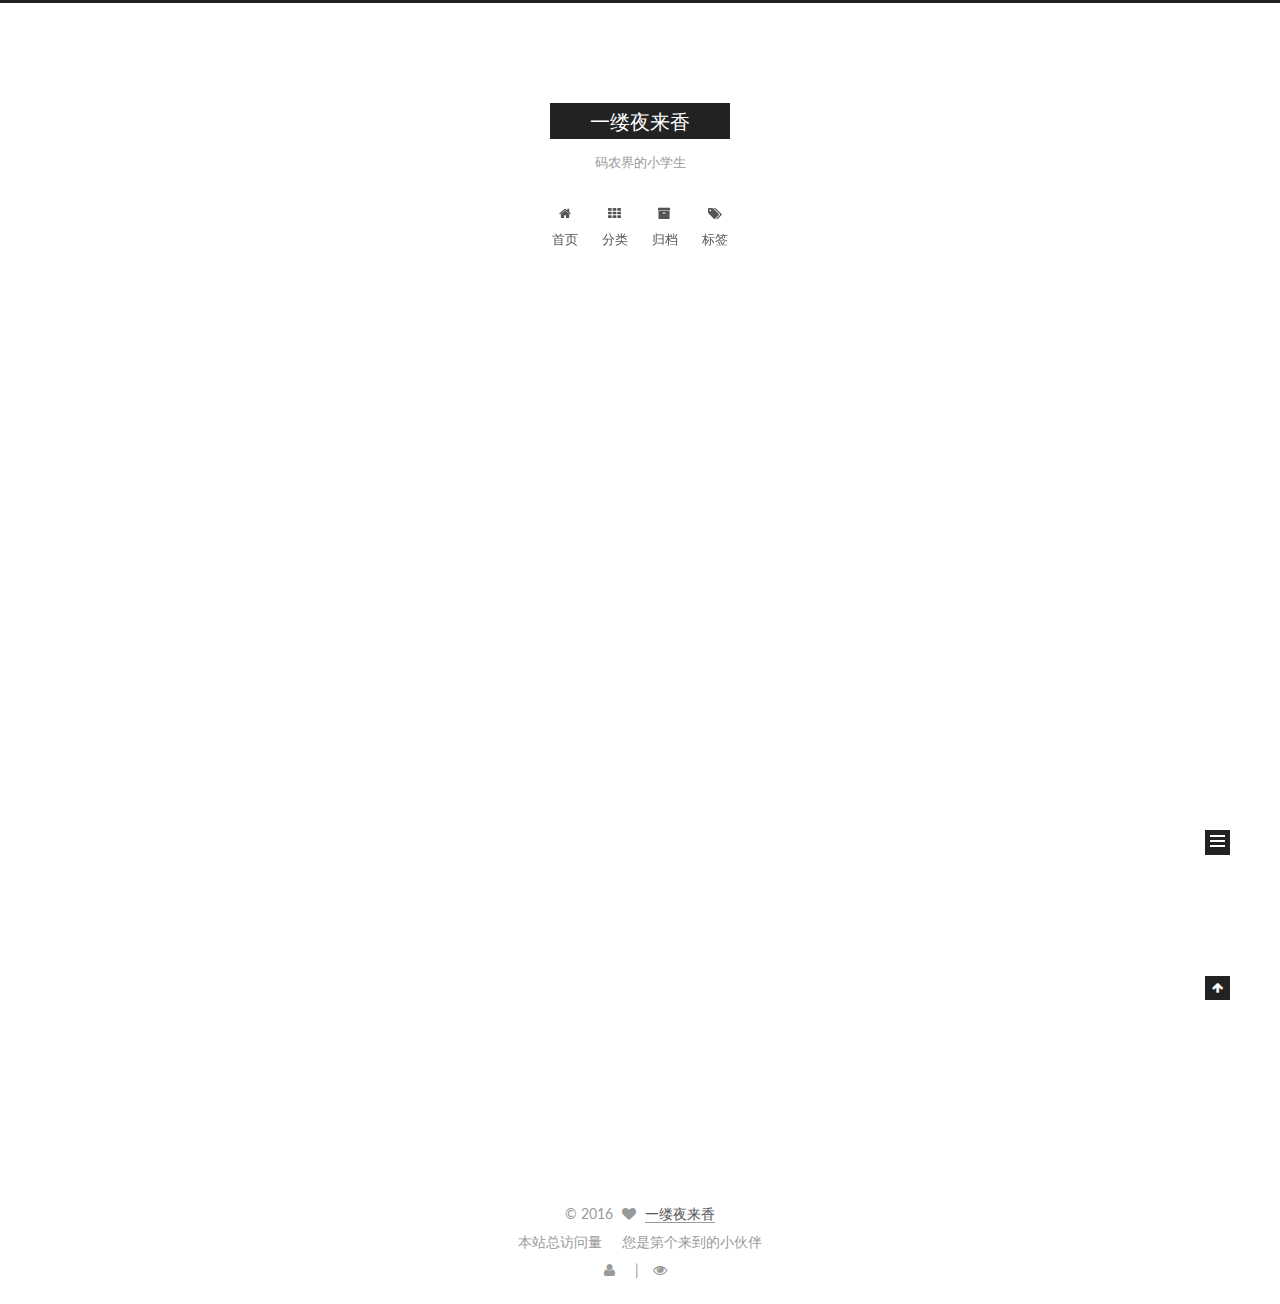
==== index.html @ daef3a77 "Site updated: 2016-09-04 01:50:16" ====
<!doctype html>



  


<html class="theme-next muse use-motion">
<head>
  <meta charset="UTF-8"/>
<meta http-equiv="X-UA-Compatible" content="IE=edge,chrome=1" />
<meta name="viewport" content="width=device-width, initial-scale=1, maximum-scale=1"/>



<meta http-equiv="Cache-Control" content="no-transform" />
<meta http-equiv="Cache-Control" content="no-siteapp" />












  
  
  <link href="/vendors/fancybox/source/jquery.fancybox.css?v=2.1.5" rel="stylesheet" type="text/css" />




  
  
  
  

  
    
    
  

  

  

  

  

  
    
    
    <link href="//fonts.googleapis.com/css?family=Lato:300,300italic,400,400italic,700,700italic&subset=latin,latin-ext" rel="stylesheet" type="text/css">
  






<link href="/vendors/font-awesome/css/font-awesome.min.css?v=4.4.0" rel="stylesheet" type="text/css" />

<link href="/css/main.css?v=5.0.1" rel="stylesheet" type="text/css" />


  <meta name="keywords" content="Yuri, 张晓飞, iOS, Developer, 开发" />








  <link rel="shortcut icon" type="image/x-icon" href="/images/favicon.ico?v=5.0.1" />






<meta name="description" content="身为一名码农界身患轻微洁癖症的弱鸡，在此记录下自己所学所记！">
<meta property="og:type" content="website">
<meta property="og:title" content="一缕夜来香">
<meta property="og:url" content="http://yoursite.com/index.html">
<meta property="og:site_name" content="一缕夜来香">
<meta property="og:description" content="身为一名码农界身患轻微洁癖症的弱鸡，在此记录下自己所学所记！">
<meta name="twitter:card" content="summary">
<meta name="twitter:title" content="一缕夜来香">
<meta name="twitter:description" content="身为一名码农界身患轻微洁癖症的弱鸡，在此记录下自己所学所记！">



<script type="text/javascript" id="hexo.configuration">
  var NexT = window.NexT || {};
  var CONFIG = {
    scheme: 'Muse',
    sidebar: {"position":"left","display":"hide"},
    fancybox: true,
    motion: true,
    duoshuo: {
      userId: 0,
      author: '主编大人'
    }
  };
</script>




  <link rel="canonical" href="http://yoursite.com/"/>

  <title> 一缕夜来香 </title>
</head>

<body itemscope itemtype="http://schema.org/WebPage" lang="zh-Hans">

  



  <script type="text/javascript">
    var _hmt = _hmt || [];
    (function() {
      var hm = document.createElement("script");
      hm.src = "//hm.baidu.com/hm.js?8226469474bf3da31503fc166f8c2d74";
      var s = document.getElementsByTagName("script")[0];
      s.parentNode.insertBefore(hm, s);
    })();
  </script>








  
  
    
  

  <div class="container one-collumn sidebar-position-left 
   page-home 
 ">
    <div class="headband"></div>

    <header id="header" class="header" itemscope itemtype="http://schema.org/WPHeader">
      <div class="header-inner"><div class="site-meta ">
  

  <div class="custom-logo-site-title">
    <a href="/"  class="brand" rel="start">
      <span class="logo-line-before"><i></i></span>
      <span class="site-title">一缕夜来香</span>
      <span class="logo-line-after"><i></i></span>
    </a>
  </div>
  <p class="site-subtitle">码农界的小学生</p>
</div>

<div class="site-nav-toggle">
  <button>
    <span class="btn-bar"></span>
    <span class="btn-bar"></span>
    <span class="btn-bar"></span>
  </button>
</div>

<nav class="site-nav">
  

  
    <ul id="menu" class="menu">
      
        
        <li class="menu-item menu-item-home">
          <a href="/" rel="section">
            
              <i class="menu-item-icon fa fa-fw fa-home"></i> <br />
            
            首页
          </a>
        </li>
      
        
        <li class="menu-item menu-item-categories">
          <a href="/categories" rel="section">
            
              <i class="menu-item-icon fa fa-fw fa-th"></i> <br />
            
            分类
          </a>
        </li>
      
        
        <li class="menu-item menu-item-archives">
          <a href="/archives" rel="section">
            
              <i class="menu-item-icon fa fa-fw fa-archive"></i> <br />
            
            归档
          </a>
        </li>
      
        
        <li class="menu-item menu-item-tags">
          <a href="/tags" rel="section">
            
              <i class="menu-item-icon fa fa-fw fa-tags"></i> <br />
            
            标签
          </a>
        </li>
      

      
    </ul>
  

  
</nav>

 </div>
    </header>

    <main id="main" class="main">
      <div class="main-inner">
        <div class="content-wrap">
          <div id="content" class="content">
            
  <section id="posts" class="posts-expand">
    
      

  
  

  
  
  

  <article class="post post-type-normal " itemscope itemtype="http://schema.org/Article">

    
      <header class="post-header">

        
        
          <h1 class="post-title" itemprop="name headline">
            
            
              
                
                <a class="post-title-link" href="/2016/09/03/Markdown-Entry-level/" itemprop="url">
                  Markdown --入门
                </a>
              
            
          </h1>
        

        <div class="post-meta">
          <span class="post-time">
            <span class="post-meta-item-icon">
              <i class="fa fa-calendar-o"></i>
            </span>
            <span class="post-meta-item-text">发表于</span>
            <time itemprop="dateCreated" datetime="2016-09-03T22:09:18+08:00" content="2016-09-03">
              2016-09-03
            </time>
          </span>

          
            <span class="post-category" >
              &nbsp; | &nbsp;
              <span class="post-meta-item-icon">
                <i class="fa fa-folder-o"></i>
              </span>
              <span class="post-meta-item-text">分类于</span>
              
                <span itemprop="about" itemscope itemtype="https://schema.org/Thing">
                  <a href="/categories/Markdown/" itemprop="url" rel="index">
                    <span itemprop="name">Markdown</span>
                  </a>
                </span>

                
                

              
            </span>
          

          
            
              <span class="post-comments-count">
                &nbsp; | &nbsp;
                <a href="/2016/09/03/Markdown-Entry-level/#comments" itemprop="discussionUrl">
                  <span class="post-comments-count ds-thread-count" data-thread-key="2016/09/03/Markdown-Entry-level/" itemprop="commentsCount"></span>
                </a>
              </span>
            
          

          

          
          
             <span id="/2016/09/03/Markdown-Entry-level/" class="leancloud_visitors" data-flag-title="Markdown --入门">
               &nbsp; | &nbsp;
               <span class="post-meta-item-icon">
                 <i class="fa fa-eye"></i>
               </span>
               <span class="post-meta-item-text">阅读次数 </span>
               <span class="leancloud-visitors-count"></span>
              </span>
          

          
        </div>
      </header>
    


    <div class="post-body" itemprop="articleBody">

      
      

      
        
          <blockquote>
<p> Markdown让我们专注写作，而不是关注排版。     </p>
</blockquote>
<p>我接触Markdown的时间并不长，在这里只是列举出部分常用的语法。<br>我阅读的第一篇与Markdown有关的文章是来自于简书的<strong><a href="http://www.jianshu.com/p/q81RER">「献给写作者的 Markdown 新手指南」</a></strong>，第一个感觉就是这么简单的几个标签就OK了？这相对于 HTML 标记语言来说，简直太轻量级了。    </p>
<h3 id="一、初识Markdown"><a href="#一、初识Markdown" class="headerlink" title="一、初识Markdown"></a>一、初识Markdown</h3><p><strong>Markdown 官方文档</strong>  </p>
<blockquote>
<p>官方的 Markdown 语法规则文档  </p>
<ul>
<li><a href="http://daringfireball.net/projects/markdown/syntax">创始人 John Gruber 的 Markdown 语法说明</a>    </li>
<li><a href="http://wowubuntu.com/markdown/#list">中文版语法说明</a>   </li>
</ul>
</blockquote>
<p><strong>Markdown的优点</strong>  </p>
<ul>
<li>纯文本内容，可以用各种文本编辑器来打开。</li>
<li>专注于写作而不是排版样式。</li>
<li>转换方便，可以轻松转换为 HTML、PDF等。</li>
<li>标记语法可读性强，学习成本低。
          <div class="post-more-link text-center">
            <a class="btn" href="/2016/09/03/Markdown-Entry-level/#more" rel="contents">
              阅读全文 &raquo;
            </a>
          </div>
        
      
    </div>

    <div>
      
    </div>

    <div>
      
    </div>

    <footer class="post-footer">
      

      

      
      
        <div class="post-eof"></div>
      
    </footer>
  </article>


    
  </section>

  


          </div>
          


          

        </div>
        
          
  
  <div class="sidebar-toggle">
    <div class="sidebar-toggle-line-wrap">
      <span class="sidebar-toggle-line sidebar-toggle-line-first"></span>
      <span class="sidebar-toggle-line sidebar-toggle-line-middle"></span>
      <span class="sidebar-toggle-line sidebar-toggle-line-last"></span>
    </div>
  </div>

  <aside id="sidebar" class="sidebar">
    <div class="sidebar-inner">

      

      

      <section class="site-overview sidebar-panel  sidebar-panel-active ">
        <div class="site-author motion-element" itemprop="author" itemscope itemtype="http://schema.org/Person">
          <img class="site-author-image" itemprop="image"
               src="/images/avatar.jpeg"
               alt="一缕夜来香" />
          <p class="site-author-name" itemprop="name">一缕夜来香</p>
          <p class="site-description motion-element" itemprop="description">身为一名码农界身患轻微洁癖症的弱鸡，在此记录下自己所学所记！</p>
        </div>
        <nav class="site-state motion-element">
          <div class="site-state-item site-state-posts">
            <a href="/archives">
              <span class="site-state-item-count">1</span>
              <span class="site-state-item-name">日志</span>
            </a>
          </div>

          
            <div class="site-state-item site-state-categories">
              <a href="/categories">
                <span class="site-state-item-count">1</span>
                <span class="site-state-item-name">分类</span>
              </a>
            </div>
          

          
            <div class="site-state-item site-state-tags">
              <a href="/tags">
                <span class="site-state-item-count">1</span>
                <span class="site-state-item-name">标签</span>
              </a>
            </div>
          

        </nav>

        

        <div class="links-of-author motion-element">
          
        </div>

        
        

        
        

      </section>

      

    </div>
  </aside>


        
      </div>
    </main>

    <footer id="footer" class="footer">
      <div class="footer-inner">
        <div class="copyright" >
  
  &copy; 
  <span itemprop="copyrightYear">2016</span>
  <span class="with-love">
    <i class="fa fa-heart"></i>
  </span>
  <a href="https://github.com/Yuri-Zhang">
  <span class="author" itemprop="copyrightHolder">一缕夜来香</span>
  </a>
</div>

<div >
<script async src="https://dn-lbstatics.qbox.me/busuanzi/2.3/busuanzi.pure.mini.js"></script>

本站总访问量 <span id="busuanzi_value_site_pv"></span> &nbsp&nbsp&nbsp
您是第<span id="busuanzi_value_site_uv"></span>个来到的小伙伴
</div>



        

<div class="busuanzi-count">

  <script async src="https://dn-lbstatics.qbox.me/busuanzi/2.3/busuanzi.pure.mini.js"></script>

  
    <span class="site-uv"><i class="fa fa-user"></i><span class="busuanzi-value" id="busuanzi_value_site_uv"></span></span>
  

  
    <span class="site-pv"><i class="fa fa-eye"></i><span class="busuanzi-value" id="busuanzi_value_site_pv"></span></span>
  
  
</div>



        
      </div>
    </footer>

    <div class="back-to-top">
      <i class="fa fa-arrow-up"></i>
    </div>
  </div>

  

<script type="text/javascript">
  if (Object.prototype.toString.call(window.Promise) !== '[object Function]') {
    window.Promise = null;
  }
</script>









  



  
  <script type="text/javascript" src="/vendors/jquery/index.js?v=2.1.3"></script>

  
  <script type="text/javascript" src="/vendors/fastclick/lib/fastclick.min.js?v=1.0.6"></script>

  
  <script type="text/javascript" src="/vendors/jquery_lazyload/jquery.lazyload.js?v=1.9.7"></script>

  
  <script type="text/javascript" src="/vendors/velocity/velocity.min.js?v=1.2.1"></script>

  
  <script type="text/javascript" src="/vendors/velocity/velocity.ui.min.js?v=1.2.1"></script>

  
  <script type="text/javascript" src="/vendors/fancybox/source/jquery.fancybox.pack.js?v=2.1.5"></script>


  


  <script type="text/javascript" src="/js/src/utils.js?v=5.0.1"></script>

  <script type="text/javascript" src="/js/src/motion.js?v=5.0.1"></script>



  
  

  

  


  <script type="text/javascript" src="/js/src/bootstrap.js?v=5.0.1"></script>



  

  
    
  

  <script type="text/javascript">
    var duoshuoQuery = {short_name:"yuriZhang"};
    (function() {
      var ds = document.createElement('script');
      ds.type = 'text/javascript';ds.async = true;
      ds.id = 'duoshuo-script';
      ds.src = (document.location.protocol == 'https:' ? 'https:' : 'http:') + '//static.duoshuo.com/embed.js';
      ds.charset = 'UTF-8';
      (document.getElementsByTagName('head')[0]
      || document.getElementsByTagName('body')[0]).appendChild(ds);
    })();
  </script>

  
    
    <script src="/vendors/ua-parser-js/dist/ua-parser.min.js?v=0.7.9"></script>
    <script src="/js/src/hook-duoshuo.js"></script>
  






  
  

  

  

  
  <script src="https://cdn1.lncld.net/static/js/av-core-mini-0.6.1.js"></script>
  <script>AV.initialize("wC2yQPyVzSHavWP2VVxGNgS5-gzGzoHsz", "Kh1sPhm7o3OYrS1BDPRn17fr");</script>
  <script>
    function showTime(Counter) {
      var query = new AV.Query(Counter);
      var entries = [];
      var $visitors = $(".leancloud_visitors");

      $visitors.each(function () {
        entries.push( $(this).attr("id").trim() );
      });

      query.containedIn('url', entries);
      query.find()
        .done(function (results) {
          var COUNT_CONTAINER_REF = '.leancloud-visitors-count';

          if (results.length === 0) {
            $visitors.find(COUNT_CONTAINER_REF).text(0);
            return;
          }

          for (var i = 0; i < results.length; i++) {
            var item = results[i];
            var url = item.get('url');
            var time = item.get('time');
            var element = document.getElementById(url);

            $(element).find(COUNT_CONTAINER_REF).text(time);
          }
          for(var i = 0; i < entries.length; i++) {
            var url = entries[i];
            var element = document.getElementById(url);
            var countSpan = $(element).find(COUNT_CONTAINER_REF);
            if( countSpan.text() == '') {
              countSpan.text(0);
            }
          }
        })
        .fail(function (object, error) {
          console.log("Error: " + error.code + " " + error.message);
        });
    }

    function addCount(Counter) {
      var $visitors = $(".leancloud_visitors");
      var url = $visitors.attr('id').trim();
      var title = $visitors.attr('data-flag-title').trim();
      var query = new AV.Query(Counter);

      query.equalTo("url", url);
      query.find({
        success: function(results) {
          if (results.length > 0) {
            var counter = results[0];
            counter.fetchWhenSave(true);
            counter.increment("time");
            counter.save(null, {
              success: function(counter) {
                var $element = $(document.getElementById(url));
                $element.find('.leancloud-visitors-count').text(counter.get('time'));
              },
              error: function(counter, error) {
                console.log('Failed to save Visitor num, with error message: ' + error.message);
              }
            });
          } else {
            var newcounter = new Counter();
            /* Set ACL */
            var acl = new AV.ACL();
            acl.setPublicReadAccess(true);
            acl.setPublicWriteAccess(true);
            newcounter.setACL(acl);
            /* End Set ACL */
            newcounter.set("title", title);
            newcounter.set("url", url);
            newcounter.set("time", 1);
            newcounter.save(null, {
              success: function(newcounter) {
                var $element = $(document.getElementById(url));
                $element.find('.leancloud-visitors-count').text(newcounter.get('time'));
              },
              error: function(newcounter, error) {
                console.log('Failed to create');
              }
            });
          }
        },
        error: function(error) {
          console.log('Error:' + error.code + " " + error.message);
        }
      });
    }

    $(function() {
      var Counter = AV.Object.extend("Counter");
      if ($('.leancloud_visitors').length == 1) {
        addCount(Counter);
      } else if ($('.post-title-link').length > 1) {
        showTime(Counter);
      }
    });
  </script>



  

</body>
</html>
---- css/main.css ----
/* normalize.css v3.0.2 | MIT License | git.io/normalize */
html {
  font-family: sans-serif; /* 1 */
  -ms-text-size-adjust: 100%; /* 2 */
  -webkit-text-size-adjust: 100%; /* 2 */
}
body {
  margin: 0;
}
article,
aside,
details,
figcaption,
figure,
footer,
header,
hgroup,
main,
menu,
nav,
section,
summary {
  display: block;
}
audio,
canvas,
progress,
video {
  display: inline-block; /* 1 */
  vertical-align: baseline; /* 2 */
}
audio:not([controls]) {
  display: none;
  height: 0;
}
[hidden],
template {
  display: none;
}
a {
  background-color: transparent;
}
a:active,
a:hover {
  outline: 0;
}
abbr[title] {
  border-bottom: 1px dotted;
}
b,
strong {
  font-weight: bold;
}
dfn {
  font-style: italic;
}
h1 {
  font-size: 2em;
  margin: 0.67em 0;
}
mark {
  background: #ff0;
  color: #000;
}
small {
  font-size: 80%;
}
sub,
sup {
  font-size: 75%;
  line-height: 0;
  position: relative;
  vertical-align: baseline;
}
sup {
  top: -0.5em;
}
sub {
  bottom: -0.25em;
}
img {
  border: 0;
}
svg:not(:root) {
  overflow: hidden;
}
figure {
  margin: 1em 40px;
}
hr {
  -moz-box-sizing: content-box;
  box-sizing: content-box;
  height: 0;
}
pre {
  overflow: auto;
}
code,
kbd,
pre,
samp {
  font-family: monospace, monospace;
  font-size: 1em;
}
button,
input,
optgroup,
select,
textarea {
  color: inherit; /* 1 */
  font: inherit; /* 2 */
  margin: 0; /* 3 */
}
button {
  overflow: visible;
}
button,
select {
  text-transform: none;
}
button,
html input[type="button"],
input[type="reset"],
input[type="submit"] {
  -webkit-appearance: button; /* 2 */
  cursor: pointer; /* 3 */
}
button[disabled],
html input[disabled] {
  cursor: default;
}
button::-moz-focus-inner,
input::-moz-focus-inner {
  border: 0;
  padding: 0;
}
input {
  line-height: normal;
}
input[type="checkbox"],
input[type="radio"] {
  box-sizing: border-box; /* 1 */
  padding: 0; /* 2 */
}
input[type="number"]::-webkit-inner-spin-button,
input[type="number"]::-webkit-outer-spin-button {
  height: auto;
}
input[type="search"] {
  -webkit-appearance: textfield; /* 1 */
  -moz-box-sizing: content-box;
  -webkit-box-sizing: content-box; /* 2 */
  box-sizing: content-box;
}
input[type="search"]::-webkit-search-cancel-button,
input[type="search"]::-webkit-search-decoration {
  -webkit-appearance: none;
}
fieldset {
  border: 1px solid #c0c0c0;
  margin: 0 2px;
  padding: 0.35em 0.625em 0.75em;
}
legend {
  border: 0; /* 1 */
  padding: 0; /* 2 */
}
textarea {
  overflow: auto;
}
optgroup {
  font-weight: bold;
}
table {
  border-collapse: collapse;
  border-spacing: 0;
}
td,
th {
  padding: 0;
}
::selection {
  background: #262a30;
  color: #fff;
}
body {
  position: relative;
  font-family: 'Lato', "PingFang SC", "Microsoft YaHei", sans-serif;
  font-size: 14px;
  line-height: 2;
  color: #555;
  background: #fff;
}
@media (max-width: 767px) {
  body {
    padding-right: 0 !important;
  }
}
@media (min-width: 768px) and (max-width: 991px) {
  body {
    padding-right: 0 !important;
  }
}
@media (min-width: 1600px) {
  body {
    font-size: 16px;
  }
}
h1,
h2,
h3,
h4,
h5,
h6 {
  margin: 0;
  padding: 0;
  font-weight: bold;
  line-height: 1.5;
  font-family: 'Lato', "PingFang SC", "Microsoft YaHei", sans-serif;
}
h2,
h3,
h4,
h5,
h6 {
  margin: 20px 0 15px;
}
h1 {
  font-size: 22px;
}
@media (max-width: 767px) {
  h1 {
    font-size: 18px;
  }
}
h2 {
  font-size: 20px;
}
@media (max-width: 767px) {
  h2 {
    font-size: 16px;
  }
}
h3 {
  font-size: 18px;
}
@media (max-width: 767px) {
  h3 {
    font-size: 14px;
  }
}
h4 {
  font-size: 16px;
}
@media (max-width: 767px) {
  h4 {
    font-size: 12px;
  }
}
h5 {
  font-size: 14px;
}
@media (max-width: 767px) {
  h5 {
    font-size: 10px;
  }
}
h6 {
  font-size: 12px;
}
@media (max-width: 767px) {
  h6 {
    font-size: 8px;
  }
}
p {
  margin: 0 0 25px 0;
}
a {
  color: #555;
  text-decoration: none;
  border-bottom: 1px solid #999;
  word-wrap: break-word;
}
a:hover {
  color: #222;
  border-bottom-color: #222;
}
ul {
  list-style: none;
}
blockquote {
  margin: 0;
  padding: 0;
}
img {
  display: block;
  margin: auto;
  max-width: 100%;
  height: auto;
}
hr {
  margin: 40px 0;
  height: 3px;
  border: none;
  background-color: #ddd;
  background-image: repeating-linear-gradient(-45deg, #fff, #fff 4px, transparent 4px, transparent 8px);
}
blockquote {
  padding: 0 15px;
  color: #666;
  border-left: 4px solid #ddd;
}
blockquote cite::before {
  content: "-";
  padding: 0 5px;
}
dt {
  font-weight: 700;
}
dd {
  margin: 0;
  padding: 0;
}
.text-left {
  text-align: left;
}
.text-center {
  text-align: center;
}
.text-right {
  text-align: right;
}
.text-justify {
  text-align: justify;
}
.text-nowrap {
  white-space: nowrap;
}
.text-lowercase {
  text-transform: lowercase;
}
.text-uppercase {
  text-transform: uppercase;
}
.text-capitalize {
  text-transform: capitalize;
}
.center-block {
  display: block;
  margin-left: auto;
  margin-right: auto;
}
.clearfix:before,
.clearfix:after {
  content: " ";
  display: table;
}
.clearfix:after {
  clear: both;
}
.pullquote {
  width: 45%;
}
.pullquote.left {
  float: left;
  margin-left: 5px;
  margin-right: 10px;
}
.pullquote.right {
  float: right;
  margin-left: 10px;
  margin-right: 5px;
}
.affix.affix.affix {
  position: fixed;
}
.translation {
  margin-top: -20px;
  font-size: 14px;
  color: #999;
}
.scrollbar-measure {
  width: 100px;
  height: 100px;
  overflow: scroll;
  position: absolute;
  top: -9999px;
}
.use-motion .motion-element {
  opacity: 0;
}
#local-search-input {
  padding: 3px;
  border: none;
  text-indent: 14px;
  border-radius: 0;
  width: 140px;
  outline: none;
  border-bottom: 1px solid #999;
  background: inherit;
  opacity: 0.5;
}
#local-search-input:focus {
  opacity: 1;
}
.search-icon {
  position: absolute;
  top: 9px;
}
table {
  margin: 20px 0;
  width: 100%;
  border-collapse: collapse;
  border-spacing: 0;
  border: 1px solid #ddd;
  font-size: 14px;
  table-layout: fixed;
  word-wrap: break-all;
}
table>tbody>tr:nth-of-type(odd) {
  background-color: #f9f9f9;
}
table>tbody>tr:hover {
  background-color: #f5f5f5;
}
caption,
th,
td {
  padding: 8px;
  text-align: left;
  vertical-align: middle;
  font-weight: normal;
}
th,
td {
  border-bottom: 3px solid #ddd;
  border-right: 1px solid #eee;
}
th {
  padding-bottom: 10px;
  font-weight: 700;
}
td {
  border-bottom-width: 1px;
}
html,
body {
  height: 100%;
}
.container {
  position: relative;
  min-height: 100%;
}
.header-inner {
  margin: 0 auto;
  padding: 100px 0 70px;
  width: 700px;
}
@media (min-width: 1600px) {
  .container .header-inner {
    width: 900px;
  }
}
.main {
  padding-bottom: 150px;
}
.main-inner {
  margin: 0 auto;
  width: 700px;
}
@media (min-width: 1600px) {
  .container .main-inner {
    width: 900px;
  }
}
.footer {
  position: absolute;
  left: 0;
  bottom: 0;
  width: 100%;
  min-height: 50px;
}
.footer-inner {
  box-sizing: border-box;
  margin: 20px auto;
  width: 700px;
}
@media (min-width: 1600px) {
  .container .footer-inner {
    width: 900px;
  }
}
pre,
.highlight {
  overflow: auto;
  margin: 20px 0;
  padding: 15px;
  font-size: 13px;
  color: #ccc;
  background: #2d2d2d;
  line-height: 1.6;
}
pre,
code {
  font-family: consolas, Menlo, "PingFang SC", "Microsoft YaHei", monospace;
}
code {
  padding: 2px 4px;
  word-break: break-all;
  color: #555;
  background: #eee;
  border-radius: 4px;
  font-size: 13px;
}
pre code {
  padding: 0;
  color: #ccc;
  background: none;
  text-shadow: none;
}
.highlight pre {
  border: none;
  margin: 0;
  padding: 1px;
}
.highlight table {
  margin: 0;
  width: auto;
  border: none;
}
.highlight td {
  border: none;
  padding: 0;
}
.highlight figcaption {
  font-size: 1em;
  color: #ccc;
  line-height: 1em;
  margin-bottom: 1em;
}
.highlight figcaption:before,
.highlight figcaption:after {
  content: " ";
  display: table;
}
.highlight figcaption:after {
  clear: both;
}
.highlight figcaption a {
  float: right;
  color: #ccc;
}
.highlight figcaption a:hover {
  border-bottom-color: #ccc;
}
.highlight .gutter pre {
  color: #666;
  text-align: right;
  padding-right: 20px;
}
.highlight .line {
  height: 20px;
}
.gist table {
  width: auto;
}
.gist table td {
  border: none;
}
pre .comment {
  color: #999;
}
pre .variable,
pre .attribute,
pre .tag,
pre .regexp,
pre .ruby .constant,
pre .xml .tag .title,
pre .xml .pi,
pre .xml .doctype,
pre .html .doctype,
pre .css .id,
pre .css .class,
pre .css .pseudo {
  color: #f2777a;
}
pre .number,
pre .preprocessor,
pre .built_in,
pre .literal,
pre .params,
pre .constant,
pre .command {
  color: #f99157;
}
pre .ruby .class .title,
pre .css .rules .attribute,
pre .string,
pre .value,
pre .inheritance,
pre .header,
pre .ruby .symbol,
pre .xml .cdata,
pre .special,
pre .number,
pre .formula {
  color: #9c9;
}
pre .title,
pre .css .hexcolor {
  color: #6cc;
}
pre .function,
pre .python .decorator,
pre .python .title,
pre .ruby .function .title,
pre .ruby .title .keyword,
pre .perl .sub,
pre .javascript .title,
pre .coffeescript .title {
  color: #69c;
}
pre .keyword,
pre .javascript .function {
  color: #c9c;
}
.full-image.full-image.full-image {
  border: none;
  max-width: 100%;
  width: auto;
  margin: 20px auto;
}
@media (min-width: 992px) {
  .full-image.full-image.full-image {
    max-width: none;
    width: 126%;
    margin: 0 -13%;
  }
}
.blockquote-center,
.page-home .post-type-quote blockquote,
.page-post-detail .post-type-quote blockquote {
  position: relative;
  margin: 40px 0;
  padding: 0;
  border-left: none;
  text-align: center;
}
.blockquote-center::before,
.page-home .post-type-quote blockquote::before,
.page-post-detail .post-type-quote blockquote::before,
.blockquote-center::after,
.page-home .post-type-quote blockquote::after,
.page-post-detail .post-type-quote blockquote::after {
  position: absolute;
  content: ' ';
  display: block;
  width: 100%;
  height: 24px;
  opacity: 0.2;
  background-repeat: no-repeat;
  background-position: 0 -6px;
  background-size: 22px 22px;
}
.blockquote-center::before,
.page-home .post-type-quote blockquote::before,
.page-post-detail .post-type-quote blockquote::before {
  top: -20px;
  background-image: url("../images/quote-l.svg");
  border-top: 1px solid #ccc;
}
.blockquote-center::after,
.page-home .post-type-quote blockquote::after,
.page-post-detail .post-type-quote blockquote::after {
  bottom: -20px;
  background-image: url("../images/quote-r.svg");
  border-bottom: 1px solid #ccc;
  background-position: 100% 8px;
}
.blockquote-center p,
.page-home .post-type-quote blockquote p,
.page-post-detail .post-type-quote blockquote p,
.blockquote-center div,
.page-home .post-type-quote blockquote div,
.page-post-detail .post-type-quote blockquote div {
  text-align: center;
}
.post .post-body .group-picture img {
  box-sizing: border-box;
  padding: 0 3px;
  border: none;
}
.post .group-picture-row {
  overflow: hidden;
  margin-top: 6px;
}
.post .group-picture-row:first-child {
  margin-top: 0;
}
.post .group-picture-column {
  float: left;
}
.page-post-detail .post-body .group-picture-column {
  float: none;
  margin-top: 10px;
  width: auto !important;
}
.page-post-detail .post-body .group-picture-column img {
  margin: 0 auto;
}
.page-archive .group-picture-container {
  overflow: hidden;
}
.page-archive .group-picture-row {
  float: left;
}
.page-archive .group-picture-row:first-child {
  margin-top: 6px;
}
.page-archive .group-picture-column {
  max-width: 150px;
  max-height: 150px;
}
.btn {
  display: inline-block;
  padding: 0 20px;
  font-size: 14px;
  color: #fff;
  background: #222;
  border: 2px solid #222;
  text-decoration: none;
  border-radius: 0;
  transition-property: background-color;
  transition-duration: 0.2s;
  transition-timing-function: ease-in-out;
  transition-delay: 0s;
}
.btn:hover,
.post-more-link .btn:hover {
  border-color: #222;
  color: #222;
  background: #fff;
}
.btn-bar {
  display: block;
  width: 22px;
  height: 2px;
  background: #555;
  border-radius: 1px;
}
.btn-bar+.btn-bar {
  margin-top: 4px;
}
.pagination {
  margin: 120px 0 40px;
  text-align: center;
  border-top: 1px solid #eee;
}
.page-number-basic,
.pagination .prev,
.pagination .next,
.pagination .page-number,
.pagination .space {
  display: inline-block;
  position: relative;
  top: -1px;
  margin: 0 10px;
  padding: 0 10px;
  line-height: 30px;
}
@media (max-width: 767px) {
  .page-number-basic,
  .pagination .prev,
  .pagination .next,
  .pagination .page-number,
  .pagination .space {
    margin: 0 5px;
  }
}
.pagination .prev,
.pagination .next,
.pagination .page-number {
  border-bottom: 0;
  border-top: 1px solid #eee;
  transition-property: border-color;
  transition-duration: 0.2s;
  transition-timing-function: ease-in-out;
  transition-delay: 0s;
}
.pagination .prev:hover,
.pagination .next:hover,
.pagination .page-number:hover {
  border-top-color: #222;
}
.pagination .space {
  padding: 0;
  margin: 0;
}
.pagination .prev {
  margin-left: 0;
}
.pagination .next {
  margin-right: 0;
}
.pagination .page-number.current {
  color: #fff;
  background: #ccc;
  border-top-color: #ccc;
}
@media (max-width: 767px) {
  .pagination {
    border-top: none;
  }
  .pagination .prev,
  .pagination .next,
  .pagination .page-number {
    margin-bottom: 10px;
    border-top: 0;
    border-bottom: 1px solid #eee;
  }
  .pagination .prev:hover,
  .pagination .next:hover,
  .pagination .page-number:hover {
    border-bottom-color: #222;
  }
}
.comments {
  margin: 60px 20px 0;
}
.tag-cloud {
  text-align: center;
}
.tag-cloud a {
  display: inline-block;
  margin: 10px;
}
.back-to-top {
  box-sizing: border-box;
  position: fixed;
  bottom: -100px;
  right: 50px;
  z-index: 1050;
  padding: 0 6px;
  width: 25px;
  background: #222;
  font-size: 12px;
  opacity: 1;
  color: #fff;
  cursor: pointer;
  text-align: center;
  -webkit-transform: translateZ(0);
  transition-property: bottom;
  transition-duration: 0.2s;
  transition-timing-function: ease-in-out;
  transition-delay: 0s;
}
@media (max-width: 767px) {
  .back-to-top {
    display: none;
  }
}
@media (min-width: 768px) and (max-width: 991px) {
  .back-to-top {
    display: none;
  }
}
.back-to-top.back-to-top-on {
  bottom: 19px;
}
.header {
  background: #fff;
}
.header-inner {
  position: relative;
}
.headband {
  height: 3px;
  background: #222;
}
.site-meta {
  margin: 0;
  text-align: center;
}
@media (max-width: 767px) {
  .site-meta {
    text-align: center;
  }
}
.brand {
  position: relative;
  display: inline-block;
  padding: 0 40px;
  color: #fff;
  background: #222;
  border-bottom: none;
}
.brand:hover {
  color: #fff;
}
.logo {
  display: inline-block;
  margin-right: 5px;
  line-height: 36px;
  vertical-align: top;
}
.site-title {
  display: inline-block;
  vertical-align: top;
  line-height: 36px;
  font-size: 20px;
  font-weight: normal;
  font-family: 'Lato', "PingFang SC", "Microsoft YaHei", sans-serif;
}
.site-subtitle {
  margin-top: 10px;
  font-size: 13px;
  color: #999;
}
.use-motion .brand {
  opacity: 0;
}
.use-motion .logo,
.use-motion .site-title,
.use-motion .site-subtitle {
  opacity: 0;
  position: relative;
  top: -10px;
}
.site-nav-toggle {
  display: none;
  position: absolute;
  top: 10px;
  left: 10px;
}
@media (max-width: 767px) {
  .site-nav-toggle {
    display: block;
  }
}
.site-nav-toggle button {
  margin-top: 2px;
  padding: 9px 10px;
  background: transparent;
  border: none;
}
@media (max-width: 767px) {
  .site-nav {
    display: none;
    margin: 0 -10px;
    padding: 0 10px;
    clear: both;
    border-top: 1px solid #ddd;
  }
}
@media (min-width: 768px) and (max-width: 991px) {
  .site-nav {
    display: block !important;
  }
}
@media (min-width: 992px) {
  .site-nav {
    display: block !important;
  }
}
.menu {
  margin-top: 20px;
  padding-left: 0;
  text-align: center;
}
.menu .menu-item {
  display: inline-block;
  margin: 0 10px;
}
@media screen and (max-width: 767px) {
  .menu .menu-item {
    margin-top: 10px;
  }
}
.menu .menu-item a {
  display: block;
  font-size: 13px;
  text-transform: capitalize;
  line-height: inherit;
  border-bottom: 1px solid transparent;
  transition-property: border-color;
  transition-duration: 0.2s;
  transition-timing-function: ease-in-out;
  transition-delay: 0s;
}
.menu .menu-item a:hover {
  border-bottom-color: #222;
}
.menu .menu-item .fa {
  margin-right: 5px;
}
.use-motion .menu-item {
  opacity: 0;
}
.post-body {
  font-family: 'Lato', "PingFang SC", "Microsoft YaHei", sans-serif;
}
@media (max-width: 767px) {
  .post-body {
    word-break: break-word;
  }
}
.post-body .fancybox img {
  display: block !important;
  margin: 0 auto;
  cursor: pointer;
  cursor: zoom-in;
  cursor: -webkit-zoom-in;
}
.post-body .image-caption,
.post-body .figure .caption {
  margin: 10px auto 15px;
  text-align: center;
  font-size: 14px;
  color: #999;
  font-weight: bold;
  line-height: 1;
}
.post-sticky-flag {
  display: inline-block;
  font-size: 16px;
  -ms-transform: rotate(30deg);
  -webkit-transform: rotate(30deg);
  -moz-transform: rotate(30deg);
  -ms-transform: rotate(30deg);
  -o-transform: rotate(30deg);
  transform: rotate(30deg);
}
.posts-expand {
  padding-top: 40px;
}
@media (max-width: 767px) {
  .posts-expand {
    margin: 0 20px;
  }
  .post-body pre,
  .post-body .highlight {
    padding: 10px;
  }
  .post-body pre .gutter pre,
  .post-body .highlight .gutter pre {
    padding-right: 10px;
  }
}
@media (min-width: 992px) {
  .posts-expand .post-body {
    text-align: justify;
  }
}
.posts-expand .post-body h2,
.posts-expand .post-body h3,
.posts-expand .post-body h4,
.posts-expand .post-body h5,
.posts-expand .post-body h6 {
  padding-top: 10px;
}
.posts-expand .post-body h2 .header-anchor,
.posts-expand .post-body h3 .header-anchor,
.posts-expand .post-body h4 .header-anchor,
.posts-expand .post-body h5 .header-anchor,
.posts-expand .post-body h6 .header-anchor {
  float: right;
  margin-left: 10px;
  color: #ccc;
  border-bottom-style: none;
  visibility: hidden;
}
.posts-expand .post-body h2 .header-anchor:hover,
.posts-expand .post-body h3 .header-anchor:hover,
.posts-expand .post-body h4 .header-anchor:hover,
.posts-expand .post-body h5 .header-anchor:hover,
.posts-expand .post-body h6 .header-anchor:hover {
  color: inherit;
}
.posts-expand .post-body h2:hover .header-anchor,
.posts-expand .post-body h3:hover .header-anchor,
.posts-expand .post-body h4:hover .header-anchor,
.posts-expand .post-body h5:hover .header-anchor,
.posts-expand .post-body h6:hover .header-anchor {
  visibility: visible;
}
.posts-expand .post-body ul li {
  list-style: circle;
}
.posts-expand .post-body img {
  box-sizing: border-box;
  margin: auto;
  padding: 3px;
  border: 1px solid #ddd;
}
.posts-expand .fancybox img {
  margin: 0 auto;
}
@media (max-width: 767px) {
  .posts-collapse {
    margin: 0 20px;
  }
  .posts-collapse .post-title,
  .posts-collapse .post-meta {
    display: block;
    width: auto;
    text-align: left;
  }
}
.posts-collapse {
  position: relative;
  z-index: 1010;
  margin-left: 55px;
}
.posts-collapse::after {
  content: " ";
  position: absolute;
  top: 20px;
  left: 0;
  margin-left: -2px;
  width: 4px;
  height: 100%;
  background: #f5f5f5;
  z-index: -1;
}
@media (max-width: 767px) {
  .posts-collapse {
    margin: 0 20px;
  }
}
.posts-collapse .collection-title {
  position: relative;
  margin: 60px 0;
}
.posts-collapse .collection-title h2 {
  margin-left: 20px;
}
.posts-collapse .collection-title small {
  color: #bbb;
}
.posts-collapse .collection-title::before {
  content: " ";
  position: absolute;
  left: 0;
  top: 50%;
  margin-left: -4px;
  margin-top: -4px;
  width: 8px;
  height: 8px;
  background: #bbb;
  border-radius: 50%;
}
.posts-collapse .post {
  margin: 30px 0;
}
.posts-collapse .post-header {
  position: relative;
  transition-duration: 0.2s;
  transition-timing-function: ease-in-out;
  transition-delay: 0s;
  transition-property: border;
  border-bottom: 1px dashed #ccc;
}
.posts-collapse .post-header::before {
  content: " ";
  position: absolute;
  left: 0;
  top: 12px;
  width: 6px;
  height: 6px;
  margin-left: -4px;
  background: #bbb;
  border-radius: 50%;
  border: 1px solid #fff;
  transition-duration: 0.2s;
  transition-timing-function: ease-in-out;
  transition-delay: 0s;
  transition-property: background;
}
.posts-collapse .post-header:hover {
  border-bottom-color: #666;
}
.posts-collapse .post-header:hover::before {
  background: #222;
}
.posts-collapse .post-meta {
  position: absolute;
  font-size: 12px;
  left: 20px;
  top: 5px;
}
.posts-collapse .post-comments-count {
  display: none;
}
.posts-collapse .post-title {
  margin-left: 60px;
  font-size: 16px;
  font-weight: normal;
  line-height: inherit;
}
.posts-collapse .post-title::after {
  margin-left: 3px;
  opacity: 0.6;
}
.posts-collapse .post-title a {
  color: #666;
  border-bottom: none;
}
.page-home .post-type-quote .post-header,
.page-post-detail .post-type-quote .post-header,
.page-home .post-type-quote .post-tags,
.page-post-detail .post-type-quote .post-tags {
  display: none;
}
.posts-expand .post-title {
  font-size: 26px;
  text-align: center;
  word-break: break-word;
  font-weight: 400;
}
@media (max-width: 767px) {
  .posts-expand .post-title {
    font-size: 22px;
  }
}
.posts-expand .post-title-link {
  display: inline-block;
  position: relative;
  color: #555;
  border-bottom: none;
  line-height: 1.2;
  vertical-align: top;
}
.posts-expand .post-title-link::before {
  content: "";
  position: absolute;
  width: 100%;
  height: 2px;
  bottom: 0;
  left: 0;
  background-color: #000;
  visibility: hidden;
  -webkit-transform: scaleX(0);
  -moz-transform: scaleX(0);
  -ms-transform: scaleX(0);
  -o-transform: scaleX(0);
  transform: scaleX(0);
  transition-duration: 0.2s;
  transition-timing-function: ease-in-out;
  transition-delay: 0s;
}
.posts-expand .post-title-link:hover::before {
  visibility: visible;
  -webkit-transform: scaleX(1);
  -moz-transform: scaleX(1);
  -ms-transform: scaleX(1);
  -o-transform: scaleX(1);
  transform: scaleX(1);
}
.posts-expand .post-title-link .fa {
  font-size: 16px;
}
.posts-expand .post-meta {
  margin: 3px 0 60px 0;
  color: #999;
  font-family: 'Lato', "PingFang SC", "Microsoft YaHei", sans-serif;
  font-size: 12px;
  text-align: center;
}
.posts-expand .post-meta .post-category-list {
  display: inline-block;
  margin: 0;
  padding: 3px;
}
.posts-expand .post-meta .post-category-list-link {
  color: #999;
}
.post-meta-item-icon {
  display: none;
  margin-right: 3px;
}
@media (min-width: 768px) and (max-width: 991px) {
  .post-meta-item-icon {
    display: inline-block;
  }
}
@media (max-width: 767px) {
  .post-meta-item-icon {
    display: inline-block;
  }
}
@media (min-width: 768px) and (max-width: 991px) {
  .post-meta-item-text {
    display: none;
  }
}
@media (max-width: 767px) {
  .post-meta-item-text {
    display: none;
  }
}
@media (max-width: 767px) {
  .posts-expand .post-comments-count {
    display: none;
  }
}
.post-more-link {
  margin-top: 50px;
}
.post-more-link .btn {
  color: #fff;
  font-size: 14px;
  background: #222;
  border-radius: 0;
  line-height: 2;
}
.posts-expand .post-tags {
  margin-top: 40px;
  text-align: center;
}
.posts-expand .post-tags a {
  display: inline-block;
  margin-right: 10px;
  font-size: 13px;
}
.post-nav {
  overflow: hidden;
  margin-top: 60px;
  padding: 10px;
  white-space: nowrap;
  border-top: 1px solid #eee;
}
.post-nav-item {
  display: inline-block;
  width: 50%;
  white-space: normal;
}
.post-nav-item a {
  position: relative;
  display: inline-block;
  line-height: 25px;
  font-size: 14px;
  color: #555;
  border-bottom: none;
}
.post-nav-item a:hover {
  color: #222;
  border-bottom: none;
}
.post-nav-item a:active {
  top: 2px;
}
.post-nav-item a i {
  font-size: 12px;
}
.post-nav-prev {
  text-align: right;
}
.posts-expand .post-eof {
  display: block;
  margin: 80px auto 60px;
  width: 8%;
  height: 1px;
  background: #ccc;
  text-align: center;
}
.post:last-child .post-eof.post-eof.post-eof {
  display: none;
}
.post-gallery {
  display: table;
  table-layout: fixed;
  width: 100%;
  border-collapse: separate;
}
.post-gallery-row {
  display: table-row;
}
.post-gallery .post-gallery-img {
  display: table-cell;
  text-align: center;
  vertical-align: middle;
  border: none;
}
.post-gallery .post-gallery-img img {
  max-width: 100%;
  max-height: 100%;
  border: none;
}
.fancybox-close,
.fancybox-close:hover {
  border: none;
}
#rewardButton {
  cursor: pointer;
  border: 0;
  outline: 0;
  border-radius: 100%;
  padding: 0;
  margin: 0;
  letter-spacing: normal;
  text-transform: none;
  text-indent: 0px;
  text-shadow: none;
}
#rewardButton span {
  display: inline-block;
  width: 80px;
  height: 35px;
  border-radius: 5px;
  color: #fff;
  font-weight: 400;
  font-style: normal;
  font-variant: normal;
  font-stretch: normal;
  font-size: 18px;
  font-family: "Microsoft Yahei";
  background: #f44336;
}
#rewardButton span:hover {
  background: #f7877f;
}
#QR {
  padding-top: 20px;
}
#QR a {
  border: 0;
}
#QR img {
  width: 180px;
  max-width: 100%;
  display: inline-block;
  margin: 0.8em 2em 0 2em;
}
#wechat:hover p {
  animation: roll 0.1s infinite linear;
  -webkit-animation: roll 0.1s infinite linear;
  -moz-animation: roll 0.1s infinite linear;
}
#alipay:hover p {
  animation: roll 0.1s infinite linear;
  -webkit-animation: roll 0.1s infinite linear;
  -moz-animation: roll 0.1s infinite linear;
}
@-moz-keyframes roll {
  from {
    -webkit-transform: rotateZ(30deg);
    -moz-transform: rotateZ(30deg);
    -ms-transform: rotateZ(30deg);
    -o-transform: rotateZ(30deg);
    transform: rotateZ(30deg);
  }
  to {
    -webkit-transform: rotateZ(-30deg);
    -moz-transform: rotateZ(-30deg);
    -ms-transform: rotateZ(-30deg);
    -o-transform: rotateZ(-30deg);
    transform: rotateZ(-30deg);
  }
}
@-webkit-keyframes roll {
  from {
    -webkit-transform: rotateZ(30deg);
    -moz-transform: rotateZ(30deg);
    -ms-transform: rotateZ(30deg);
    -o-transform: rotateZ(30deg);
    transform: rotateZ(30deg);
  }
  to {
    -webkit-transform: rotateZ(-30deg);
    -moz-transform: rotateZ(-30deg);
    -ms-transform: rotateZ(-30deg);
    -o-transform: rotateZ(-30deg);
    transform: rotateZ(-30deg);
  }
}
@-o-keyframes roll {
  from {
    -webkit-transform: rotateZ(30deg);
    -moz-transform: rotateZ(30deg);
    -ms-transform: rotateZ(30deg);
    -o-transform: rotateZ(30deg);
    transform: rotateZ(30deg);
  }
  to {
    -webkit-transform: rotateZ(-30deg);
    -moz-transform: rotateZ(-30deg);
    -ms-transform: rotateZ(-30deg);
    -o-transform: rotateZ(-30deg);
    transform: rotateZ(-30deg);
  }
}
@keyframes roll {
  from {
    -webkit-transform: rotateZ(30deg);
    -moz-transform: rotateZ(30deg);
    -ms-transform: rotateZ(30deg);
    -o-transform: rotateZ(30deg);
    transform: rotateZ(30deg);
  }
  to {
    -webkit-transform: rotateZ(-30deg);
    -moz-transform: rotateZ(-30deg);
    -ms-transform: rotateZ(-30deg);
    -o-transform: rotateZ(-30deg);
    transform: rotateZ(-30deg);
  }
}
.sidebar {
  position: fixed;
  right: 0;
  top: 0;
  bottom: 0;
  width: 0;
  z-index: 1040;
  box-shadow: inset 0 2px 6px #000;
  background: #222;
  -webkit-transform: translateZ(0);
}
.sidebar a {
  color: #999;
  border-bottom-color: #555;
}
.sidebar a:hover {
  color: #eee;
}
@media (min-width: 768px) and (max-width: 991px) {
  .sidebar {
    display: none !important;
  }
}
@media (max-width: 767px) {
  .sidebar {
    display: none !important;
  }
}
.sidebar-inner {
  position: relative;
  padding: 20px 10px;
  color: #999;
  text-align: center;
}
.sidebar-toggle {
  position: fixed;
  right: 50px;
  bottom: 45px;
  width: 15px;
  height: 15px;
  padding: 5px;
  background: #222;
  line-height: 0;
  z-index: 1050;
  cursor: pointer;
  -webkit-transform: translateZ(0);
}
@media (min-width: 768px) and (max-width: 991px) {
  .sidebar-toggle {
    display: none;
  }
}
@media (max-width: 767px) {
  .sidebar-toggle {
    display: none;
  }
}
.sidebar-toggle-line {
  position: relative;
  display: inline-block;
  vertical-align: top;
  height: 2px;
  width: 100%;
  background: #fff;
  margin-top: 3px;
}
.sidebar-toggle-line:first-child {
  margin-top: 0;
}
.site-author-image {
  display: block;
  margin: 0 auto;
  padding: 2px;
  max-width: 96px;
  height: auto;
  border: 2px solid #333;
}
.site-author-name {
  margin: 5px 0 0;
  text-align: center;
  color: #f5f5f5;
  font-weight: normal;
}
.site-description {
  margin-top: 5px;
  text-align: center;
  font-size: 14px;
  color: #999;
}
.site-state {
  overflow: hidden;
  line-height: 1.4;
  white-space: nowrap;
  text-align: center;
}
.site-state-item {
  display: inline-block;
  padding: 0 15px;
  border-left: 1px solid #333;
}
.site-state-item:first-child {
  border-left: none;
}
.site-state-item a {
  border-bottom: none;
}
.site-state-item-count {
  display: block;
  text-align: center;
  color: inherit;
  font-weight: 600;
  font-size: 18px;
}
.site-state-item-name {
  font-size: 13px;
  color: inherit;
}
.feed-link {
  margin-top: 20px;
}
.feed-link a {
  display: inline-block;
  padding: 0 15px;
  color: #fc6423;
  border: 1px solid #fc6423;
  border-radius: 4px;
}
.feed-link a i {
  color: #fc6423;
  font-size: 14px;
}
.feed-link a:hover {
  color: #fff;
  background: #fc6423;
}
.feed-link a:hover i {
  color: #fff;
}
.links-of-author {
  margin-top: 20px;
}
.links-of-author a {
  display: inline-block;
  vertical-align: middle;
  margin-right: 10px;
  margin-bottom: 10px;
  border-bottom-color: #555;
  font-size: 13px;
}
.links-of-author a:before {
  display: inline-block;
  vertical-align: middle;
  margin-right: 3px;
  content: " ";
  width: 4px;
  height: 4px;
  border-radius: 50%;
  background: #b4ff08;
}
.links-of-blogroll {
  font-size: 13px;
}
.links-of-blogroll-title {
  margin-top: 20px;
  font-size: 14px;
  font-weight: 600;
}
.links-of-blogroll-list {
  margin: 0;
  padding: 0;
}
.links-of-blogroll-item {
  padding: 2px 10px;
}
.sidebar-nav {
  margin: 0 0 20px;
  padding-left: 0;
}
.sidebar-nav li {
  display: inline-block;
  cursor: pointer;
  border-bottom: 1px solid transparent;
  font-size: 14px;
  color: #555;
}
.sidebar-nav li:hover {
  color: #f5f5f5;
}
.page-post-detail .sidebar-nav-toc {
  padding: 0 5px;
}
.page-post-detail .sidebar-nav-overview {
  margin-left: 10px;
}
.sidebar-nav .sidebar-nav-active {
  color: #87daff;
  border-bottom-color: #87daff;
}
.sidebar-nav .sidebar-nav-active:hover {
  color: #87daff;
}
.sidebar-panel {
  display: none;
}
.sidebar-panel-active {
  display: block;
}
.post-toc-empty {
  font-size: 14px;
  color: #666;
}
.post-toc-wrap {
  overflow: hidden;
}
.post-toc {
  overflow: auto;
}
.post-toc ol {
  margin: 0;
  padding: 0 2px 5px 10px;
  text-align: left;
  list-style: none;
  font-size: 14px;
}
.post-toc ol > ol {
  padding-left: 0;
}
.post-toc ol a {
  transition-duration: 0.2s;
  transition-timing-function: ease-in-out;
  transition-delay: 0s;
  transition-property: all;
  color: #999;
  border-bottom-color: #555;
}
.post-toc ol a:hover {
  color: #ccc;
  border-bottom-color: #ccc;
}
.post-toc .nav-item {
  overflow: hidden;
  text-overflow: ellipsis;
  white-space: nowrap;
  line-height: 1.8;
}
.post-toc .nav .nav-child {
  display: none;
}
.post-toc .nav .active > .nav-child {
  display: block;
}
.post-toc .nav .active-current > .nav-child {
  display: block;
}
.post-toc .nav .active-current > .nav-child > .nav-item {
  display: block;
}
.post-toc .nav .active > a {
  color: #87daff;
  border-bottom-color: #87daff;
}
.post-toc .nav .active-current > a {
  color: #87daff;
}
.post-toc .nav .active-current > a:hover {
  color: #87daff;
}
.footer {
  font-size: 14px;
  color: #999;
}
.footer img {
  border: none;
}
.footer-inner {
  text-align: center;
}
.with-love {
  display: inline-block;
  margin: 0 5px;
}
.powered-by,
.theme-info {
  display: inline-block;
}
.powered-by {
  margin-right: 10px;
}
.powered-by::after {
  content: "|";
  padding-left: 10px;
}
.cc-license {
  margin-top: 10px;
  text-align: center;
}
.cc-license .cc-opacity {
  opacity: 0.7;
  border-bottom: none;
}
.cc-license .cc-opacity:hover {
  opacity: 0.9;
}
.cc-license img {
  display: inline-block;
}
.theme-next #ds-thread #ds-reset {
  color: #555;
}
.theme-next #ds-thread #ds-reset .ds-replybox {
  margin-bottom: 30px;
}
.theme-next #ds-thread #ds-reset .ds-replybox .ds-avatar,
.theme-next #ds-reset .ds-avatar img {
  box-shadow: none;
}
.theme-next #ds-thread #ds-reset .ds-textarea-wrapper {
  border-color: #c7d4e1;
  background: none;
  border-top-right-radius: 3px;
  border-top-left-radius: 3px;
}
.theme-next #ds-thread #ds-reset .ds-textarea-wrapper textarea {
  height: 60px;
}
.theme-next #ds-reset .ds-rounded-top {
  border-radius: 0;
}
.theme-next #ds-thread #ds-reset .ds-post-toolbar {
  box-sizing: border-box;
  border: 1px solid #c7d4e1;
  background: #f6f8fa;
}
.theme-next #ds-thread #ds-reset .ds-post-options {
  height: 40px;
  border: none;
  background: none;
}
.theme-next #ds-thread #ds-reset .ds-toolbar-buttons {
  top: 11px;
}
.theme-next #ds-thread #ds-reset .ds-sync {
  top: 5px;
}
.theme-next #ds-thread #ds-reset .ds-post-button {
  top: 4px;
  right: 5px;
  width: 90px;
  height: 30px;
  border: 1px solid #c5ced7;
  border-radius: 3px;
  background-image: linear-gradient(#fbfbfc, #f5f7f9);
  color: #60676d;
}
.theme-next #ds-thread #ds-reset .ds-post-button:hover {
  background-position: 0 -30px;
  color: #60676d;
}
.theme-next #ds-thread #ds-reset .ds-comments-info {
  padding: 10px 0;
}
.theme-next #ds-thread #ds-reset .ds-sort {
  display: none;
}
.theme-next #ds-thread #ds-reset li.ds-tab a.ds-current {
  border: none;
  background: #f6f8fa;
  color: #60676d;
}
.theme-next #ds-thread #ds-reset li.ds-tab a.ds-current:hover {
  background-color: #e9f0f7;
  color: #60676d;
}
.theme-next #ds-thread #ds-reset li.ds-tab a {
  border-radius: 2px;
  padding: 5px;
}
.theme-next #ds-thread #ds-reset .ds-login-buttons p {
  color: #999;
  line-height: 36px;
}
.theme-next #ds-thread #ds-reset .ds-login-buttons .ds-service-list li {
  height: 28px;
}
.theme-next #ds-thread #ds-reset .ds-service-list a {
  background: none;
  padding: 5px;
  border: 1px solid;
  border-radius: 3px;
  text-align: center;
}
.theme-next #ds-thread #ds-reset .ds-service-list a:hover {
  color: #fff;
  background: #666;
}
.theme-next #ds-thread #ds-reset .ds-service-list .ds-weibo {
  color: #fc9b00;
  border-color: #fc9b00;
}
.theme-next #ds-thread #ds-reset .ds-service-list .ds-weibo:hover {
  background: #fc9b00;
}
.theme-next #ds-thread #ds-reset .ds-service-list .ds-qq {
  color: #60a3ec;
  border-color: #60a3ec;
}
.theme-next #ds-thread #ds-reset .ds-service-list .ds-qq:hover {
  background: #60a3ec;
}
.theme-next #ds-thread #ds-reset .ds-service-list .ds-renren {
  color: #2e7ac4;
  border-color: #2e7ac4;
}
.theme-next #ds-thread #ds-reset .ds-service-list .ds-renren:hover {
  background: #2e7ac4;
}
.theme-next #ds-thread #ds-reset .ds-service-list .ds-douban {
  color: #37994c;
  border-color: #37994c;
}
.theme-next #ds-thread #ds-reset .ds-service-list .ds-douban:hover {
  background: #37994c;
}
.theme-next #ds-thread #ds-reset .ds-service-list .ds-kaixin {
  color: #fef20d;
  border-color: #fef20d;
}
.theme-next #ds-thread #ds-reset .ds-service-list .ds-kaixin:hover {
  background: #fef20d;
}
.theme-next #ds-thread #ds-reset .ds-service-list .ds-netease {
  color: #f00;
  border-color: #f00;
}
.theme-next #ds-thread #ds-reset .ds-service-list .ds-netease:hover {
  background: #f00;
}
.theme-next #ds-thread #ds-reset .ds-service-list .ds-sohu {
  color: #ffcb05;
  border-color: #ffcb05;
}
.theme-next #ds-thread #ds-reset .ds-service-list .ds-sohu:hover {
  background: #ffcb05;
}
.theme-next #ds-thread #ds-reset .ds-service-list .ds-baidu {
  color: #2831e0;
  border-color: #2831e0;
}
.theme-next #ds-thread #ds-reset .ds-service-list .ds-baidu:hover {
  background: #2831e0;
}
.theme-next #ds-thread #ds-reset .ds-service-list .ds-google {
  color: #166bec;
  border-color: #166bec;
}
.theme-next #ds-thread #ds-reset .ds-service-list .ds-google:hover {
  background: #166bec;
}
.theme-next #ds-thread #ds-reset .ds-service-list .ds-weixin {
  color: #00ce0d;
  border-color: #00ce0d;
}
.theme-next #ds-thread #ds-reset .ds-service-list .ds-weixin:hover {
  background: #00ce0d;
}
.theme-next #ds-thread #ds-reset .ds-service-list .ds-more-services {
  border: none;
}
.theme-next #ds-thread #ds-reset .ds-service-list .ds-more-services:hover {
  background: none;
}
.theme-next #ds-reset .duoshuo-ua-admin {
  display: inline-block;
  color: #f00;
}
.theme-next #ds-reset .duoshuo-ua-platform,
.theme-next #ds-reset .duoshuo-ua-browser {
  color: #ccc;
}
.theme-next #ds-reset .duoshuo-ua-platform .fa,
.theme-next #ds-reset .duoshuo-ua-browser .fa {
  display: inline-block;
  margin-right: 3px;
}
.theme-next #ds-reset .duoshuo-ua-separator {
  display: inline-block;
  margin-left: 5px;
}
.theme-next .this_ua {
  background-color: #ccc !important;
  border-radius: 4px;
  padding: 0 5px !important;
  margin: 1px 1px !important;
  border: 1px solid #bbb !important;
  color: #fff;
  display: inline-block !important;
}
.theme-next .this_ua.admin {
  background-color: #d9534f !important;
  border-color: #d9534f !important;
}
.theme-next .this_ua.platform.iOS,
.theme-next .this_ua.platform.Mac,
.theme-next .this_ua.platform.Windows {
  background-color: #39b3d7 !important;
  border-color: #46b8da !important;
}
.theme-next .this_ua.platform.Linux {
  background-color: #3a3a3a !important;
  border-color: #1f1f1f !important;
}
.theme-next .this_ua.platform.Android {
  background-color: #00c47d !important;
  border-color: #01b171 !important;
}
.theme-next .this_ua.browser.Mobile,
.theme-next .this_ua.browser.Chrome {
  background-color: #5cb85c !important;
  border-color: #4cae4c !important;
}
.theme-next .this_ua.browser.Firefox {
  background-color: #f0ad4e !important;
  border-color: #eea236 !important;
}
.theme-next .this_ua.browser.Maxthon,
.theme-next .this_ua.browser.IE {
  background-color: #428bca !important;
  border-color: #357ebd !important;
}
.theme-next .this_ua.browser.baidu,
.theme-next .this_ua.browser.UCBrowser,
.theme-next .this_ua.browser.Opera {
  background-color: #d9534f !important;
  border-color: #d43f3a !important;
}
.theme-next .this_ua.browser.Android,
.theme-next .this_ua.browser.QQBrowser {
  background-color: #78ace9 !important;
  border-color: #4cae4c !important;
}
.post-spread {
  margin-top: 20px;
  text-align: center;
}
.jiathis_style {
  display: inline-block;
}
.jiathis_style a {
  border: none;
}
.post-spread {
  margin-top: 20px;
  text-align: center;
}
.bdshare-slide-button-box a {
  border: none;
}
.bdsharebuttonbox {
  display: inline-block;
}
.bdsharebuttonbox a {
  border: none;
}
ul.search-result-list {
  padding-left: 0px;
  margin: 0px 5px 0px 8px;
}
p.search-result {
  border-bottom: 1px dashed #ccc;
  padding: 5px 0;
}
a.search-result-title {
  font-weight: bold;
}
a.search-result {
  border-bottom: transparent;
  display: block;
  white-space: nowrap;
  overflow: hidden;
  text-overflow: ellipsis;
}
.search-keyword {
  border-bottom: 1px dashed #4088b8;
  font-weight: bold;
}
#local-search-result {
  height: 90%;
  overflow: auto;
}
.popup {
  display: none;
  position: fixed;
  top: 10%;
  left: 50%;
  width: 700px;
  height: 80%;
  margin-left: -350px;
  padding: 3px 0 0 10px;
  background: #fff;
  color: #333;
  z-index: 9999;
  border-radius: 5px;
}
@media (max-width: 767px) {
  .popup {
    padding: 3px;
    top: 0;
    left: 0;
    margin: 0;
    width: 100%;
    height: 100%;
    border-radius: 0px;
  }
}
.popoverlay {
  position: fixed;
  width: 100%;
  height: 100%;
  top: 0px;
  left: 0px;
  z-index: 2080;
  background-color: rgba(0,0,0,0.3);
}
#local-search-input {
  margin-bottom: 10px;
  width: 50%;
}
.popup-btn-close {
  position: absolute;
  top: 6px;
  right: 14px;
  color: #4ebd79;
  font-size: 14px;
  font-weight: bold;
  text-transform: uppercase;
  cursor: pointer;
}
#no-result {
  position: absolute;
  left: 44%;
  top: 42%;
  color: #ccc;
}
.site-uv,
.site-pv,
.page-pv {
  display: inline-block;
}
.site-uv .busuanzi-value,
.site-pv .busuanzi-value,
.page-pv .busuanzi-value {
  margin: 0 5px;
}
.site-uv {
  margin-right: 10px;
}
.site-uv::after {
  content: "|";
  padding-left: 10px;
}
.use-motion .post {
  opacity: 0;
}
.page-archive .archive-page-counter {
  position: relative;
  top: 3px;
  left: 20px;
}
@media (max-width: 767px) {
  .page-archive .archive-page-counter {
    top: 5px;
  }
}
.page-archive .posts-collapse .archive-move-on {
  position: absolute;
  top: 11px;
  left: 0;
  margin-left: -6px;
  width: 10px;
  height: 10px;
  opacity: 0.5;
  background: #555;
  border: 1px solid #fff;
  border-radius: 50%;
}
.category-all-page .category-all-title {
  text-align: center;
}
.category-all-page .category-all {
  margin-top: 20px;
}
.category-all-page .category-list {
  margin: 0;
  padding: 0;
  list-style: none;
}
.category-all-page .category-list-item {
  margin: 5px 10px;
}
.category-all-page .category-list-count {
  color: #bbb;
}
.category-all-page .category-list-count:before {
  display: inline;
  content: " (";
}
.category-all-page .category-list-count:after {
  display: inline;
  content: ") ";
}
.category-all-page .category-list-child {
  padding-left: 10px;
}
.page-post-detail .sidebar-toggle-line {
  background: #87daff;
}
.page-post-detail .comments {
  overflow: hidden;
}
@media (max-width: 767px) {
  .header-inner,
  .container .main-inner,
  .footer-inner {
    width: auto;
  }
}
.custom-logo .site-meta-headline {
  text-align: center;
}
.custom-logo .brand {
  background: none;
}
.custom-logo .site-title {
  margin: 10px auto 0;
  font-size: 24px;
  color: #222;
}
.custom-logo .site-title a {
  border: none;
}
.custom-logo-image {
  margin: 0 auto;
  padding: 5px;
  max-width: 150px;
  background: #fff;
}
@media (max-width: 767px) {
  .site-nav {
    position: absolute;
    left: 0;
    top: 52px;
    margin: 0;
    width: 100%;
    padding: 0;
    background: #fff;
    border-bottom: 1px solid #ddd;
  }
}
@media (max-width: 767px) {
  .menu {
    text-align: left;
  }
}
@media (max-width: 767px) {
  .menu .menu-item {
    display: block;
    margin: 0 10px;
    vertical-align: top;
  }
}
@media (max-width: 767px) {
  .menu .menu-item br {
    display: none;
  }
}
@media (max-width: 767px) {
  .menu .menu-item a {
    padding: 5px 10px;
  }
}
.menu .menu-item .fa {
  margin-right: 0;
}
.site-search form {
  display: none;
}
.links-of-blogroll-inline .links-of-blogroll-item {
  display: inline-block;
}
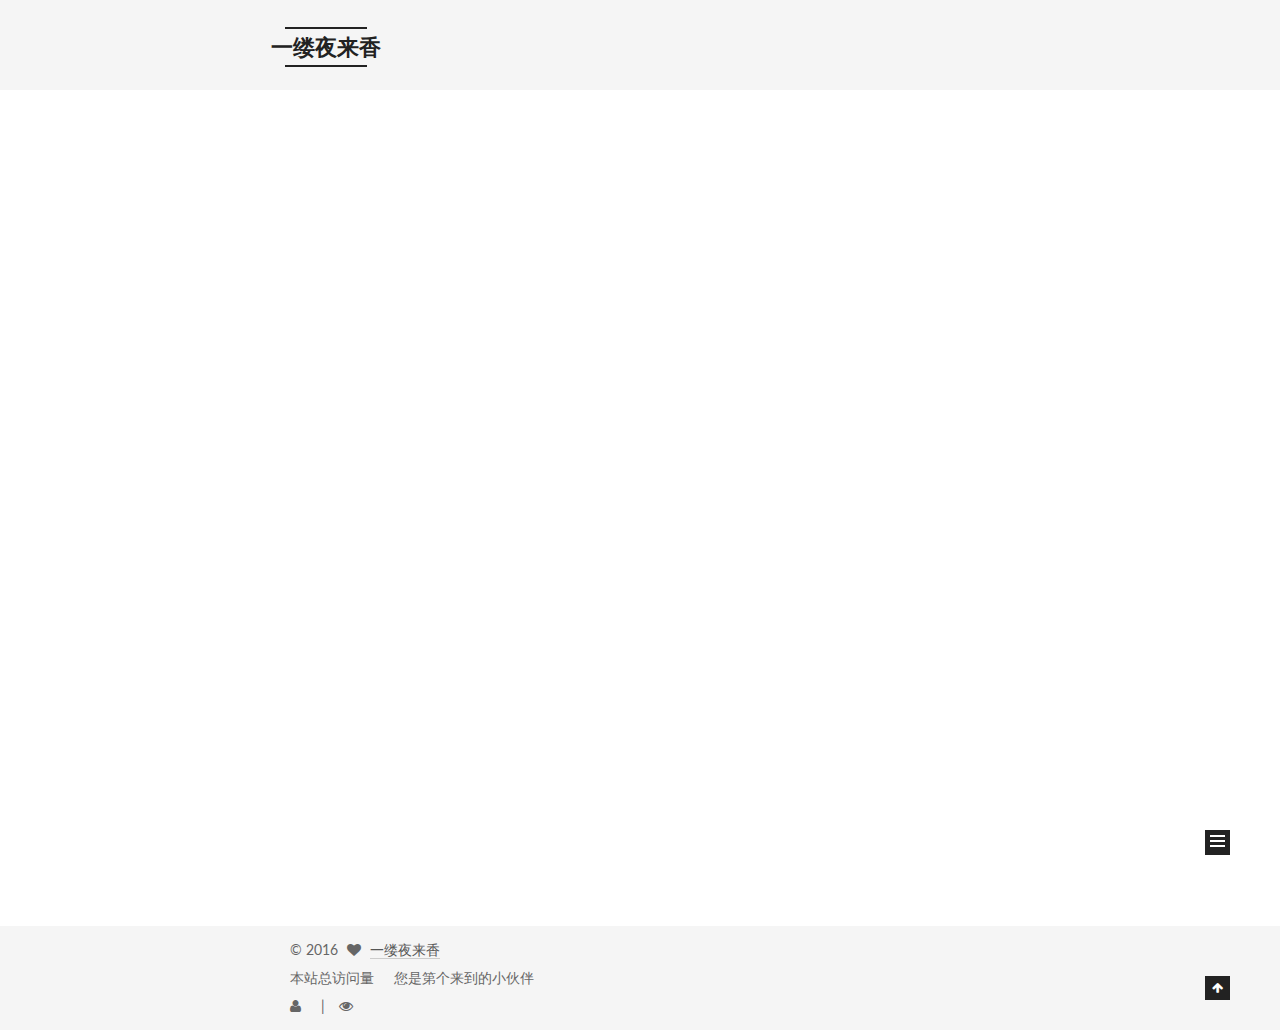
==== commit 69582c69: "Site updated: 2016-09-06 21:04:57" ====
--- a/index.html
+++ b/index.html
@@ -5,7 +5,7 @@
   
 
 
-<html class="theme-next muse use-motion">
+<html class="theme-next mist use-motion">
 <head>
   <meta charset="UTF-8"/>
 <meta http-equiv="X-UA-Compatible" content="IE=edge,chrome=1" />
@@ -99,7 +99,7 @@
 <script type="text/javascript" id="hexo.configuration">
   var NexT = window.NexT || {};
   var CONFIG = {
-    scheme: 'Muse',
+    scheme: 'Mist',
     sidebar: {"position":"left","display":"hide"},
     fancybox: true,
     motion: true,
--- a/css/main.css
+++ b/css/main.css
@@ -226,51 +226,51 @@
   margin: 20px 0 15px;
 }
 h1 {
+  font-size: 24px;
+}
+@media (max-width: 767px) {
+  h1 {
+    font-size: 20px;
+  }
+}
+h2 {
   font-size: 22px;
 }
 @media (max-width: 767px) {
-  h1 {
+  h2 {
     font-size: 18px;
   }
 }
-h2 {
+h3 {
   font-size: 20px;
 }
 @media (max-width: 767px) {
-  h2 {
+  h3 {
     font-size: 16px;
   }
 }
-h3 {
+h4 {
   font-size: 18px;
 }
 @media (max-width: 767px) {
-  h3 {
+  h4 {
     font-size: 14px;
   }
 }
-h4 {
+h5 {
   font-size: 16px;
 }
 @media (max-width: 767px) {
-  h4 {
+  h5 {
     font-size: 12px;
   }
 }
-h5 {
+h6 {
   font-size: 14px;
 }
 @media (max-width: 767px) {
-  h5 {
+  h6 {
     font-size: 10px;
-  }
-}
-h6 {
-  font-size: 12px;
-}
-@media (max-width: 767px) {
-  h6 {
-    font-size: 8px;
   }
 }
 p {
@@ -497,8 +497,8 @@
   margin: 20px 0;
   padding: 15px;
   font-size: 13px;
-  color: #ccc;
-  background: #2d2d2d;
+  color: #4d4d4c;
+  background: #f7f7f7;
   line-height: 1.6;
 }
 pre,
@@ -515,7 +515,7 @@
 }
 pre code {
   padding: 0;
-  color: #ccc;
+  color: #4d4d4c;
   background: none;
   text-shadow: none;
 }
@@ -535,7 +535,7 @@
 }
 .highlight figcaption {
   font-size: 1em;
-  color: #ccc;
+  color: #4d4d4c;
   line-height: 1em;
   margin-bottom: 1em;
 }
@@ -549,10 +549,10 @@
 }
 .highlight figcaption a {
   float: right;
-  color: #ccc;
+  color: #4d4d4c;
 }
 .highlight figcaption a:hover {
-  border-bottom-color: #ccc;
+  border-bottom-color: #4d4d4c;
 }
 .highlight .gutter pre {
   color: #666;
@@ -569,7 +569,7 @@
   border: none;
 }
 pre .comment {
-  color: #999;
+  color: #8e908c;
 }
 pre .variable,
 pre .attribute,
@@ -583,7 +583,7 @@
 pre .css .id,
 pre .css .class,
 pre .css .pseudo {
-  color: #f2777a;
+  color: #c82829;
 }
 pre .number,
 pre .preprocessor,
@@ -592,7 +592,7 @@
 pre .params,
 pre .constant,
 pre .command {
-  color: #f99157;
+  color: #f5871f;
 }
 pre .ruby .class .title,
 pre .css .rules .attribute,
@@ -605,11 +605,11 @@
 pre .special,
 pre .number,
 pre .formula {
-  color: #9c9;
+  color: #718c00;
 }
 pre .title,
 pre .css .hexcolor {
-  color: #6cc;
+  color: #3e999f;
 }
 pre .function,
 pre .python .decorator,
@@ -619,11 +619,11 @@
 pre .perl .sub,
 pre .javascript .title,
 pre .coffeescript .title {
-  color: #69c;
+  color: #4271ae;
 }
 pre .keyword,
 pre .javascript .function {
-  color: #c9c;
+  color: #8959a8;
 }
 .full-image.full-image.full-image {
   border: none;
@@ -880,7 +880,7 @@
 }
 .site-meta {
   margin: 0;
-  text-align: center;
+  text-align: left;
 }
 @media (max-width: 767px) {
   .site-meta {
@@ -891,12 +891,12 @@
   position: relative;
   display: inline-block;
   padding: 0 40px;
-  color: #fff;
+  color: #222;
   background: #222;
   border-bottom: none;
 }
 .brand:hover {
-  color: #fff;
+  color: #222;
 }
 .logo {
   display: inline-block;
@@ -1110,7 +1110,7 @@
 .posts-collapse {
   position: relative;
   z-index: 1010;
-  margin-left: 55px;
+  margin-left: 0;
 }
 .posts-collapse::after {
   content: " ";
@@ -1308,9 +1308,9 @@
   margin-top: 50px;
 }
 .post-more-link .btn {
-  color: #fff;
+  color: #555;
   font-size: 14px;
-  background: #222;
+  background: transparent;
   border-radius: 0;
   line-height: 2;
 }
@@ -1663,7 +1663,7 @@
   width: 4px;
   height: 4px;
   border-radius: 50%;
-  background: #b4ff08;
+  background: #308295;
 }
 .links-of-blogroll {
   font-size: 13px;
@@ -2225,73 +2225,318 @@
 .page-post-detail .comments {
   overflow: hidden;
 }
-@media (max-width: 767px) {
-  .header-inner,
-  .container .main-inner,
+h1,
+h2,
+h3,
+h4,
+h5,
+h6 {
+  margin: 20px 0 10px;
+}
+p {
+  margin: 0 0 25px 0;
+}
+a {
+  border-bottom-color: #ccc;
+}
+hr {
+  margin: 20px 0;
+  height: 2px;
+}
+.main-inner {
+  margin-top: 80px;
+}
+.header {
+  background: #f5f5f5;
+}
+.header-inner {
+  padding: 25px 0 20px;
+}
+.header-inner:before,
+.header-inner:after {
+  content: " ";
+  display: table;
+}
+.header-inner:after {
+  clear: both;
+}
+@media (max-width: 767px) {
+  .header-inner {
+    width: auto;
+    margin-bottom: 50px;
+    padding: 10px;
+  }
+}
+.site-meta {
+  float: left;
+  margin-left: -20px;
+  line-height: normal;
+}
+@media (max-width: 767px) {
+  .site-meta {
+    margin-left: 10px;
+  }
+}
+.site-meta .brand {
+  padding: 2px 1px;
+  background: none;
+}
+@media (max-width: 767px) {
+  .site-meta .brand {
+    display: block;
+  }
+}
+.site-meta .logo {
+  display: none;
+}
+.site-meta .site-title {
+  font-size: 22px;
+  font-weight: bolder;
+}
+@media (max-width: 767px) {
+  .site-meta .site-title {
+    line-height: 34px;
+  }
+}
+.logo-line-before,
+.logo-line-after {
+  display: block;
+  overflow: hidden;
+  margin: 0 auto;
+  width: 75%;
+}
+@media (max-width: 767px) {
+  .logo-line-before,
+  .logo-line-after {
+    display: none;
+  }
+}
+.logo-line-before i,
+.logo-line-after i {
+  position: relative;
+  display: block;
+  height: 2px;
+  background: #222;
+}
+@media (max-width: 767px) {
+  .logo-line-before i,
+  .logo-line-after i {
+    height: 3px;
+  }
+}
+.use-motion .logo-line-before i {
+  left: -100%;
+}
+.use-motion .logo-line-after i {
+  right: -100%;
+}
+.site-subtitle {
+  display: none;
+}
+.site-nav-toggle {
+  position: static;
+  float: right;
+}
+.menu {
+  float: right;
+  margin: 8px 0 0 0;
+}
+@media (max-width: 767px) {
+  .menu {
+    margin: 20px 0 0 0;
+    padding: 0;
+  }
+}
+.menu br {
+  display: none;
+}
+.menu .menu-item {
+  margin: 0;
+}
+@media (max-width: 767px) {
+  .menu .menu-item {
+    display: block;
+  }
+}
+.menu .menu-item a {
+  padding: 0 10px;
+  background: none;
+  border: none;
+  border-radius: 2px;
+  transition-property: background;
+}
+@media (max-width: 767px) {
+  .menu .menu-item a {
+    text-align: left;
+  }
+}
+.menu .menu-item a:hover {
+  background: #e1e1e1;
+}
+.menu a::before {
+  display: none;
+}
+@media (max-width: 767px) {
+  .menu a::before {
+    display: block;
+  }
+}
+@media (max-width: 767px) {
+  .menu {
+    float: none;
+  }
+}
+.site-search form {
+  display: none;
+}
+.posts-expand {
+  padding-top: 0;
+}
+.posts-expand .post-title,
+.posts-expand .post-meta {
+  text-align: left;
+}
+@media (max-width: 767px) {
+  .posts-expand .post-title,
+  .posts-expand .post-meta {
+    text-align: center;
+  }
+}
+.posts-expand .post-eof {
+  display: none;
+}
+.posts-expand .post {
+  margin-top: 120px;
+}
+.posts-expand .post:first-child {
+  margin-top: 0;
+}
+.posts-expand .post-meta {
+  margin-top: 5px;
+  margin-bottom: 20px;
+}
+.posts-expand .post-title {
+  position: relative;
+  font-size: 26px;
+  font-weight: 400;
+}
+@media (max-width: 767px) {
+  .posts-expand .post-title {
+    font-size: 20px;
+  }
+}
+@media (min-width: 1600px) {
+  .posts-expand .post-title {
+    font-size: 26px;
+  }
+}
+.posts-expand .post-title:hover:before {
+  background: #222;
+}
+.posts-expand .post-body img {
+  margin: 0;
+}
+.posts-expand .post-tags {
+  text-align: left;
+}
+.posts-expand .post-tags a {
+  padding: 1px 5px;
+  background: #f5f5f5;
+  border-bottom: none;
+}
+.posts-expand .post-tags a:hover {
+  background: #ccc;
+}
+.posts-expand .post-nav {
+  margin-top: 40px;
+}
+.post-more-link {
+  margin-top: 20px;
+  text-align: left;
+}
+.post-more-link a {
+  padding: 0;
+  font-size: 14px;
+  color: #666;
+  background: none;
+  border: none;
+  border-bottom: 2px solid #666;
+  transition-property: border;
+}
+@media (max-width: 767px) {
+  .post-more-link a {
+    font-size: 12px;
+  }
+}
+@media (min-width: 1600px) {
+  .post-more-link a {
+    font-size: 16px;
+  }
+}
+.post-more-link a:hover {
+  border-bottom-color: #222;
+}
+.links-of-blogroll-inline .links-of-blogroll-item {
+  display: inline-block;
+}
+.btn {
+  padding: 0 10px;
+  border-width: 2px;
+  border-radius: 0;
+}
+.headband {
+  display: none;
+}
+.site-search {
+  position: relative;
+  float: right;
+  margin-top: 5px;
+  padding-top: 3px;
+}
+@media (max-width: 767px) {
+  .site-search {
+    float: none;
+    padding: 0 10px;
+  }
+}
+@media (max-width: 767px) {
+  .container .main-inner {
+    width: auto;
+  }
+}
+.page-post-detail .post-title,
+.page-post-detail .post-meta {
+  text-align: center;
+}
+.page-post-detail .post-title:before {
+  display: none;
+}
+.page-post-detail .post-meta {
+  margin-bottom: 60px;
+}
+.pagination {
+  margin: 120px 0 0;
+  text-align: left;
+}
+@media (max-width: 767px) {
+  .pagination {
+    margin: 80px 10px 0;
+    text-align: center;
+  }
+}
+.footer {
+  margin-top: 80px;
+  padding: 10px 0;
+  background: #f5f5f5;
+  color: #666;
+}
+.footer-inner {
+  margin: 0 auto;
+  text-align: left;
+}
+@media (max-width: 767px) {
   .footer-inner {
     width: auto;
-  }
-}
-.custom-logo .site-meta-headline {
-  text-align: center;
-}
-.custom-logo .brand {
-  background: none;
-}
-.custom-logo .site-title {
-  margin: 10px auto 0;
-  font-size: 24px;
-  color: #222;
-}
-.custom-logo .site-title a {
-  border: none;
-}
-.custom-logo-image {
-  margin: 0 auto;
-  padding: 5px;
-  max-width: 150px;
-  background: #fff;
-}
-@media (max-width: 767px) {
-  .site-nav {
-    position: absolute;
-    left: 0;
-    top: 52px;
-    margin: 0;
-    width: 100%;
-    padding: 0;
-    background: #fff;
-    border-bottom: 1px solid #ddd;
-  }
-}
-@media (max-width: 767px) {
-  .menu {
-    text-align: left;
-  }
-}
-@media (max-width: 767px) {
-  .menu .menu-item {
-    display: block;
-    margin: 0 10px;
-    vertical-align: top;
-  }
-}
-@media (max-width: 767px) {
-  .menu .menu-item br {
-    display: none;
-  }
-}
-@media (max-width: 767px) {
-  .menu .menu-item a {
-    padding: 5px 10px;
-  }
-}
-.menu .menu-item .fa {
-  margin-right: 0;
-}
-.site-search form {
-  display: none;
-}
-.links-of-blogroll-inline .links-of-blogroll-item {
-  display: inline-block;
-}
+    text-align: center;
+  }
+}
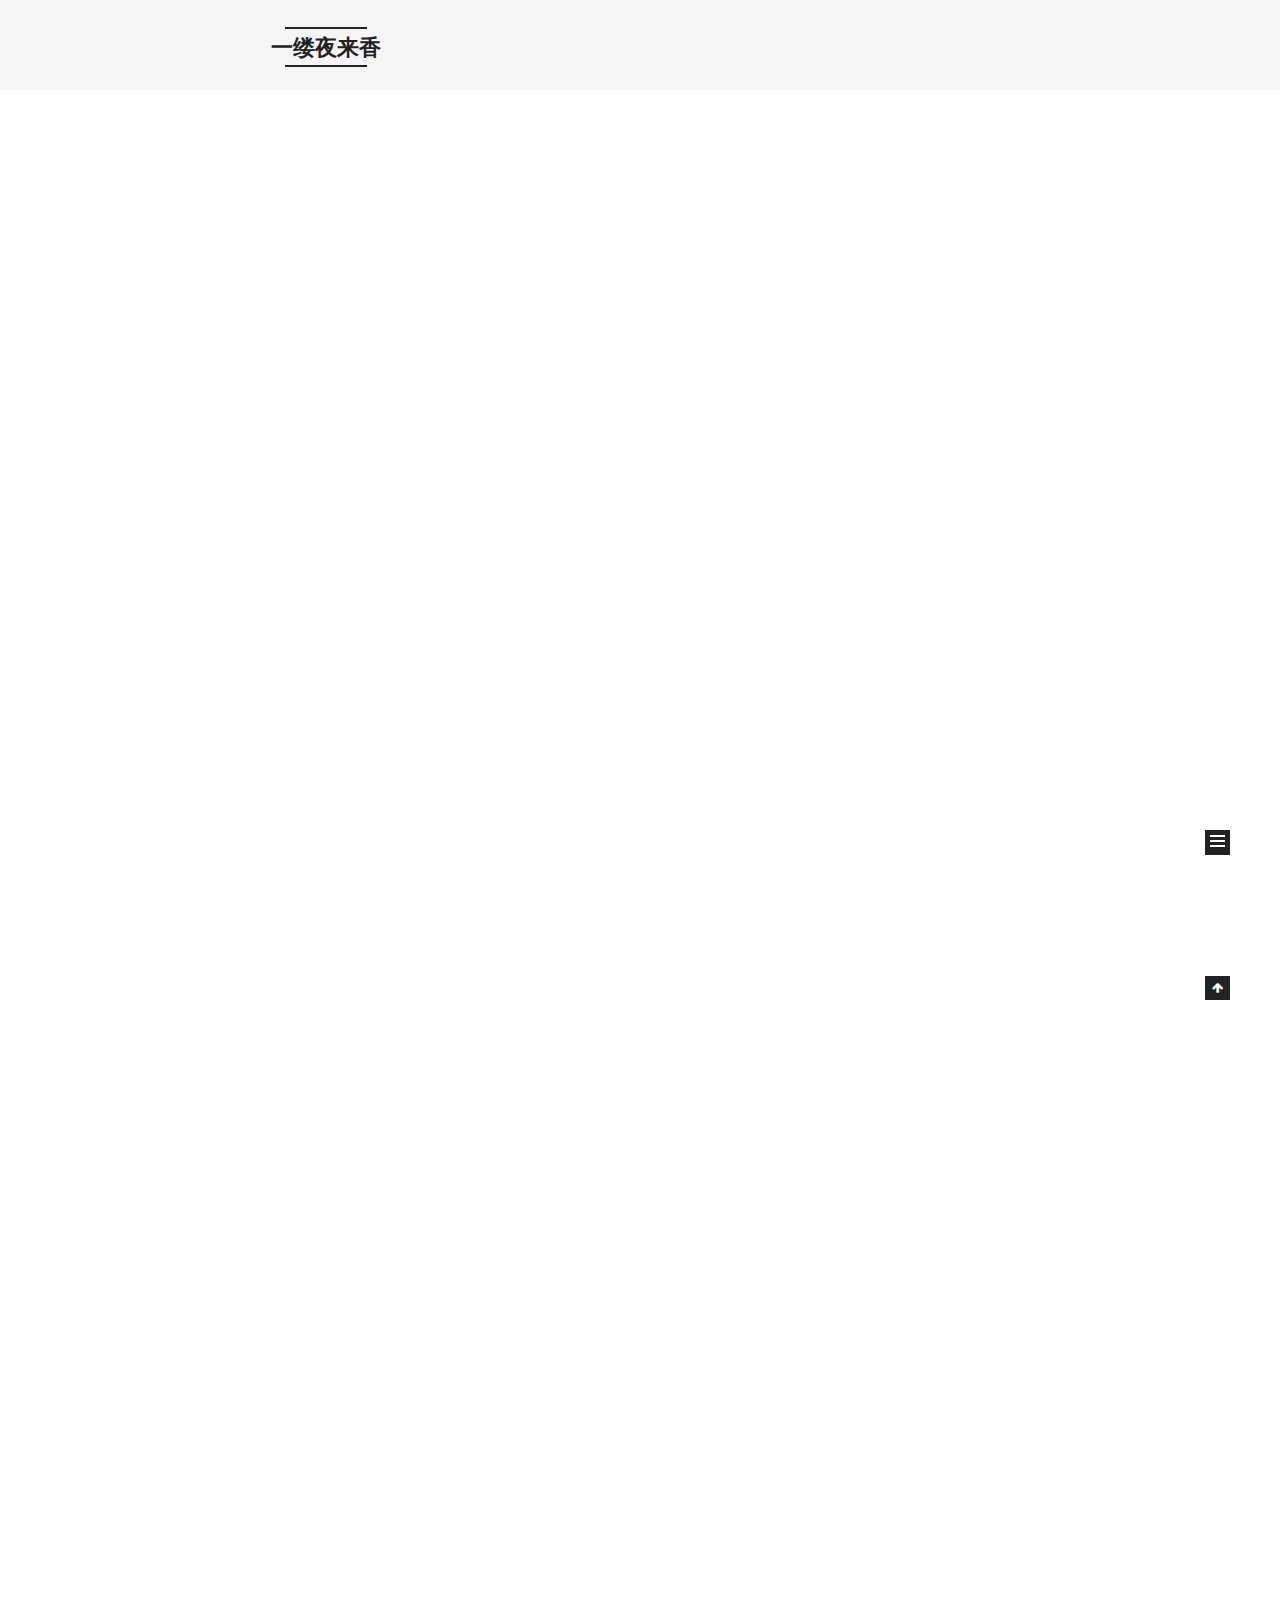
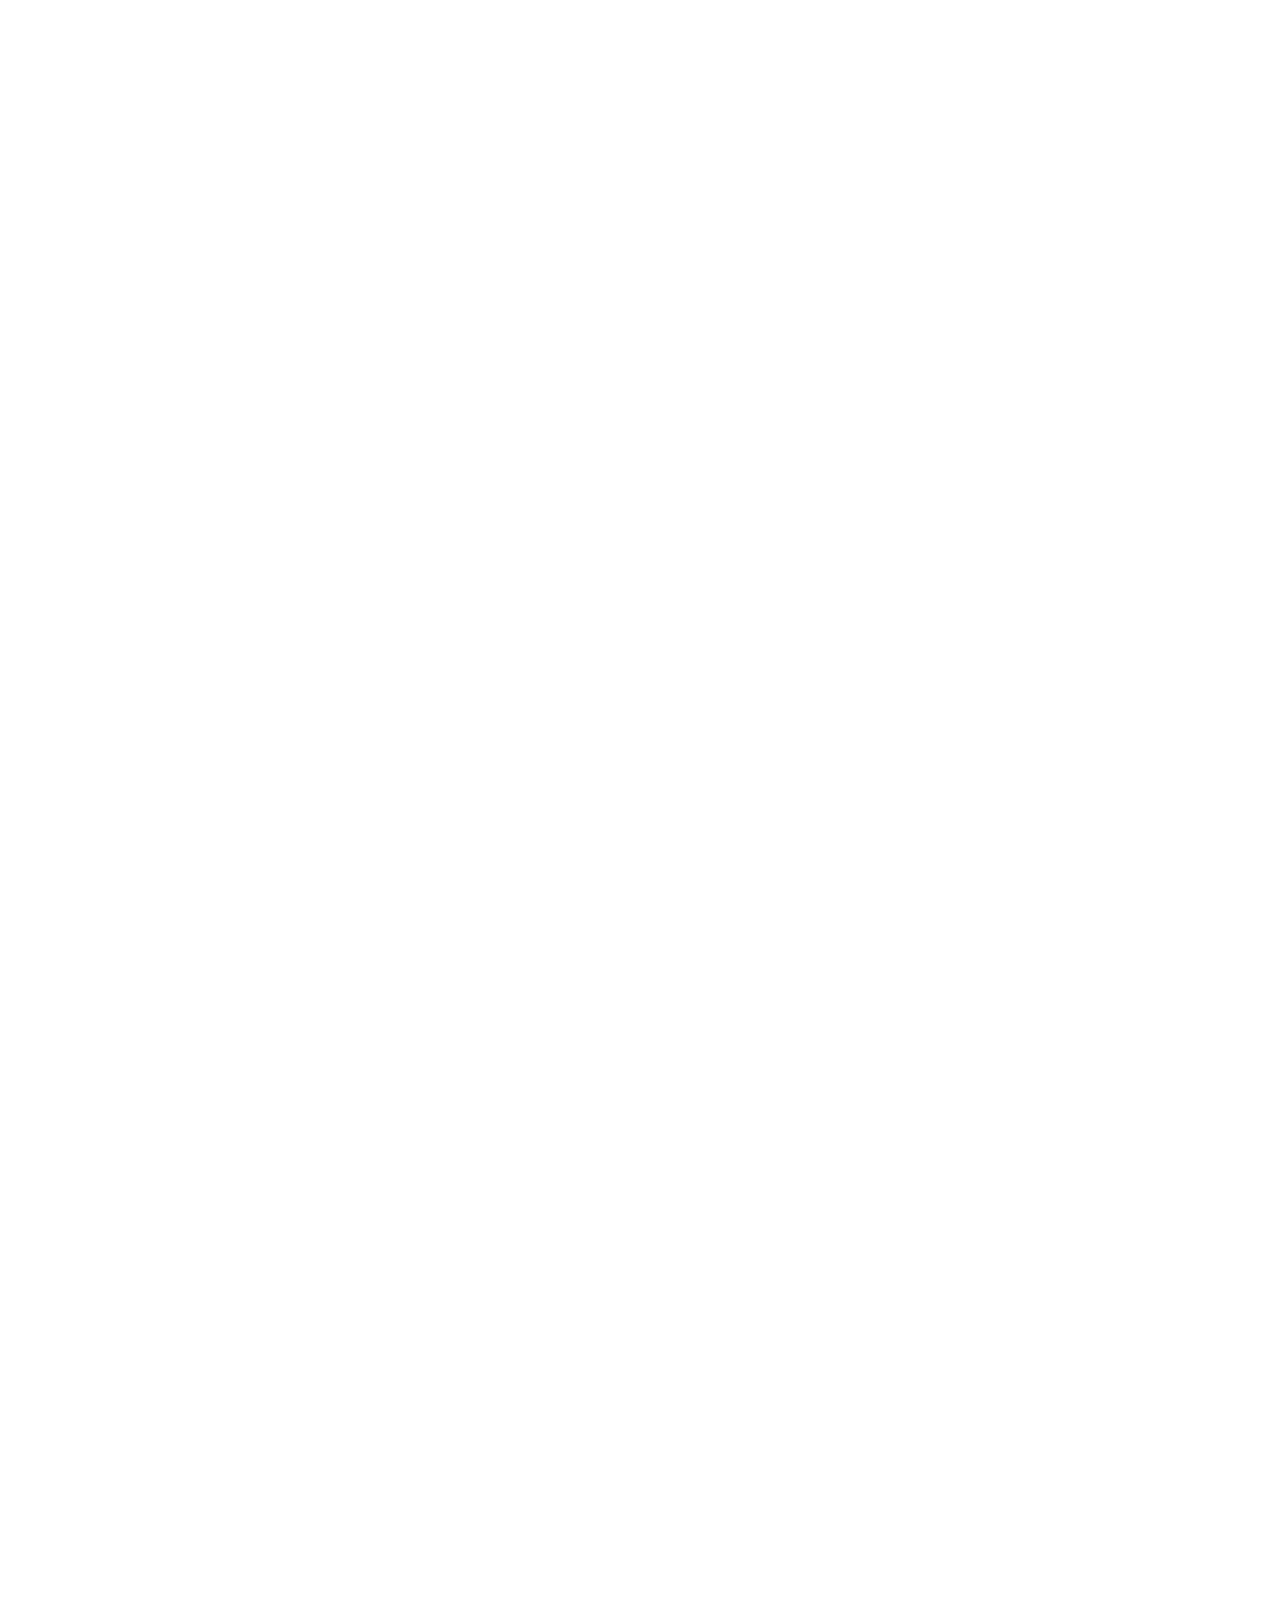
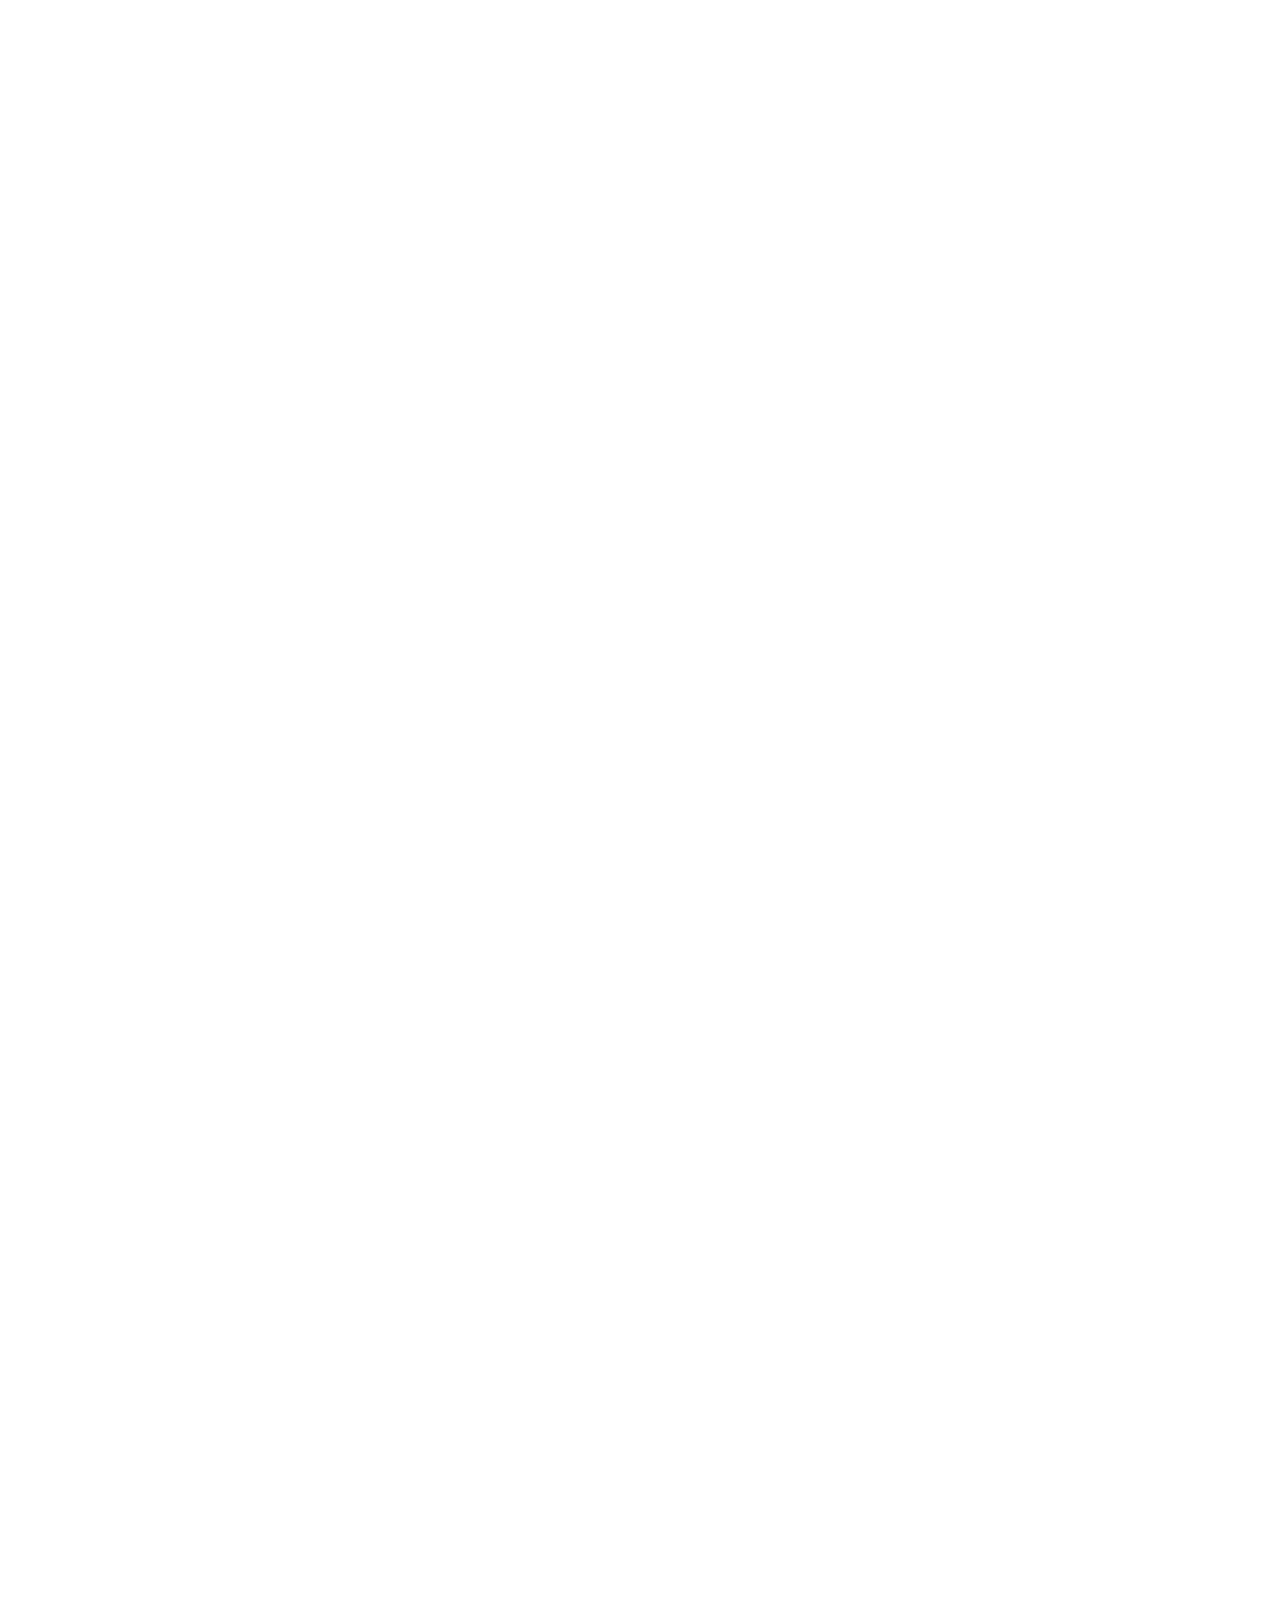
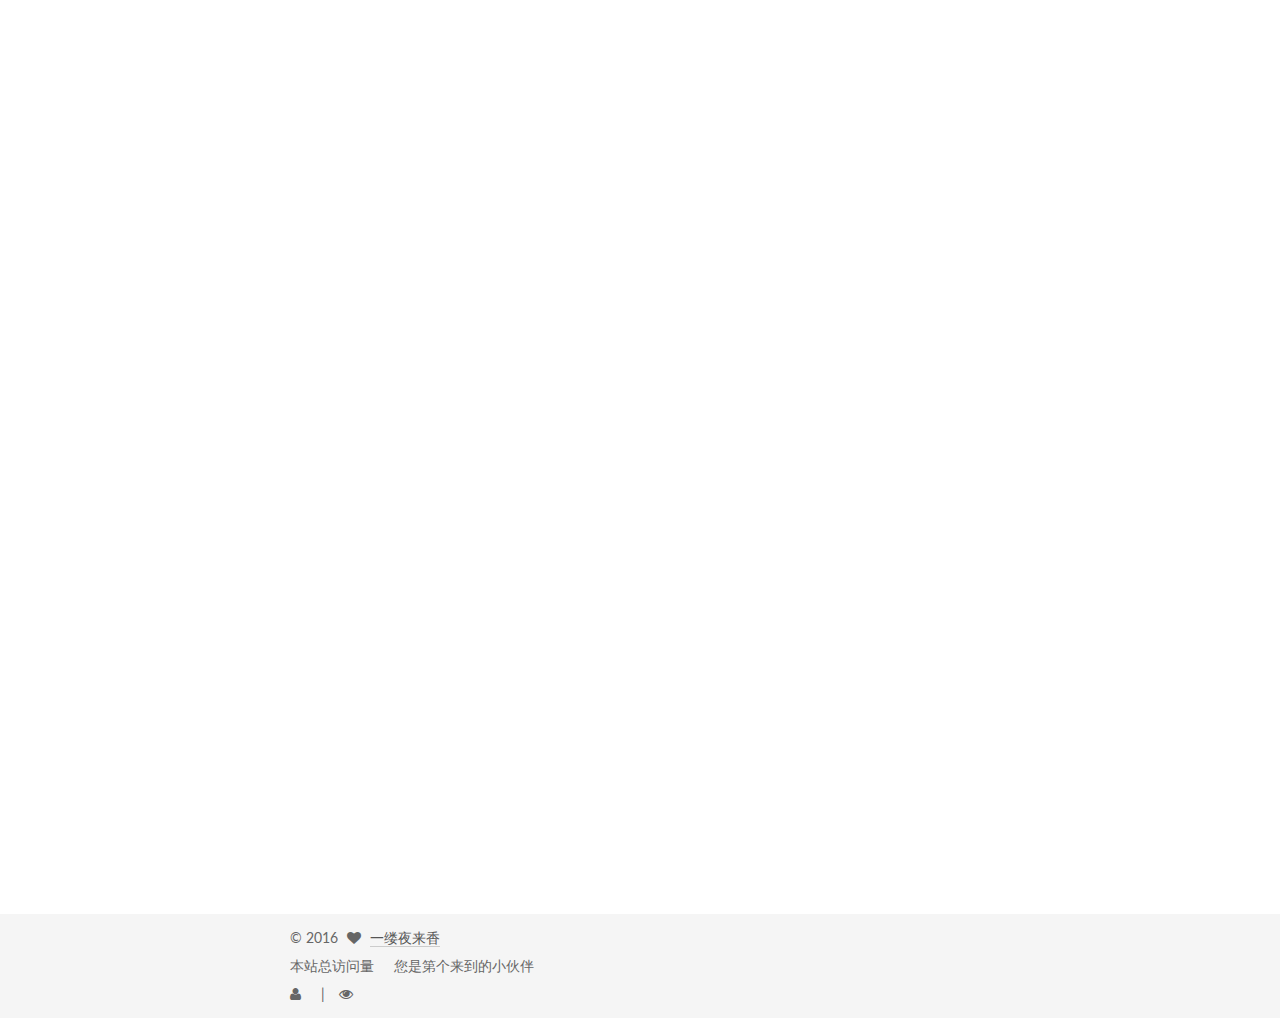
==== commit 8956163e: "Site updated: 2016-09-07 22:37:13" ====
--- a/index.html
+++ b/index.html
@@ -236,6 +236,212 @@
           <div id="content" class="content">
             
   <section id="posts" class="posts-expand">
+    
+      
+
+  
+  
+
+  
+  
+  
+
+  <article class="post post-type-normal " itemscope itemtype="http://schema.org/Article">
+
+    
+      <header class="post-header">
+
+        
+        
+          <h1 class="post-title" itemprop="name headline">
+            
+            
+              
+                
+                <a class="post-title-link" href="/2016/09/07/重庆/" itemprop="url">
+                  未命名
+                </a>
+              
+            
+          </h1>
+        
+
+        <div class="post-meta">
+          <span class="post-time">
+            <span class="post-meta-item-icon">
+              <i class="fa fa-calendar-o"></i>
+            </span>
+            <span class="post-meta-item-text">发表于</span>
+            <time itemprop="dateCreated" datetime="2016-09-07T22:32:59+08:00" content="2016-09-07">
+              2016-09-07
+            </time>
+          </span>
+
+          
+
+          
+            
+              <span class="post-comments-count">
+                &nbsp; | &nbsp;
+                <a href="/2016/09/07/重庆/#comments" itemprop="discussionUrl">
+                  <span class="post-comments-count ds-thread-count" data-thread-key="2016/09/07/重庆/" itemprop="commentsCount"></span>
+                </a>
+              </span>
+            
+          
+
+          
+
+          
+          
+             <span id="/2016/09/07/重庆/" class="leancloud_visitors" data-flag-title="">
+               &nbsp; | &nbsp;
+               <span class="post-meta-item-icon">
+                 <i class="fa fa-eye"></i>
+               </span>
+               <span class="post-meta-item-text">阅读次数 </span>
+               <span class="leancloud-visitors-count"></span>
+              </span>
+          
+
+          
+        </div>
+      </header>
+    
+
+
+    <div class="post-body" itemprop="articleBody">
+
+      
+      
+
+      
+        
+          
+            <h1 id="❤重庆"><a href="#❤重庆" class="headerlink" title="❤重庆  "></a>❤重庆  </h1><hr>
+<p>————————❤行程❤————————<br>-Day 0- 西安—重庆<br>赶往重庆的路上</p>
+<p>-Day 1- 重庆<br>解放碑步行街→洪崖洞  </p>
+<p>-Day 2- 重庆<br>磁器口→朝天门→较场口  </p>
+<p>-Day3- 重庆—武隆<br>天坑→地缝→弹子石夜市  </p>
+<p>-Day4- 重庆<br>长江索道→晓宇火锅  </p>
+<hr>
+<p>————————❤预计费用❤————————<br>750 <em> 2 + 600 </em> 2 + 1555 = 4255 / 750 <em> 2 + 102 </em> 2 + 1555 = 3259<br>吃喝玩 3000<br>预计7000上下</p>
+<hr>
+<p>————————❤DAY 0. 西安—重庆❤————————<br>去往：（ 咸阳T3-江北T2A）<br>机票：750/人<br>时长：2h<br>时间：07：25-09：05</p>
+<p>返程 ：（ 咸阳T3-江北T2A）<br>机票：600/人<br>时长：2h<br>时间：16：00-17：20  </p>
+<p>机票：102/人  k542<br>时长：9h<br>时间：16：58-02：34  </p>
+<hr>
+<p>###❤DAY 1.  </p>
+<ul>
+<li><p>❤重庆：<a href="http://www.mafengwo.cn/hotel/9143123.html" target="_blank" rel="external">全季酒店</a></p>
+<p>  地址：重庆渝中区 民权路35号 （近解放碑步行街）<br>  时间：2016-10-01 – 2016-10-03 合计三晚<br>  价格：450 550 550<br>  合计：1555.0</p>
+<pre><code>全季酒店（重庆解放碑步行街店）位于长江、嘉陵江环抱的“渝中半    岛”中心解放碑，地处重庆解放碑最繁华最核心的商业步行街。临近公交    车站(较场口磁器街 ),步行可至地铁1号，2号线（较场口9号出口），    轻轨、公交、出租、索道等公共交通四通八达。离朝天门码头、洪崖洞吊    脚楼、罗汉寺、重庆国贸中心、中央商务区、金鹰财富中心、纽约大厦、    环球金融中心、日月光中心广场及各大银行都很近。
+</code></pre><p>  <img src="https://file102.mafengwo.net/s9/M00/77/51/wKgBs1ZlriCAUNjuAAbUSwaE8Ko73.jpeg?imageView2%2F2%2Fw%2F1360%2Fq%2F90 =420x300" alt="tu">   </p>
+</li>
+</ul>
+<ul>
+<li><p><strong>❤重庆：巴渝正月山城小汤圆</strong><br>  巴渝正月山城小汤圆(好吃街店)</p>
+<p>  地址： 渝中区 八一路好吃街(如家酒店旁)<br>  人均：5元</p>
+<pre><code>吃吃吃吃吃吃吃吃吃吃吃吃吃吃吃！攻略推荐啊！
+</code></pre><p>  <img src="https://file109.mafengwo.net/s9/M00/78/64/wKgBs1Zlsv-AKNQxAAlyjjmhJsQ37.jpeg?imageView2%2F2%2Fw%2F1360%2Fq%2F90 =420x300" alt="tu"><br>  <img src="https://file108.mafengwo.net/s9/M00/78/60/wKgBs1ZlstiAJV0DAAZjaY79nQM81.jpeg?imageView2%2F2%2Fw%2F1360%2Fq%2F90 =420x300" alt="tu">   </p>
+</li>
+<li><p><strong>❤重庆：廖记棒棒鸡</strong></p>
+</li>
+</ul>
+<pre><code>廖记棒棒鸡(解放碑店)
+
+地址： 渝中区 解放碑八一路好吃街(近好又来酸辣粉)
+人均：30元
+
+    吃吃吃吃吃吃吃吃吃吃吃吃吃吃吃！攻略推荐啊！
+</code></pre><ul>
+<li><p><strong>❤重庆：好又来酸辣粉</strong></p>
+<p>  好又来酸辣粉(解放碑店) </p>
+<p>  地址： 渝中区 八一路好吃街（近苏宁电器）<br>  人均：7元   </p>
+<pre><code>猪爱吃！！！吃吃吃吃吃吃！排行榜、攻略里面都提到的一家店。  
+</code></pre></li>
+</ul>
+<ul>
+<li><p><strong>❤重庆：<a href="http://www.mafengwo.cn/poi/6653.html" target="_blank" rel="external">洪崖洞</a></strong></p>
+<p>  地址：渝中区 重庆渝中区洪崖洞<br>  <em>从解放碑溜达到洪崖洞，10分，需要坐观光电梯</em></p>
+<pre><code>这里是重庆必来的景点之一，尤其是要来看夜景，真的很美，宛若宫崎骏千与千寻的世界。
+洪崖洞位于重庆市核心商圈解放碑沧白路、长江、嘉陵江两江交汇的滨江地带，坐拥城市旅游景观、商务休闲景观和城市人文景观于一体。以具巴渝传统建筑特色的“吊脚楼”风貌为主体，依山就势，沿江而建，解放碑直达江滨。
+</code></pre></li>
+</ul>
+<pre><code>楼层介绍：
+
+10F —— 洪崖洞异国美食街   
+09F —— 洪崖洞异国美食街   
+05F-08F —— 洪崖洞大酒店   
+04F —— 巴渝民俗美食街   
+03F —— 百业工坊老街   
+02F —— 洪崖洞民俗特色商馆   
+01F —— 洪崖洞精品古玩城      
+</code></pre><ul>
+<li><strong>❤重庆：洪崖洞 —— 巴渝古道</strong><br>  可以冲洪崖洞直接去巴渝古道<br>  <img src="https://c4-q.mafengwo.net/s9/M00/96/FA/wKgBs1Zmcg-AQvMtAAkzYGwXWQY27.jpeg?imageView2%2F2%2Fw%2F1360%2Fq%2F90 =400x320" alt="">  </li>
+<li><p><strong>❤重庆：麦丽丝</strong><br>  麦丽丝(八一广场店) </p>
+<p>  地址： 渝中区 八一路好吃街二期八一广场旁边<br>  人均：10元<br>  <img src="https://file106.mafengwo.net/s9/M00/A9/B3/wKgBs1ZmmICABd93AAfSDZOSBvc72.jpeg?imageView2%2F2%2Fw%2F1360%2Fq%2F90 =420x300" alt="">  </p>
+</li>
+<li><p><strong>❤重庆：宏瑞栗</strong><br>  宏瑞栗(解放碑店)</p>
+<p>  地址： 渝中区 解放碑商圈民权路39号<br>  人均：30元    </p>
+<pre><code>就是宝宝爱吃爱吃爱吃爱吃爱吃🐷！    
+</code></pre><p>  <img src="https://file104.mafengwo.net/s9/M00/AA/67/wKgBs1ZmmZaAaBmFAAh_za58PiQ33.jpeg?imageView2%2F2%2Fw%2F1360%2Fq%2F90 =420x300" alt=""></p>
+</li>
+</ul>
+<hr>
+<p>###❤DAY 2.   </p>
+<ul>
+<li><p><strong>❤重庆：<a href="http://www.mafengwo.cn/travel-scenic-spot/mafengwo/16050.html" target="_blank" rel="external">磁器口</a></strong>   </p>
+<pre><code>磁器口古镇位于重庆市沙坪坝区嘉陵江畔，东临嘉陵江，南接沙坪    坝，西接童家桥，北靠石井坡，距主城区3公里。磁器口古镇拥有“一江    两溪三山四街”的独特地貌。马鞍山踞其中，左边金碧山，右边凤凰山，    三山遥望。凤凰、清水双溪潆洄并出，嘉陵江由北而奔，形成天然良巷。
+</code></pre><p>  <img src="https://file112.mafengwo.net/s9/M00/AD/A3/wKgBs1Zmn-GAIkM2AAnI2A-QTBc13.jpeg?imageView2%2F2%2Fw%2F1360%2Fq%2F90 =400x320" alt=""><br>  <strong>吃货：</strong>陈昌银麻花、老外公祖传凉粉、严记蹄花、秦云老太婆摊摊面</p>
+</li>
+<li><p><strong>❤重庆：<a href="http://www.mafengwo.cn/poi/23926.html" target="_blank" rel="external">长江索道</a></strong><br>  <img src="https://file102.mafengwo.net/s9/M00/B2/28/wKgBs1ZmrC2AckuRAA58_uHpBDY07.jpeg?imageView2%2F2%2Fw%2F1360%2Fq%2F90 =420x300" alt=""></p>
+</li>
+<li><p><strong>❤重庆：<a href="http://www.mafengwo.cn/poi/6656.html" target="_blank" rel="external">朝天门广场</a></strong>   </p>
+<pre><code>--朝天门曾是重庆十七座古城门之一，现在其实是个超大广场及码头。三峡游轮、观光游船和去洋人街的渡轮都从这出发。 
+--这里是长江和嘉陵江汇合之处，不过除非天气特别晴朗，才能看到两江交汇。
+--朝天门的夜景也是非常美的，晚上灯光都开了，特别漂亮，眼前是灯火辉煌的码头，还有花枝招展的游船穿梭来去。
+--不过周边很多楼盘和设施都在修建，通行不太方便，要绕路。    
+</code></pre><p>  <img src="https://file107.mafengwo.net/s9/M00/B3/05/wKgBs1Zmrt-AC5OCAAwJm75-AWg83.jpeg?imageView2%2F2%2Fw%2F1360%2Fq%2F90 =420x300" alt="">  </p>
+</li>
+<li><p><strong>❤重庆：<a href="http://www.mafengwo.cn/poi/6863360.html" target="_blank" rel="external">林妹妹沾水米线</a></strong><br>  林妹妹沾水米线(解放碑店)</p>
+<p>  地址： 渝中区 较场口石灰市30°街吧上段(近日月光广场)<br>  人均：20元  </p>
+</li>
+<li><p><strong>❤重庆：<a href="http://www.mafengwo.cn/poi/1715.html" target="_blank" rel="external">肖氏老米线</a></strong></p>
+</li>
+<li><p><strong>❤重庆：<a href="">珮姐老火锅</a></strong><br>  珮姐老火锅</p>
+<p>  地址： 渝中区 解放碑较场口民生路四贤巷1号(近山城羊肉馆)<br>  人均：60元<br>  <img src="https://n3-q.mafengwo.net/s9/M00/BA/FC/wKgBs1ZmyHWAEE2QAAkrFxL-hEI00.jpeg?imageView2%2F2%2Fw%2F1360%2Fq%2F90 =420x300" alt=""><br>  <img src="https://file105.mafengwo.net/s9/M00/BB/85/wKgBs1ZmyamAVzXyAAqnWZ-9UwE21.jpeg?imageView2%2F2%2Fw%2F1360%2Fq%2F90 =420x300" alt=""><br>###❤DAY 3.<br><em>__❤重庆—<a href="http://www.mafengwo.cn/travel-scenic-spot/mafengwo/11911.html" target="_blank" rel="external">武隆</a>❤</em><br>  早上8点的K73，车程两个小时,火车站到汽运站10钟步行，打车5元<br>  <img src="http://file105.mafengwo.net/s5/M00/FB/E1/wKgB3FF9MNmAHv3bAALcaIB5nlE12.jpeg?imageView2%2F2%2Fw%2F1360%2Fq%2F90 =420x300" alt=""><br>  武隆—&gt;仙女镇—&gt;天生三硚（天坑）—&gt;地缝    </p>
+</li>
+</ul>
+<p>###❤DAY 4. </p>
+<pre><code>准备回加瞎转和吃，肯定有没去到的地方，再去去！
+</code></pre>
+          
+        
+      
+    </div>
+
+    <div>
+      
+    </div>
+
+    <div>
+      
+    </div>
+
+    <footer class="post-footer">
+      
+
+      
+
+      
+      
+        <div class="post-eof"></div>
+      
+    </footer>
+  </article>
+
+
     
       
 
@@ -426,7 +632,7 @@
         <nav class="site-state motion-element">
           <div class="site-state-item site-state-posts">
             <a href="/archives">
-              <span class="site-state-item-count">1</span>
+              <span class="site-state-item-count">2</span>
               <span class="site-state-item-name">日志</span>
             </a>
           </div>
--- a/css/main.css
+++ b/css/main.css
@@ -1663,7 +1663,7 @@
   width: 4px;
   height: 4px;
   border-radius: 50%;
-  background: #308295;
+  background: #3cc7ff;
 }
 .links-of-blogroll {
   font-size: 13px;
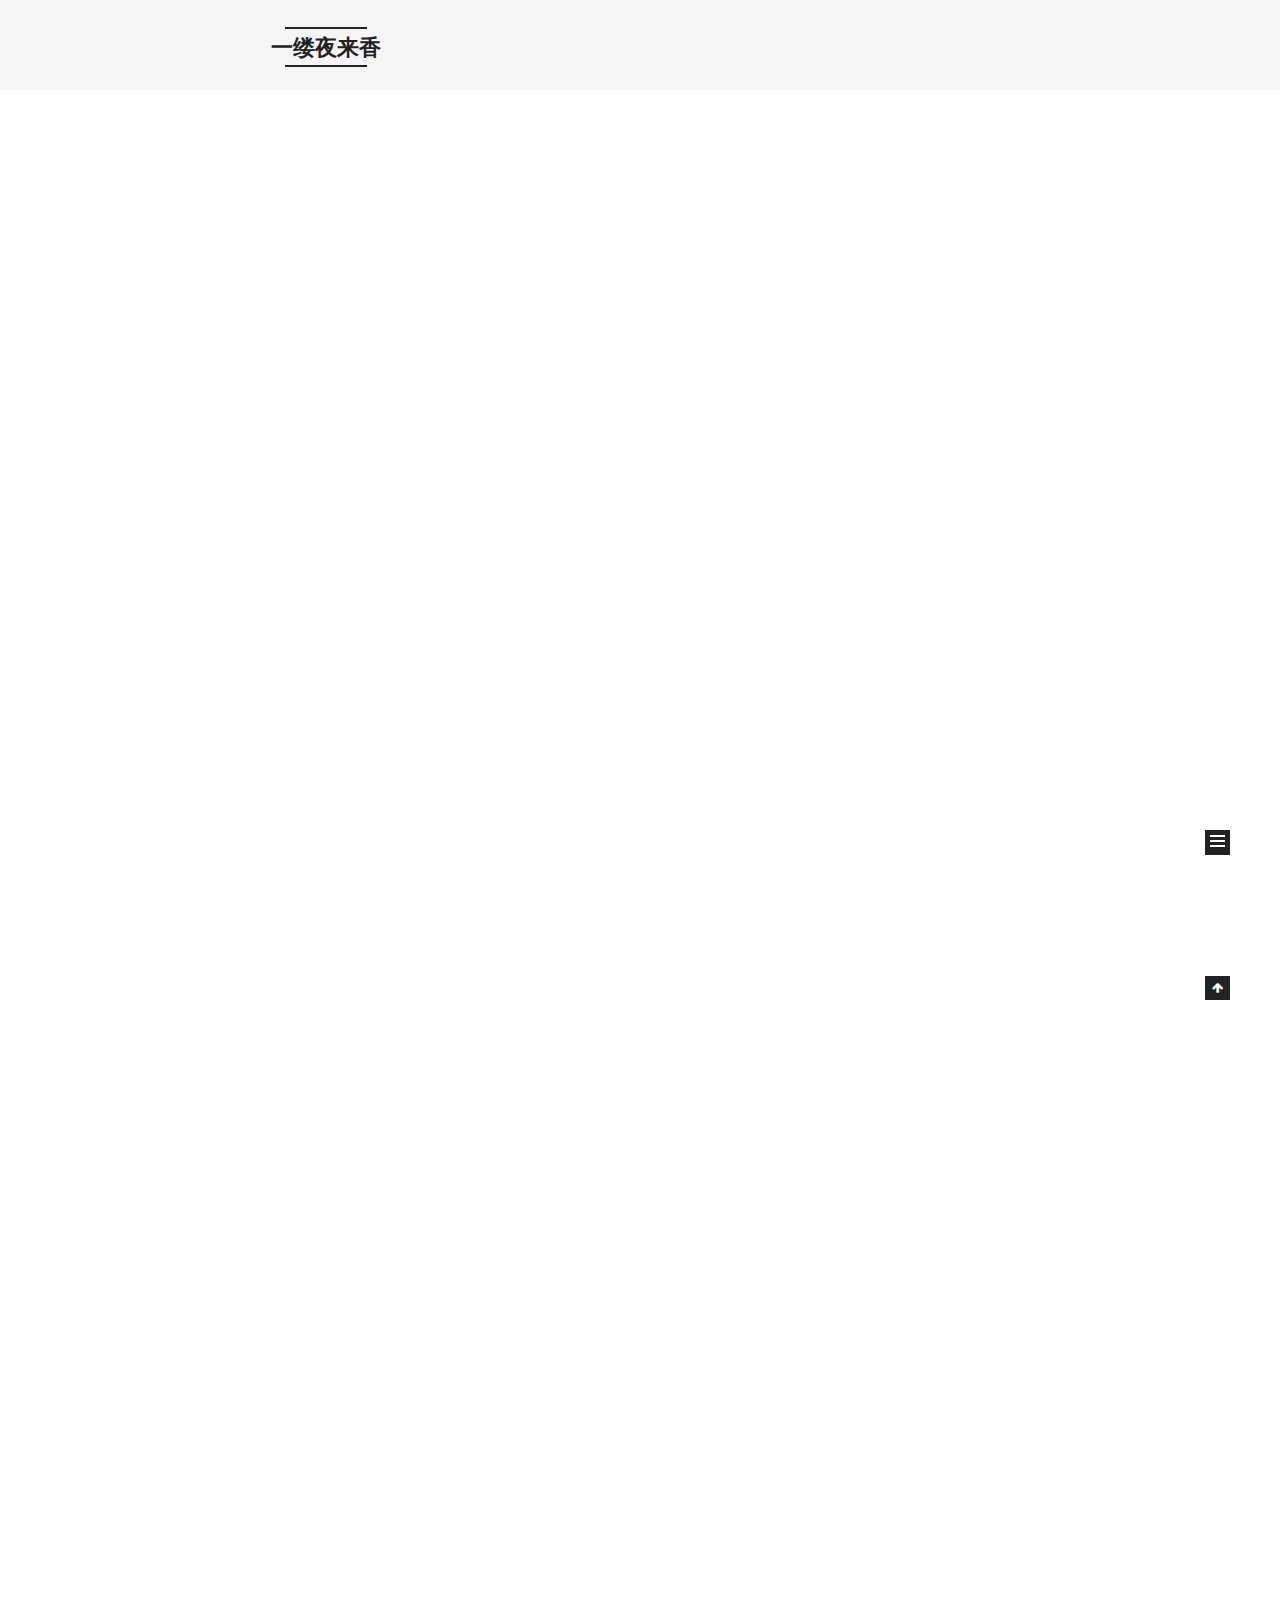
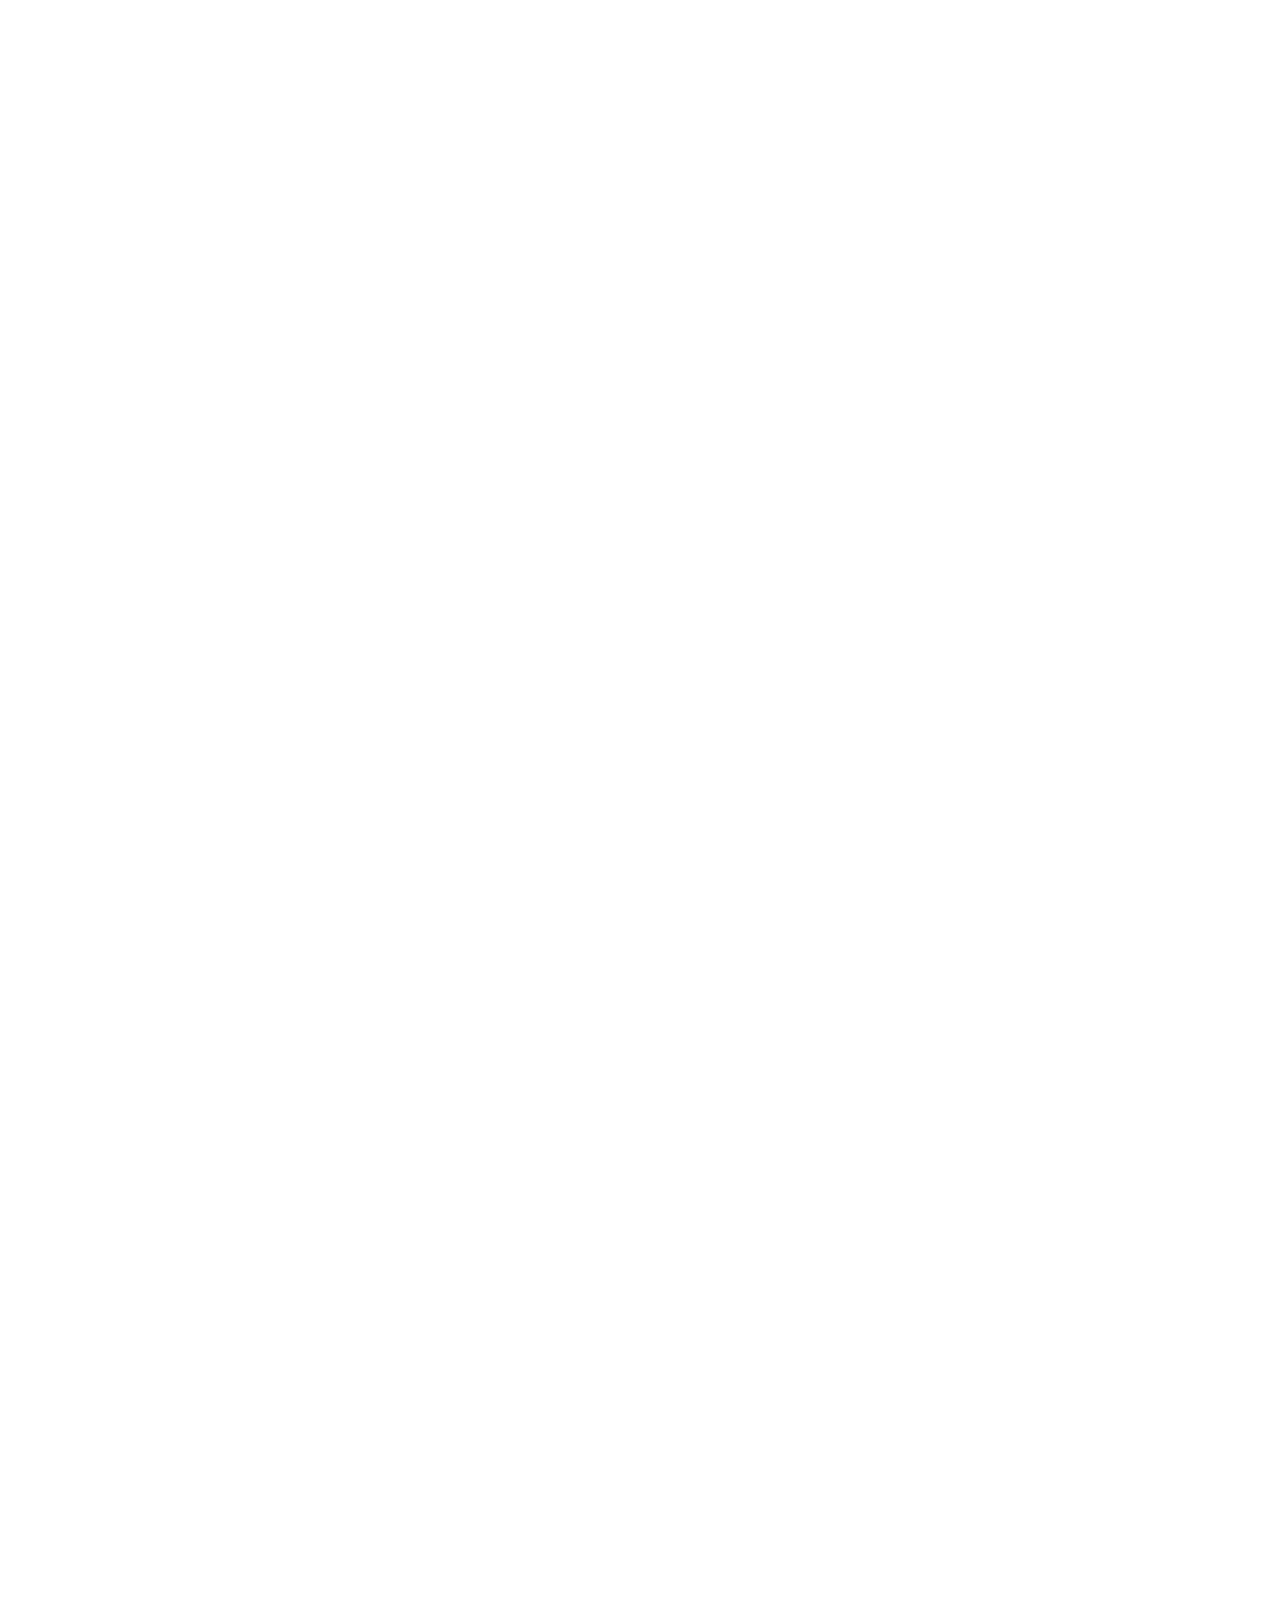
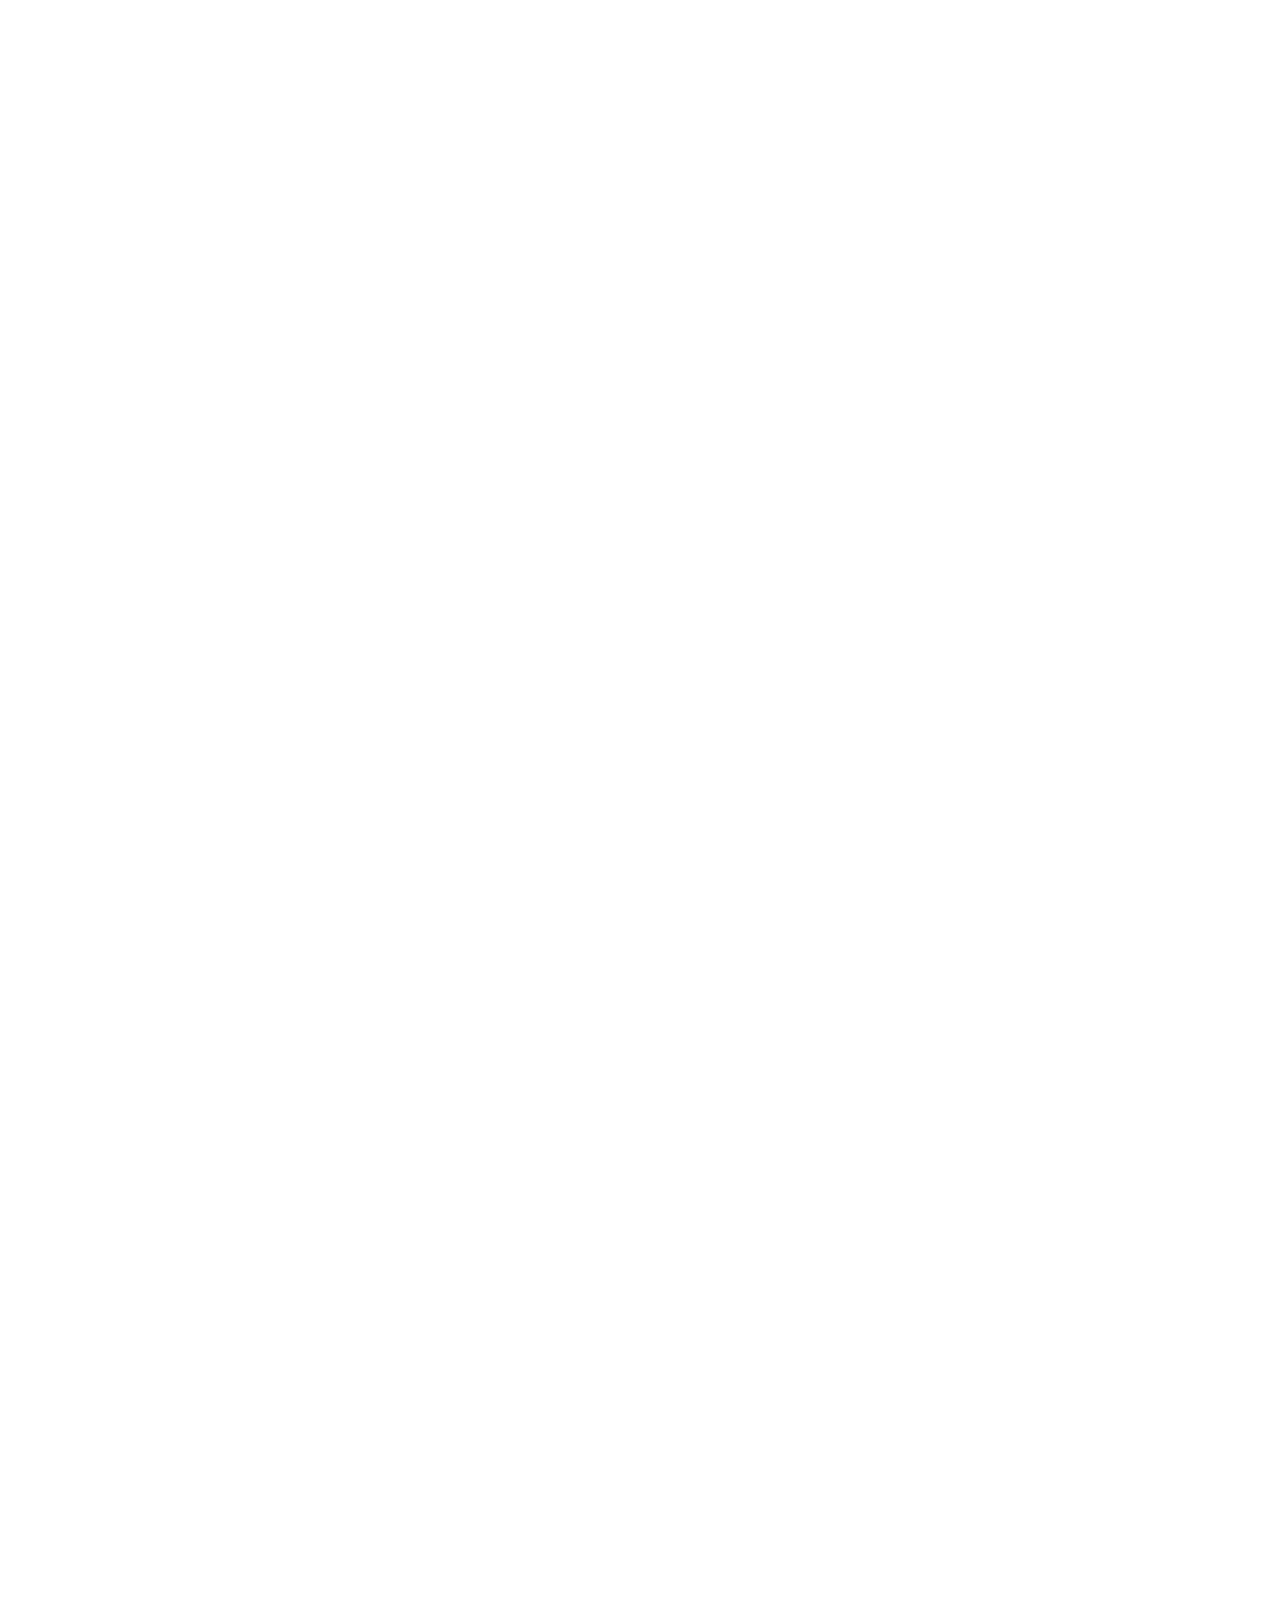
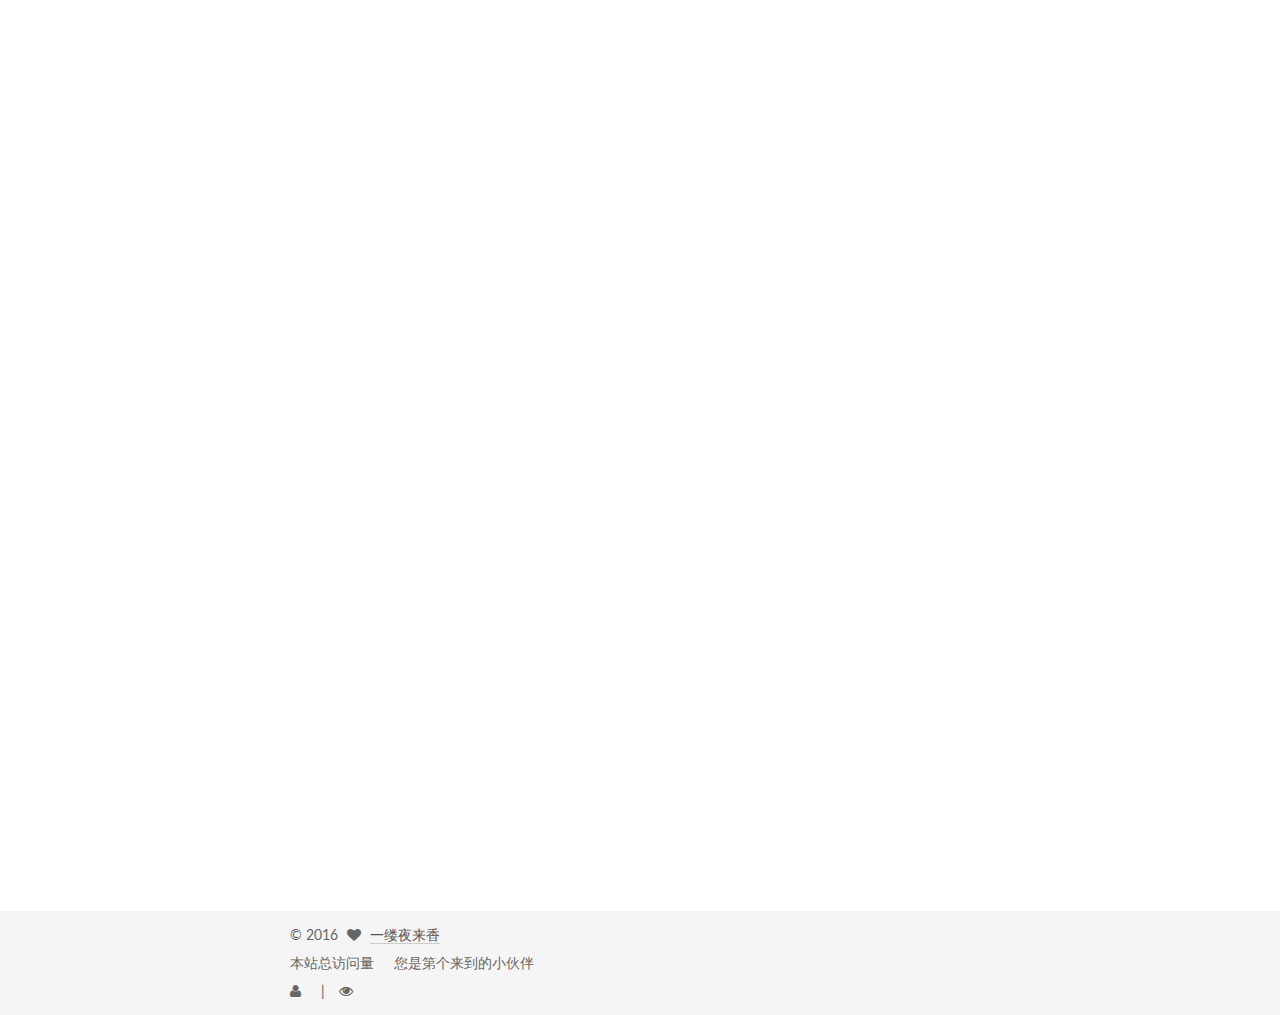
==== commit 617801bb: "Site updated: 2016-09-07 22:51:32" ====
--- a/index.html
+++ b/index.html
@@ -258,7 +258,7 @@
             
               
                 
-                <a class="post-title-link" href="/2016/09/07/重庆/" itemprop="url">
+                <a class="post-title-link" href="/2016/09/07/ChongQing/" itemprop="url">
                   未命名
                 </a>
               
@@ -283,8 +283,8 @@
             
               <span class="post-comments-count">
                 &nbsp; | &nbsp;
-                <a href="/2016/09/07/重庆/#comments" itemprop="discussionUrl">
-                  <span class="post-comments-count ds-thread-count" data-thread-key="2016/09/07/重庆/" itemprop="commentsCount"></span>
+                <a href="/2016/09/07/ChongQing/#comments" itemprop="discussionUrl">
+                  <span class="post-comments-count ds-thread-count" data-thread-key="2016/09/07/ChongQing/" itemprop="commentsCount"></span>
                 </a>
               </span>
             
@@ -294,7 +294,7 @@
 
           
           
-             <span id="/2016/09/07/重庆/" class="leancloud_visitors" data-flag-title="">
+             <span id="/2016/09/07/ChongQing/" class="leancloud_visitors" data-flag-title="">
                &nbsp; | &nbsp;
                <span class="post-meta-item-icon">
                  <i class="fa fa-eye"></i>
@@ -336,14 +336,14 @@
 <li><p>❤重庆：<a href="http://www.mafengwo.cn/hotel/9143123.html" target="_blank" rel="external">全季酒店</a></p>
 <p>  地址：重庆渝中区 民权路35号 （近解放碑步行街）<br>  时间：2016-10-01 – 2016-10-03 合计三晚<br>  价格：450 550 550<br>  合计：1555.0</p>
 <pre><code>全季酒店（重庆解放碑步行街店）位于长江、嘉陵江环抱的“渝中半    岛”中心解放碑，地处重庆解放碑最繁华最核心的商业步行街。临近公交    车站(较场口磁器街 ),步行可至地铁1号，2号线（较场口9号出口），    轻轨、公交、出租、索道等公共交通四通八达。离朝天门码头、洪崖洞吊    脚楼、罗汉寺、重庆国贸中心、中央商务区、金鹰财富中心、纽约大厦、    环球金融中心、日月光中心广场及各大银行都很近。
-</code></pre><p>  <img src="https://file102.mafengwo.net/s9/M00/77/51/wKgBs1ZlriCAUNjuAAbUSwaE8Ko73.jpeg?imageView2%2F2%2Fw%2F1360%2Fq%2F90 =420x300" alt="tu">   </p>
+</code></pre><p>  <img src="https://file102.mafengwo.net/s9/M00/77/51/wKgBs1ZlriCAUNjuAAbUSwaE8Ko73.jpeg?imageView2%2F2%2Fw%2F1360%2Fq%2F90" alt="tu">   </p>
 </li>
 </ul>
 <ul>
 <li><p><strong>❤重庆：巴渝正月山城小汤圆</strong><br>  巴渝正月山城小汤圆(好吃街店)</p>
 <p>  地址： 渝中区 八一路好吃街(如家酒店旁)<br>  人均：5元</p>
 <pre><code>吃吃吃吃吃吃吃吃吃吃吃吃吃吃吃！攻略推荐啊！
-</code></pre><p>  <img src="https://file109.mafengwo.net/s9/M00/78/64/wKgBs1Zlsv-AKNQxAAlyjjmhJsQ37.jpeg?imageView2%2F2%2Fw%2F1360%2Fq%2F90 =420x300" alt="tu"><br>  <img src="https://file108.mafengwo.net/s9/M00/78/60/wKgBs1ZlstiAJV0DAAZjaY79nQM81.jpeg?imageView2%2F2%2Fw%2F1360%2Fq%2F90 =420x300" alt="tu">   </p>
+</code></pre><p>  <img src="https://file109.mafengwo.net/s9/M00/78/64/wKgBs1Zlsv-AKNQxAAlyjjmhJsQ37.jpeg?imageView2%2F2%2Fw%2F1360%2Fq%2F90" alt="tu"><br>  <img src="https://file108.mafengwo.net/s9/M00/78/60/wKgBs1ZlstiAJV0DAAZjaY79nQM81.jpeg?imageView2%2F2%2Fw%2F1360%2Fq%2F90" alt="tu">   </p>
 </li>
 <li><p><strong>❤重庆：廖记棒棒鸡</strong></p>
 </li>
@@ -380,12 +380,12 @@
 </code></pre><ul>
 <li><strong>❤重庆：洪崖洞 —— 巴渝古道</strong><br>  可以冲洪崖洞直接去巴渝古道<br>  <img src="https://c4-q.mafengwo.net/s9/M00/96/FA/wKgBs1Zmcg-AQvMtAAkzYGwXWQY27.jpeg?imageView2%2F2%2Fw%2F1360%2Fq%2F90 =400x320" alt="">  </li>
 <li><p><strong>❤重庆：麦丽丝</strong><br>  麦丽丝(八一广场店) </p>
-<p>  地址： 渝中区 八一路好吃街二期八一广场旁边<br>  人均：10元<br>  <img src="https://file106.mafengwo.net/s9/M00/A9/B3/wKgBs1ZmmICABd93AAfSDZOSBvc72.jpeg?imageView2%2F2%2Fw%2F1360%2Fq%2F90 =420x300" alt="">  </p>
+<p>  地址： 渝中区 八一路好吃街二期八一广场旁边<br>  人均：10元<br>  <img src="https://file106.mafengwo.net/s9/M00/A9/B3/wKgBs1ZmmICABd93AAfSDZOSBvc72.jpeg?imageView2%2F2%2Fw%2F1360%2Fq%2F90" alt="">  </p>
 </li>
 <li><p><strong>❤重庆：宏瑞栗</strong><br>  宏瑞栗(解放碑店)</p>
 <p>  地址： 渝中区 解放碑商圈民权路39号<br>  人均：30元    </p>
 <pre><code>就是宝宝爱吃爱吃爱吃爱吃爱吃🐷！    
-</code></pre><p>  <img src="https://file104.mafengwo.net/s9/M00/AA/67/wKgBs1ZmmZaAaBmFAAh_za58PiQ33.jpeg?imageView2%2F2%2Fw%2F1360%2Fq%2F90 =420x300" alt=""></p>
+</code></pre><p>  <img src="https://file104.mafengwo.net/s9/M00/AA/67/wKgBs1ZmmZaAaBmFAAh_za58PiQ33.jpeg?imageView2%2F2%2Fw%2F1360%2Fq%2F90" alt=""></p>
 </li>
 </ul>
 <hr>
@@ -395,14 +395,14 @@
 <pre><code>磁器口古镇位于重庆市沙坪坝区嘉陵江畔，东临嘉陵江，南接沙坪    坝，西接童家桥，北靠石井坡，距主城区3公里。磁器口古镇拥有“一江    两溪三山四街”的独特地貌。马鞍山踞其中，左边金碧山，右边凤凰山，    三山遥望。凤凰、清水双溪潆洄并出，嘉陵江由北而奔，形成天然良巷。
 </code></pre><p>  <img src="https://file112.mafengwo.net/s9/M00/AD/A3/wKgBs1Zmn-GAIkM2AAnI2A-QTBc13.jpeg?imageView2%2F2%2Fw%2F1360%2Fq%2F90 =400x320" alt=""><br>  <strong>吃货：</strong>陈昌银麻花、老外公祖传凉粉、严记蹄花、秦云老太婆摊摊面</p>
 </li>
-<li><p><strong>❤重庆：<a href="http://www.mafengwo.cn/poi/23926.html" target="_blank" rel="external">长江索道</a></strong><br>  <img src="https://file102.mafengwo.net/s9/M00/B2/28/wKgBs1ZmrC2AckuRAA58_uHpBDY07.jpeg?imageView2%2F2%2Fw%2F1360%2Fq%2F90 =420x300" alt=""></p>
+<li><p><strong>❤重庆：<a href="http://www.mafengwo.cn/poi/23926.html" target="_blank" rel="external">长江索道</a></strong><br>  <img src="https://file102.mafengwo.net/s9/M00/B2/28/wKgBs1ZmrC2AckuRAA58_uHpBDY07.jpeg?imageView2%2F2%2Fw%2F1360%2Fq%2F90" alt=""></p>
 </li>
 <li><p><strong>❤重庆：<a href="http://www.mafengwo.cn/poi/6656.html" target="_blank" rel="external">朝天门广场</a></strong>   </p>
 <pre><code>--朝天门曾是重庆十七座古城门之一，现在其实是个超大广场及码头。三峡游轮、观光游船和去洋人街的渡轮都从这出发。 
 --这里是长江和嘉陵江汇合之处，不过除非天气特别晴朗，才能看到两江交汇。
 --朝天门的夜景也是非常美的，晚上灯光都开了，特别漂亮，眼前是灯火辉煌的码头，还有花枝招展的游船穿梭来去。
 --不过周边很多楼盘和设施都在修建，通行不太方便，要绕路。    
-</code></pre><p>  <img src="https://file107.mafengwo.net/s9/M00/B3/05/wKgBs1Zmrt-AC5OCAAwJm75-AWg83.jpeg?imageView2%2F2%2Fw%2F1360%2Fq%2F90 =420x300" alt="">  </p>
+</code></pre><p>  <img src="https://file107.mafengwo.net/s9/M00/B3/05/wKgBs1Zmrt-AC5OCAAwJm75-AWg83.jpeg?imageView2%2F2%2Fw%2F1360%2Fq%2F90" alt="">  </p>
 </li>
 <li><p><strong>❤重庆：<a href="http://www.mafengwo.cn/poi/6863360.html" target="_blank" rel="external">林妹妹沾水米线</a></strong><br>  林妹妹沾水米线(解放碑店)</p>
 <p>  地址： 渝中区 较场口石灰市30°街吧上段(近日月光广场)<br>  人均：20元  </p>
@@ -410,9 +410,10 @@
 <li><p><strong>❤重庆：<a href="http://www.mafengwo.cn/poi/1715.html" target="_blank" rel="external">肖氏老米线</a></strong></p>
 </li>
 <li><p><strong>❤重庆：<a href="">珮姐老火锅</a></strong><br>  珮姐老火锅</p>
-<p>  地址： 渝中区 解放碑较场口民生路四贤巷1号(近山城羊肉馆)<br>  人均：60元<br>  <img src="https://n3-q.mafengwo.net/s9/M00/BA/FC/wKgBs1ZmyHWAEE2QAAkrFxL-hEI00.jpeg?imageView2%2F2%2Fw%2F1360%2Fq%2F90 =420x300" alt=""><br>  <img src="https://file105.mafengwo.net/s9/M00/BB/85/wKgBs1ZmyamAVzXyAAqnWZ-9UwE21.jpeg?imageView2%2F2%2Fw%2F1360%2Fq%2F90 =420x300" alt=""><br>###❤DAY 3.<br><em>__❤重庆—<a href="http://www.mafengwo.cn/travel-scenic-spot/mafengwo/11911.html" target="_blank" rel="external">武隆</a>❤</em><br>  早上8点的K73，车程两个小时,火车站到汽运站10钟步行，打车5元<br>  <img src="http://file105.mafengwo.net/s5/M00/FB/E1/wKgB3FF9MNmAHv3bAALcaIB5nlE12.jpeg?imageView2%2F2%2Fw%2F1360%2Fq%2F90 =420x300" alt=""><br>  武隆—&gt;仙女镇—&gt;天生三硚（天坑）—&gt;地缝    </p>
+<p>  地址： 渝中区 解放碑较场口民生路四贤巷1号(近山城羊肉馆)<br>  人均：60元<br>  <img src="https://n3-q.mafengwo.net/s9/M00/BA/FC/wKgBs1ZmyHWAEE2QAAkrFxL-hEI00.jpeg?imageView2%2F2%2Fw%2F1360%2Fq%2F90" alt=""><br>  <img src="https://file105.mafengwo.net/s9/M00/BB/85/wKgBs1ZmyamAVzXyAAqnWZ-9UwE21.jpeg?imageView2%2F2%2Fw%2F1360%2Fq%2F90" alt="">    </p>
 </li>
 </ul>
+<p>###❤DAY 3.<br><em>__❤重庆—<a href="http://www.mafengwo.cn/travel-scenic-spot/mafengwo/11911.html" target="_blank" rel="external">武隆</a>❤</em><br>    早上8点的K73，车程两个小时,火车站到汽运站10钟步行，打车5元<br>    <img src="http://file105.mafengwo.net/s5/M00/FB/E1/wKgB3FF9MNmAHv3bAALcaIB5nlE12.jpeg?imageView2%2F2%2Fw%2F1360%2Fq%2F90" alt=""><br>    武隆—&gt;仙女镇—&gt;天生三硚（天坑）—&gt;地缝    </p>
 <p>###❤DAY 4. </p>
 <pre><code>准备回加瞎转和吃，肯定有没去到的地方，再去去！
 </code></pre>
--- a/css/main.css
+++ b/css/main.css
@@ -1663,7 +1663,7 @@
   width: 4px;
   height: 4px;
   border-radius: 50%;
-  background: #3cc7ff;
+  background: #75c9ff;
 }
 .links-of-blogroll {
   font-size: 13px;
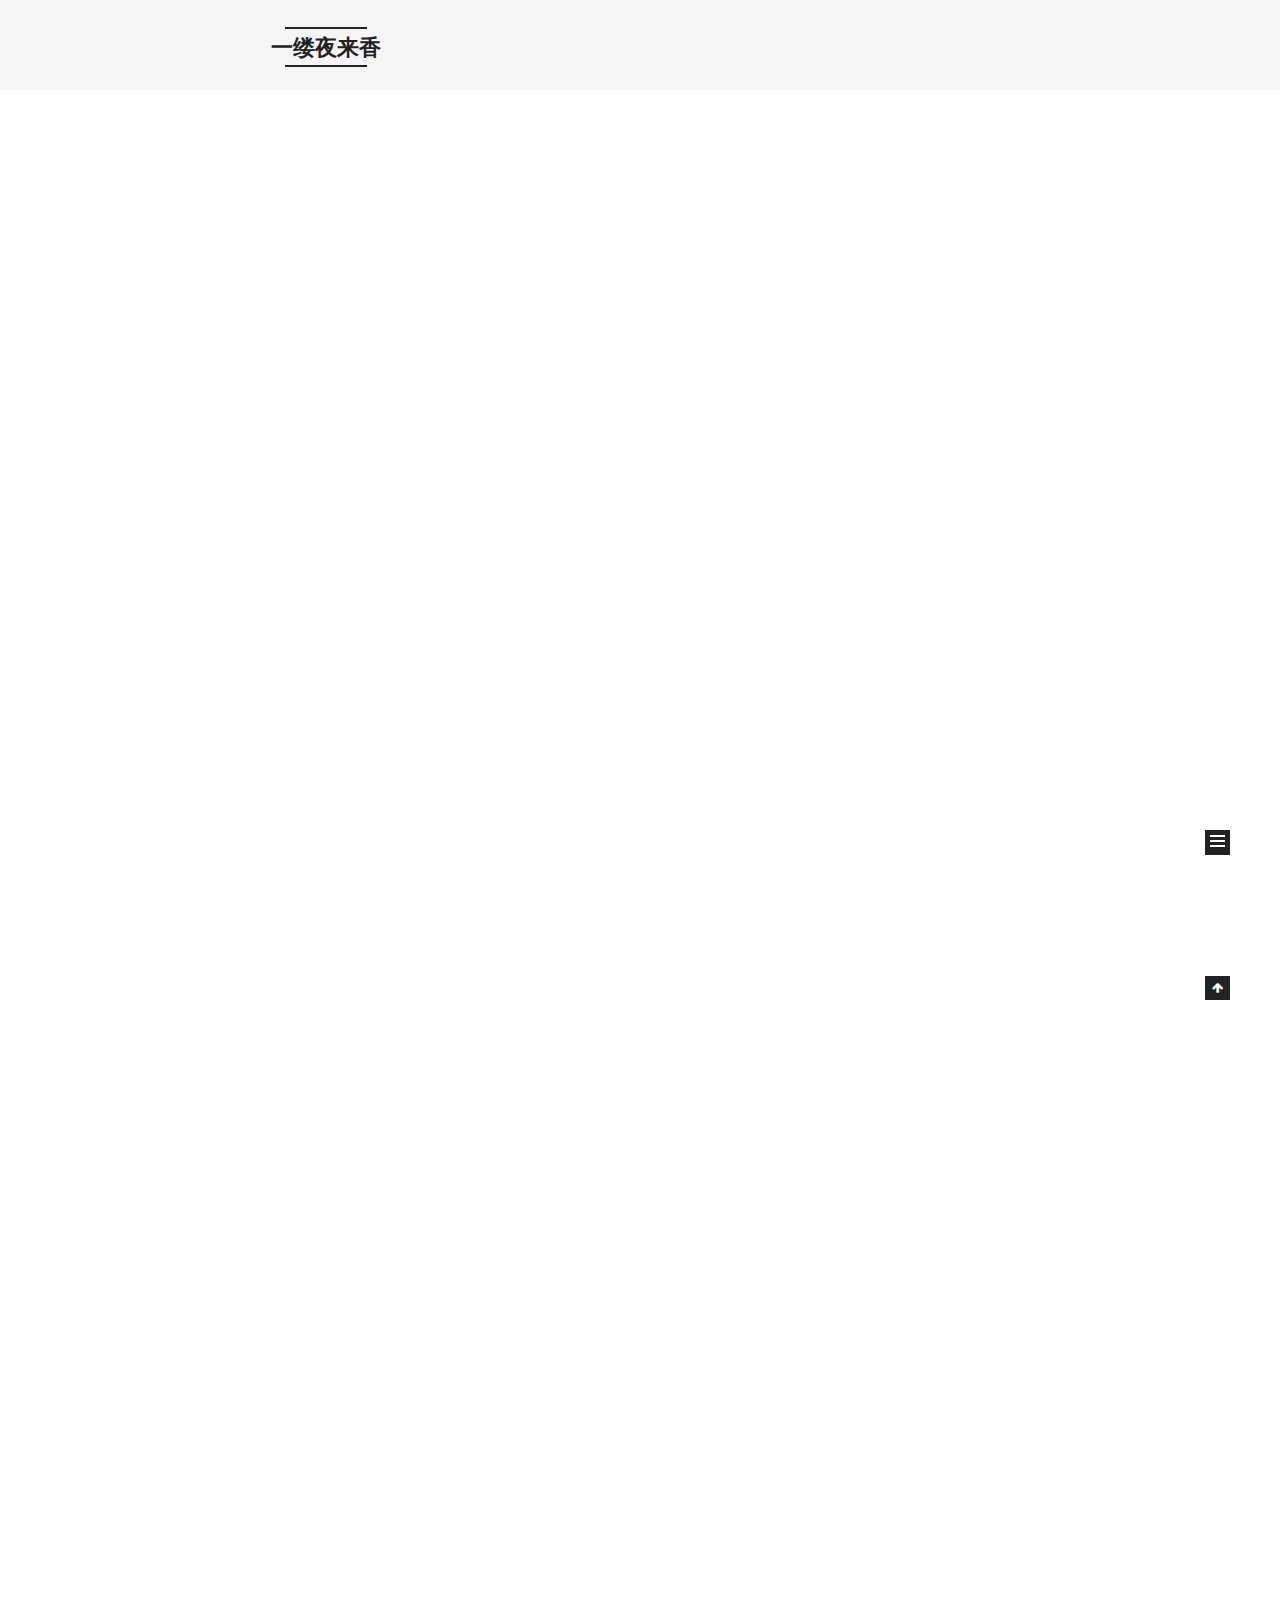
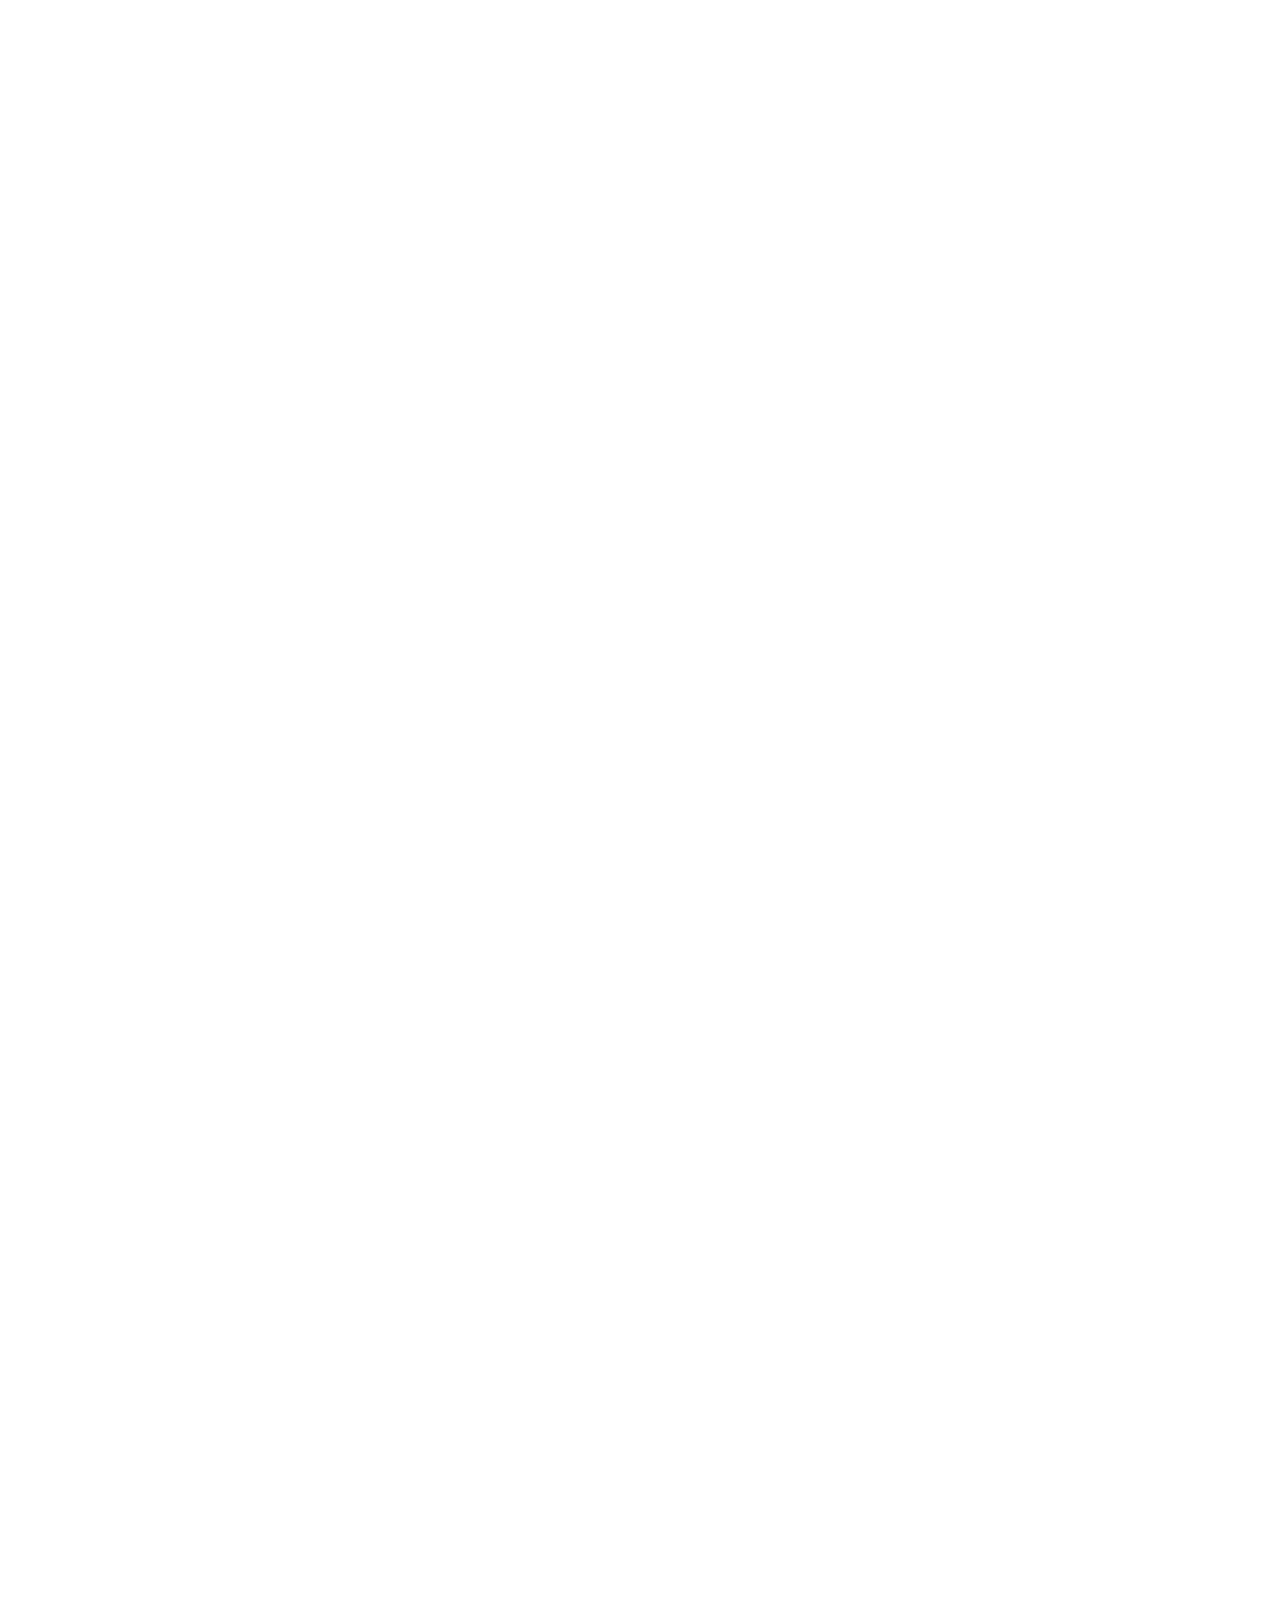
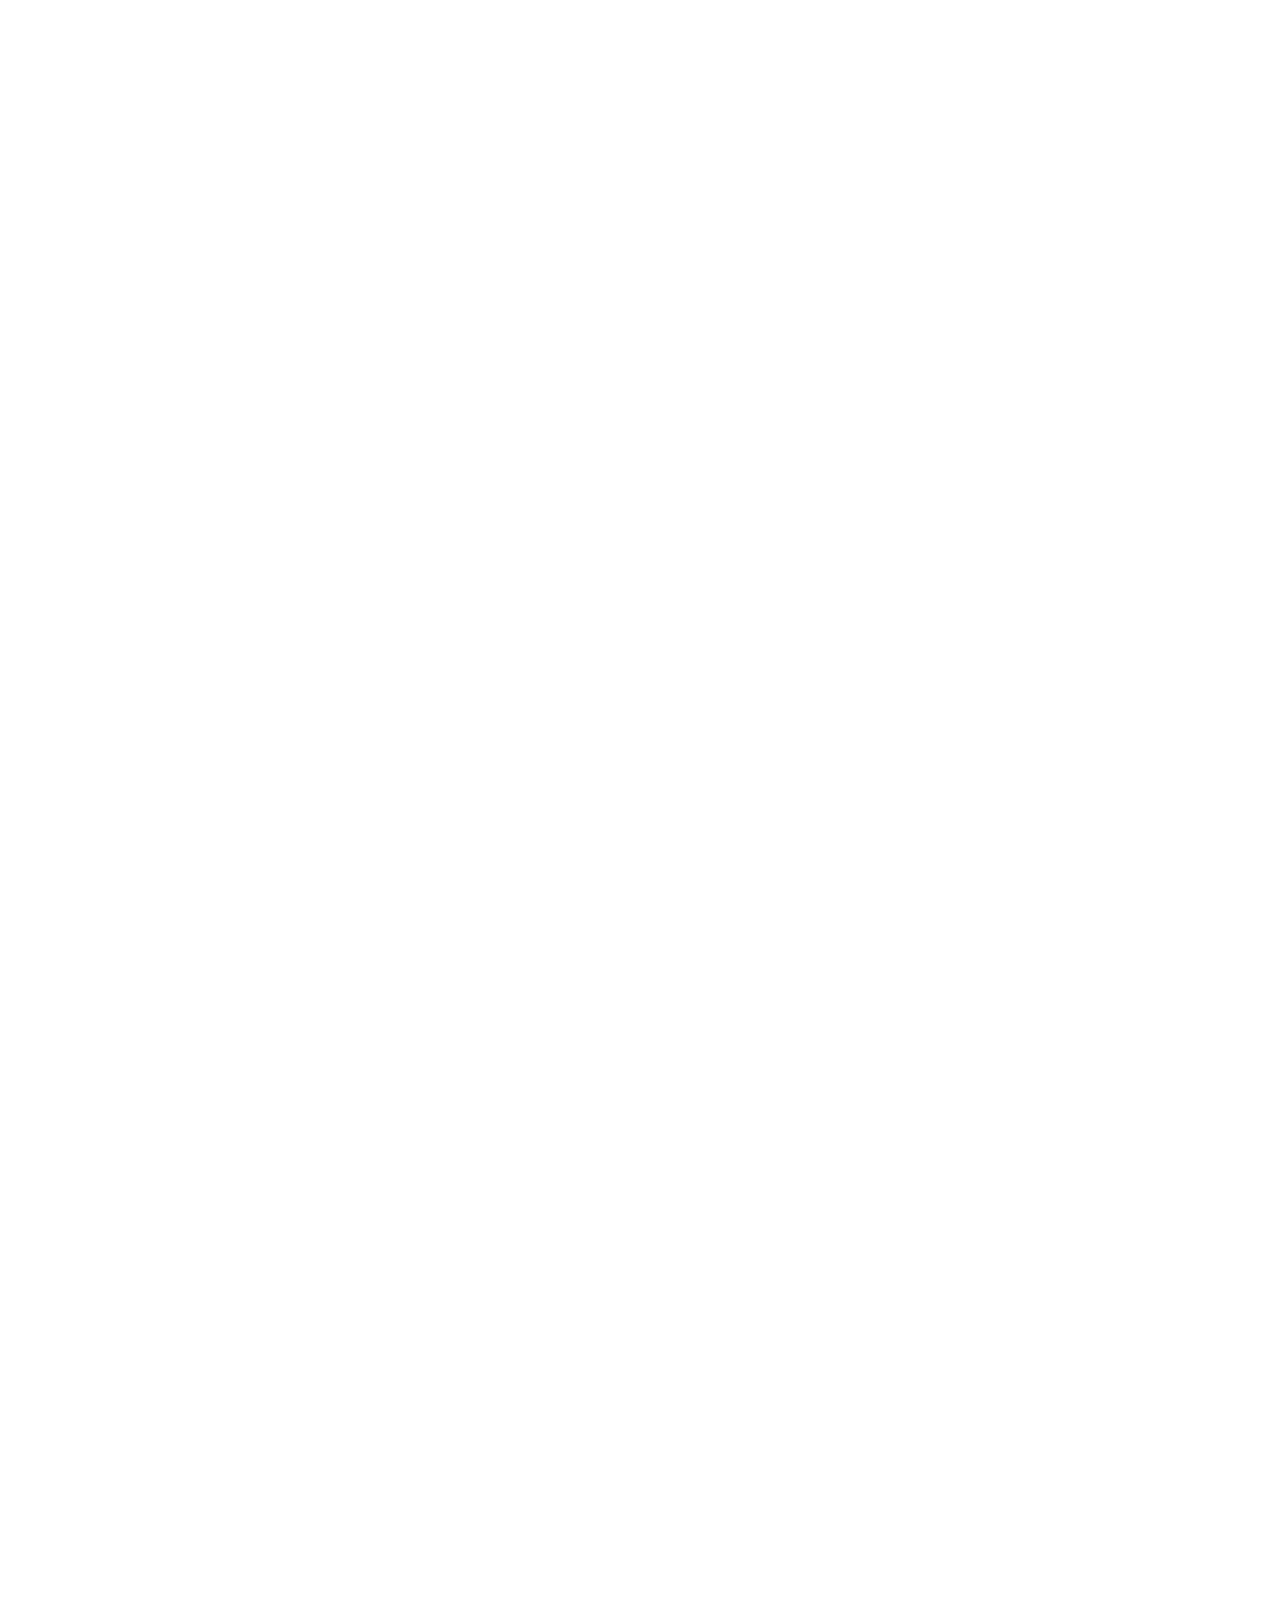
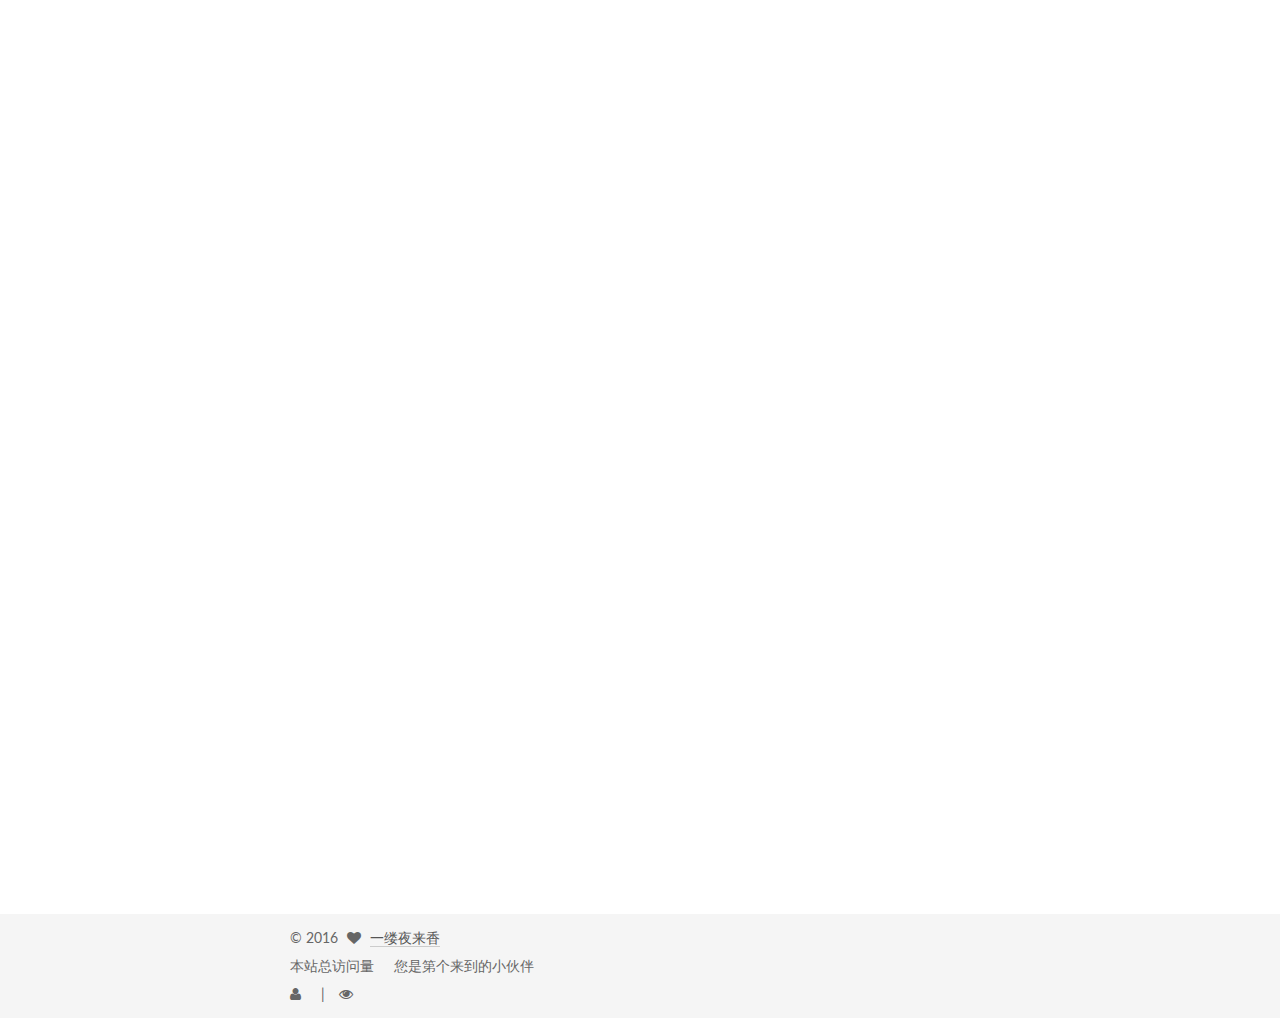
==== commit 59be29d2: "Site updated: 2016-09-07 22:54:59" ====
--- a/index.html
+++ b/index.html
@@ -236,213 +236,6 @@
           <div id="content" class="content">
             
   <section id="posts" class="posts-expand">
-    
-      
-
-  
-  
-
-  
-  
-  
-
-  <article class="post post-type-normal " itemscope itemtype="http://schema.org/Article">
-
-    
-      <header class="post-header">
-
-        
-        
-          <h1 class="post-title" itemprop="name headline">
-            
-            
-              
-                
-                <a class="post-title-link" href="/2016/09/07/ChongQing/" itemprop="url">
-                  未命名
-                </a>
-              
-            
-          </h1>
-        
-
-        <div class="post-meta">
-          <span class="post-time">
-            <span class="post-meta-item-icon">
-              <i class="fa fa-calendar-o"></i>
-            </span>
-            <span class="post-meta-item-text">发表于</span>
-            <time itemprop="dateCreated" datetime="2016-09-07T22:32:59+08:00" content="2016-09-07">
-              2016-09-07
-            </time>
-          </span>
-
-          
-
-          
-            
-              <span class="post-comments-count">
-                &nbsp; | &nbsp;
-                <a href="/2016/09/07/ChongQing/#comments" itemprop="discussionUrl">
-                  <span class="post-comments-count ds-thread-count" data-thread-key="2016/09/07/ChongQing/" itemprop="commentsCount"></span>
-                </a>
-              </span>
-            
-          
-
-          
-
-          
-          
-             <span id="/2016/09/07/ChongQing/" class="leancloud_visitors" data-flag-title="">
-               &nbsp; | &nbsp;
-               <span class="post-meta-item-icon">
-                 <i class="fa fa-eye"></i>
-               </span>
-               <span class="post-meta-item-text">阅读次数 </span>
-               <span class="leancloud-visitors-count"></span>
-              </span>
-          
-
-          
-        </div>
-      </header>
-    
-
-
-    <div class="post-body" itemprop="articleBody">
-
-      
-      
-
-      
-        
-          
-            <h1 id="❤重庆"><a href="#❤重庆" class="headerlink" title="❤重庆  "></a>❤重庆  </h1><hr>
-<p>————————❤行程❤————————<br>-Day 0- 西安—重庆<br>赶往重庆的路上</p>
-<p>-Day 1- 重庆<br>解放碑步行街→洪崖洞  </p>
-<p>-Day 2- 重庆<br>磁器口→朝天门→较场口  </p>
-<p>-Day3- 重庆—武隆<br>天坑→地缝→弹子石夜市  </p>
-<p>-Day4- 重庆<br>长江索道→晓宇火锅  </p>
-<hr>
-<p>————————❤预计费用❤————————<br>750 <em> 2 + 600 </em> 2 + 1555 = 4255 / 750 <em> 2 + 102 </em> 2 + 1555 = 3259<br>吃喝玩 3000<br>预计7000上下</p>
-<hr>
-<p>————————❤DAY 0. 西安—重庆❤————————<br>去往：（ 咸阳T3-江北T2A）<br>机票：750/人<br>时长：2h<br>时间：07：25-09：05</p>
-<p>返程 ：（ 咸阳T3-江北T2A）<br>机票：600/人<br>时长：2h<br>时间：16：00-17：20  </p>
-<p>机票：102/人  k542<br>时长：9h<br>时间：16：58-02：34  </p>
-<hr>
-<p>###❤DAY 1.  </p>
-<ul>
-<li><p>❤重庆：<a href="http://www.mafengwo.cn/hotel/9143123.html" target="_blank" rel="external">全季酒店</a></p>
-<p>  地址：重庆渝中区 民权路35号 （近解放碑步行街）<br>  时间：2016-10-01 – 2016-10-03 合计三晚<br>  价格：450 550 550<br>  合计：1555.0</p>
-<pre><code>全季酒店（重庆解放碑步行街店）位于长江、嘉陵江环抱的“渝中半    岛”中心解放碑，地处重庆解放碑最繁华最核心的商业步行街。临近公交    车站(较场口磁器街 ),步行可至地铁1号，2号线（较场口9号出口），    轻轨、公交、出租、索道等公共交通四通八达。离朝天门码头、洪崖洞吊    脚楼、罗汉寺、重庆国贸中心、中央商务区、金鹰财富中心、纽约大厦、    环球金融中心、日月光中心广场及各大银行都很近。
-</code></pre><p>  <img src="https://file102.mafengwo.net/s9/M00/77/51/wKgBs1ZlriCAUNjuAAbUSwaE8Ko73.jpeg?imageView2%2F2%2Fw%2F1360%2Fq%2F90" alt="tu">   </p>
-</li>
-</ul>
-<ul>
-<li><p><strong>❤重庆：巴渝正月山城小汤圆</strong><br>  巴渝正月山城小汤圆(好吃街店)</p>
-<p>  地址： 渝中区 八一路好吃街(如家酒店旁)<br>  人均：5元</p>
-<pre><code>吃吃吃吃吃吃吃吃吃吃吃吃吃吃吃！攻略推荐啊！
-</code></pre><p>  <img src="https://file109.mafengwo.net/s9/M00/78/64/wKgBs1Zlsv-AKNQxAAlyjjmhJsQ37.jpeg?imageView2%2F2%2Fw%2F1360%2Fq%2F90" alt="tu"><br>  <img src="https://file108.mafengwo.net/s9/M00/78/60/wKgBs1ZlstiAJV0DAAZjaY79nQM81.jpeg?imageView2%2F2%2Fw%2F1360%2Fq%2F90" alt="tu">   </p>
-</li>
-<li><p><strong>❤重庆：廖记棒棒鸡</strong></p>
-</li>
-</ul>
-<pre><code>廖记棒棒鸡(解放碑店)
-
-地址： 渝中区 解放碑八一路好吃街(近好又来酸辣粉)
-人均：30元
-
-    吃吃吃吃吃吃吃吃吃吃吃吃吃吃吃！攻略推荐啊！
-</code></pre><ul>
-<li><p><strong>❤重庆：好又来酸辣粉</strong></p>
-<p>  好又来酸辣粉(解放碑店) </p>
-<p>  地址： 渝中区 八一路好吃街（近苏宁电器）<br>  人均：7元   </p>
-<pre><code>猪爱吃！！！吃吃吃吃吃吃！排行榜、攻略里面都提到的一家店。  
-</code></pre></li>
-</ul>
-<ul>
-<li><p><strong>❤重庆：<a href="http://www.mafengwo.cn/poi/6653.html" target="_blank" rel="external">洪崖洞</a></strong></p>
-<p>  地址：渝中区 重庆渝中区洪崖洞<br>  <em>从解放碑溜达到洪崖洞，10分，需要坐观光电梯</em></p>
-<pre><code>这里是重庆必来的景点之一，尤其是要来看夜景，真的很美，宛若宫崎骏千与千寻的世界。
-洪崖洞位于重庆市核心商圈解放碑沧白路、长江、嘉陵江两江交汇的滨江地带，坐拥城市旅游景观、商务休闲景观和城市人文景观于一体。以具巴渝传统建筑特色的“吊脚楼”风貌为主体，依山就势，沿江而建，解放碑直达江滨。
-</code></pre></li>
-</ul>
-<pre><code>楼层介绍：
-
-10F —— 洪崖洞异国美食街   
-09F —— 洪崖洞异国美食街   
-05F-08F —— 洪崖洞大酒店   
-04F —— 巴渝民俗美食街   
-03F —— 百业工坊老街   
-02F —— 洪崖洞民俗特色商馆   
-01F —— 洪崖洞精品古玩城      
-</code></pre><ul>
-<li><strong>❤重庆：洪崖洞 —— 巴渝古道</strong><br>  可以冲洪崖洞直接去巴渝古道<br>  <img src="https://c4-q.mafengwo.net/s9/M00/96/FA/wKgBs1Zmcg-AQvMtAAkzYGwXWQY27.jpeg?imageView2%2F2%2Fw%2F1360%2Fq%2F90 =400x320" alt="">  </li>
-<li><p><strong>❤重庆：麦丽丝</strong><br>  麦丽丝(八一广场店) </p>
-<p>  地址： 渝中区 八一路好吃街二期八一广场旁边<br>  人均：10元<br>  <img src="https://file106.mafengwo.net/s9/M00/A9/B3/wKgBs1ZmmICABd93AAfSDZOSBvc72.jpeg?imageView2%2F2%2Fw%2F1360%2Fq%2F90" alt="">  </p>
-</li>
-<li><p><strong>❤重庆：宏瑞栗</strong><br>  宏瑞栗(解放碑店)</p>
-<p>  地址： 渝中区 解放碑商圈民权路39号<br>  人均：30元    </p>
-<pre><code>就是宝宝爱吃爱吃爱吃爱吃爱吃🐷！    
-</code></pre><p>  <img src="https://file104.mafengwo.net/s9/M00/AA/67/wKgBs1ZmmZaAaBmFAAh_za58PiQ33.jpeg?imageView2%2F2%2Fw%2F1360%2Fq%2F90" alt=""></p>
-</li>
-</ul>
-<hr>
-<p>###❤DAY 2.   </p>
-<ul>
-<li><p><strong>❤重庆：<a href="http://www.mafengwo.cn/travel-scenic-spot/mafengwo/16050.html" target="_blank" rel="external">磁器口</a></strong>   </p>
-<pre><code>磁器口古镇位于重庆市沙坪坝区嘉陵江畔，东临嘉陵江，南接沙坪    坝，西接童家桥，北靠石井坡，距主城区3公里。磁器口古镇拥有“一江    两溪三山四街”的独特地貌。马鞍山踞其中，左边金碧山，右边凤凰山，    三山遥望。凤凰、清水双溪潆洄并出，嘉陵江由北而奔，形成天然良巷。
-</code></pre><p>  <img src="https://file112.mafengwo.net/s9/M00/AD/A3/wKgBs1Zmn-GAIkM2AAnI2A-QTBc13.jpeg?imageView2%2F2%2Fw%2F1360%2Fq%2F90 =400x320" alt=""><br>  <strong>吃货：</strong>陈昌银麻花、老外公祖传凉粉、严记蹄花、秦云老太婆摊摊面</p>
-</li>
-<li><p><strong>❤重庆：<a href="http://www.mafengwo.cn/poi/23926.html" target="_blank" rel="external">长江索道</a></strong><br>  <img src="https://file102.mafengwo.net/s9/M00/B2/28/wKgBs1ZmrC2AckuRAA58_uHpBDY07.jpeg?imageView2%2F2%2Fw%2F1360%2Fq%2F90" alt=""></p>
-</li>
-<li><p><strong>❤重庆：<a href="http://www.mafengwo.cn/poi/6656.html" target="_blank" rel="external">朝天门广场</a></strong>   </p>
-<pre><code>--朝天门曾是重庆十七座古城门之一，现在其实是个超大广场及码头。三峡游轮、观光游船和去洋人街的渡轮都从这出发。 
---这里是长江和嘉陵江汇合之处，不过除非天气特别晴朗，才能看到两江交汇。
---朝天门的夜景也是非常美的，晚上灯光都开了，特别漂亮，眼前是灯火辉煌的码头，还有花枝招展的游船穿梭来去。
---不过周边很多楼盘和设施都在修建，通行不太方便，要绕路。    
-</code></pre><p>  <img src="https://file107.mafengwo.net/s9/M00/B3/05/wKgBs1Zmrt-AC5OCAAwJm75-AWg83.jpeg?imageView2%2F2%2Fw%2F1360%2Fq%2F90" alt="">  </p>
-</li>
-<li><p><strong>❤重庆：<a href="http://www.mafengwo.cn/poi/6863360.html" target="_blank" rel="external">林妹妹沾水米线</a></strong><br>  林妹妹沾水米线(解放碑店)</p>
-<p>  地址： 渝中区 较场口石灰市30°街吧上段(近日月光广场)<br>  人均：20元  </p>
-</li>
-<li><p><strong>❤重庆：<a href="http://www.mafengwo.cn/poi/1715.html" target="_blank" rel="external">肖氏老米线</a></strong></p>
-</li>
-<li><p><strong>❤重庆：<a href="">珮姐老火锅</a></strong><br>  珮姐老火锅</p>
-<p>  地址： 渝中区 解放碑较场口民生路四贤巷1号(近山城羊肉馆)<br>  人均：60元<br>  <img src="https://n3-q.mafengwo.net/s9/M00/BA/FC/wKgBs1ZmyHWAEE2QAAkrFxL-hEI00.jpeg?imageView2%2F2%2Fw%2F1360%2Fq%2F90" alt=""><br>  <img src="https://file105.mafengwo.net/s9/M00/BB/85/wKgBs1ZmyamAVzXyAAqnWZ-9UwE21.jpeg?imageView2%2F2%2Fw%2F1360%2Fq%2F90" alt="">    </p>
-</li>
-</ul>
-<p>###❤DAY 3.<br><em>__❤重庆—<a href="http://www.mafengwo.cn/travel-scenic-spot/mafengwo/11911.html" target="_blank" rel="external">武隆</a>❤</em><br>    早上8点的K73，车程两个小时,火车站到汽运站10钟步行，打车5元<br>    <img src="http://file105.mafengwo.net/s5/M00/FB/E1/wKgB3FF9MNmAHv3bAALcaIB5nlE12.jpeg?imageView2%2F2%2Fw%2F1360%2Fq%2F90" alt=""><br>    武隆—&gt;仙女镇—&gt;天生三硚（天坑）—&gt;地缝    </p>
-<p>###❤DAY 4. </p>
-<pre><code>准备回加瞎转和吃，肯定有没去到的地方，再去去！
-</code></pre>
-          
-        
-      
-    </div>
-
-    <div>
-      
-    </div>
-
-    <div>
-      
-    </div>
-
-    <footer class="post-footer">
-      
-
-      
-
-      
-      
-        <div class="post-eof"></div>
-      
-    </footer>
-  </article>
-
-
     
       
 
@@ -592,6 +385,233 @@
 
 
     
+      
+
+  
+  
+
+  
+  
+  
+
+  <article class="post post-type-normal " itemscope itemtype="http://schema.org/Article">
+
+    
+      <header class="post-header">
+
+        
+        
+          <h1 class="post-title" itemprop="name headline">
+            
+            
+              
+                
+                <a class="post-title-link" href="/2016/09/03/ChongQing/" itemprop="url">
+                  重庆
+                </a>
+              
+            
+          </h1>
+        
+
+        <div class="post-meta">
+          <span class="post-time">
+            <span class="post-meta-item-icon">
+              <i class="fa fa-calendar-o"></i>
+            </span>
+            <span class="post-meta-item-text">发表于</span>
+            <time itemprop="dateCreated" datetime="2016-09-03T22:09:18+08:00" content="2016-09-03">
+              2016-09-03
+            </time>
+          </span>
+
+          
+            <span class="post-category" >
+              &nbsp; | &nbsp;
+              <span class="post-meta-item-icon">
+                <i class="fa fa-folder-o"></i>
+              </span>
+              <span class="post-meta-item-text">分类于</span>
+              
+                <span itemprop="about" itemscope itemtype="https://schema.org/Thing">
+                  <a href="/categories/Travel/" itemprop="url" rel="index">
+                    <span itemprop="name">Travel</span>
+                  </a>
+                </span>
+
+                
+                
+
+              
+            </span>
+          
+
+          
+            
+              <span class="post-comments-count">
+                &nbsp; | &nbsp;
+                <a href="/2016/09/03/ChongQing/#comments" itemprop="discussionUrl">
+                  <span class="post-comments-count ds-thread-count" data-thread-key="2016/09/03/ChongQing/" itemprop="commentsCount"></span>
+                </a>
+              </span>
+            
+          
+
+          
+
+          
+          
+             <span id="/2016/09/03/ChongQing/" class="leancloud_visitors" data-flag-title="重庆">
+               &nbsp; | &nbsp;
+               <span class="post-meta-item-icon">
+                 <i class="fa fa-eye"></i>
+               </span>
+               <span class="post-meta-item-text">阅读次数 </span>
+               <span class="leancloud-visitors-count"></span>
+              </span>
+          
+
+          
+        </div>
+      </header>
+    
+
+
+    <div class="post-body" itemprop="articleBody">
+
+      
+      
+
+      
+        
+          
+            <p>#❤重庆  </p>
+<hr>
+<p>————————❤行程❤————————<br>-Day 0- 西安—重庆<br>赶往重庆的路上</p>
+<p>-Day 1- 重庆<br>解放碑步行街→洪崖洞  </p>
+<p>-Day 2- 重庆<br>磁器口→朝天门→较场口  </p>
+<p>-Day3- 重庆—武隆<br>天坑→地缝→弹子石夜市  </p>
+<p>-Day4- 重庆<br>长江索道→晓宇火锅  </p>
+<hr>
+<p>————————❤预计费用❤————————<br>750 <em> 2 + 600 </em> 2 + 1555 = 4255 / 750 <em> 2 + 102 </em> 2 + 1555 = 3259<br>吃喝玩 3000<br>预计7000上下</p>
+<hr>
+<p>————————❤DAY 0. 西安—重庆❤————————<br>去往：（ 咸阳T3-江北T2A）<br>机票：750/人<br>时长：2h<br>时间：07：25-09：05</p>
+<p>返程 ：（ 咸阳T3-江北T2A）<br>机票：600/人<br>时长：2h<br>时间：16：00-17：20  </p>
+<p>机票：102/人  k542<br>时长：9h<br>时间：16：58-02：34  </p>
+<hr>
+<p>###❤DAY 1.  </p>
+<ul>
+<li><p>❤重庆：<a href="http://www.mafengwo.cn/hotel/9143123.html" target="_blank" rel="external">全季酒店</a></p>
+<p>  地址：重庆渝中区 民权路35号 （近解放碑步行街）<br>  时间：2016-10-01 – 2016-10-03 合计三晚<br>  价格：450 550 550<br>  合计：1555.0</p>
+<pre><code>全季酒店（重庆解放碑步行街店）位于长江、嘉陵江环抱的“渝中半    岛”中心解放碑，地处重庆解放碑最繁华最核心的商业步行街。临近公交    车站(较场口磁器街 ),步行可至地铁1号，2号线（较场口9号出口），    轻轨、公交、出租、索道等公共交通四通八达。离朝天门码头、洪崖洞吊    脚楼、罗汉寺、重庆国贸中心、中央商务区、金鹰财富中心、纽约大厦、    环球金融中心、日月光中心广场及各大银行都很近。
+</code></pre><p>  <img src="https://file102.mafengwo.net/s9/M00/77/51/wKgBs1ZlriCAUNjuAAbUSwaE8Ko73.jpeg?imageView2%2F2%2Fw%2F1360%2Fq%2F90" alt="tu">   </p>
+</li>
+</ul>
+<ul>
+<li><p><strong>❤重庆：巴渝正月山城小汤圆</strong><br>  巴渝正月山城小汤圆(好吃街店)</p>
+<p>  地址： 渝中区 八一路好吃街(如家酒店旁)<br>  人均：5元</p>
+<pre><code>吃吃吃吃吃吃吃吃吃吃吃吃吃吃吃！攻略推荐啊！
+</code></pre><p>  <img src="https://file109.mafengwo.net/s9/M00/78/64/wKgBs1Zlsv-AKNQxAAlyjjmhJsQ37.jpeg?imageView2%2F2%2Fw%2F1360%2Fq%2F90" alt="tu"><br>  <img src="https://file108.mafengwo.net/s9/M00/78/60/wKgBs1ZlstiAJV0DAAZjaY79nQM81.jpeg?imageView2%2F2%2Fw%2F1360%2Fq%2F90" alt="tu">   </p>
+</li>
+<li><p><strong>❤重庆：廖记棒棒鸡</strong></p>
+</li>
+</ul>
+<pre><code>廖记棒棒鸡(解放碑店)
+
+地址： 渝中区 解放碑八一路好吃街(近好又来酸辣粉)
+人均：30元
+
+    吃吃吃吃吃吃吃吃吃吃吃吃吃吃吃！攻略推荐啊！
+</code></pre><ul>
+<li><p><strong>❤重庆：好又来酸辣粉</strong></p>
+<p>  好又来酸辣粉(解放碑店) </p>
+<p>  地址： 渝中区 八一路好吃街（近苏宁电器）<br>  人均：7元   </p>
+<pre><code>猪爱吃！！！吃吃吃吃吃吃！排行榜、攻略里面都提到的一家店。  
+</code></pre></li>
+</ul>
+<ul>
+<li><p><strong>❤重庆：<a href="http://www.mafengwo.cn/poi/6653.html" target="_blank" rel="external">洪崖洞</a></strong></p>
+<p>  地址：渝中区 重庆渝中区洪崖洞<br>  <em>从解放碑溜达到洪崖洞，10分，需要坐观光电梯</em></p>
+<pre><code>这里是重庆必来的景点之一，尤其是要来看夜景，真的很美，宛若宫崎骏千与千寻的世界。
+洪崖洞位于重庆市核心商圈解放碑沧白路、长江、嘉陵江两江交汇的滨江地带，坐拥城市旅游景观、商务休闲景观和城市人文景观于一体。以具巴渝传统建筑特色的“吊脚楼”风貌为主体，依山就势，沿江而建，解放碑直达江滨。
+</code></pre></li>
+</ul>
+<pre><code>楼层介绍：
+
+10F —— 洪崖洞异国美食街   
+09F —— 洪崖洞异国美食街   
+05F-08F —— 洪崖洞大酒店   
+04F —— 巴渝民俗美食街   
+03F —— 百业工坊老街   
+02F —— 洪崖洞民俗特色商馆   
+01F —— 洪崖洞精品古玩城      
+</code></pre><ul>
+<li><strong>❤重庆：洪崖洞 —— 巴渝古道</strong><br>  可以冲洪崖洞直接去巴渝古道<br>  <img src="https://c4-q.mafengwo.net/s9/M00/96/FA/wKgBs1Zmcg-AQvMtAAkzYGwXWQY27.jpeg?imageView2%2F2%2Fw%2F1360%2Fq%2F90 =400x320" alt="">  </li>
+<li><p><strong>❤重庆：麦丽丝</strong><br>  麦丽丝(八一广场店) </p>
+<p>  地址： 渝中区 八一路好吃街二期八一广场旁边<br>  人均：10元<br>  <img src="https://file106.mafengwo.net/s9/M00/A9/B3/wKgBs1ZmmICABd93AAfSDZOSBvc72.jpeg?imageView2%2F2%2Fw%2F1360%2Fq%2F90" alt="">  </p>
+</li>
+<li><p><strong>❤重庆：宏瑞栗</strong><br>  宏瑞栗(解放碑店)</p>
+<p>  地址： 渝中区 解放碑商圈民权路39号<br>  人均：30元    </p>
+<pre><code>就是宝宝爱吃爱吃爱吃爱吃爱吃🐷！    
+</code></pre><p>  <img src="https://file104.mafengwo.net/s9/M00/AA/67/wKgBs1ZmmZaAaBmFAAh_za58PiQ33.jpeg?imageView2%2F2%2Fw%2F1360%2Fq%2F90" alt=""></p>
+</li>
+</ul>
+<hr>
+<p>###❤DAY 2.   </p>
+<ul>
+<li><p><strong>❤重庆：<a href="http://www.mafengwo.cn/travel-scenic-spot/mafengwo/16050.html" target="_blank" rel="external">磁器口</a></strong>   </p>
+<pre><code>磁器口古镇位于重庆市沙坪坝区嘉陵江畔，东临嘉陵江，南接沙坪    坝，西接童家桥，北靠石井坡，距主城区3公里。磁器口古镇拥有“一江    两溪三山四街”的独特地貌。马鞍山踞其中，左边金碧山，右边凤凰山，    三山遥望。凤凰、清水双溪潆洄并出，嘉陵江由北而奔，形成天然良巷。
+</code></pre><p>  <img src="https://file112.mafengwo.net/s9/M00/AD/A3/wKgBs1Zmn-GAIkM2AAnI2A-QTBc13.jpeg?imageView2%2F2%2Fw%2F1360%2Fq%2F90 =400x320" alt=""><br>  <strong>吃货：</strong>陈昌银麻花、老外公祖传凉粉、严记蹄花、秦云老太婆摊摊面</p>
+</li>
+<li><p><strong>❤重庆：<a href="http://www.mafengwo.cn/poi/23926.html" target="_blank" rel="external">长江索道</a></strong><br>  <img src="https://file102.mafengwo.net/s9/M00/B2/28/wKgBs1ZmrC2AckuRAA58_uHpBDY07.jpeg?imageView2%2F2%2Fw%2F1360%2Fq%2F90" alt=""></p>
+</li>
+<li><p><strong>❤重庆：<a href="http://www.mafengwo.cn/poi/6656.html" target="_blank" rel="external">朝天门广场</a></strong>   </p>
+<pre><code>--朝天门曾是重庆十七座古城门之一，现在其实是个超大广场及码头。三峡游轮、观光游船和去洋人街的渡轮都从这出发。 
+--这里是长江和嘉陵江汇合之处，不过除非天气特别晴朗，才能看到两江交汇。
+--朝天门的夜景也是非常美的，晚上灯光都开了，特别漂亮，眼前是灯火辉煌的码头，还有花枝招展的游船穿梭来去。
+--不过周边很多楼盘和设施都在修建，通行不太方便，要绕路。    
+</code></pre><p>  <img src="https://file107.mafengwo.net/s9/M00/B3/05/wKgBs1Zmrt-AC5OCAAwJm75-AWg83.jpeg?imageView2%2F2%2Fw%2F1360%2Fq%2F90" alt="">  </p>
+</li>
+<li><p><strong>❤重庆：<a href="http://www.mafengwo.cn/poi/6863360.html" target="_blank" rel="external">林妹妹沾水米线</a></strong><br>  林妹妹沾水米线(解放碑店)</p>
+<p>  地址： 渝中区 较场口石灰市30°街吧上段(近日月光广场)<br>  人均：20元  </p>
+</li>
+<li><p><strong>❤重庆：<a href="http://www.mafengwo.cn/poi/1715.html" target="_blank" rel="external">肖氏老米线</a></strong></p>
+</li>
+<li><p><strong>❤重庆：<a href="">珮姐老火锅</a></strong><br>  珮姐老火锅</p>
+<p>  地址： 渝中区 解放碑较场口民生路四贤巷1号(近山城羊肉馆)<br>  人均：60元<br>  <img src="https://n3-q.mafengwo.net/s9/M00/BA/FC/wKgBs1ZmyHWAEE2QAAkrFxL-hEI00.jpeg?imageView2%2F2%2Fw%2F1360%2Fq%2F90" alt=""><br>  <img src="https://file105.mafengwo.net/s9/M00/BB/85/wKgBs1ZmyamAVzXyAAqnWZ-9UwE21.jpeg?imageView2%2F2%2Fw%2F1360%2Fq%2F90" alt="">    </p>
+</li>
+</ul>
+<p>###❤DAY 3.<br><em>__❤重庆—<a href="http://www.mafengwo.cn/travel-scenic-spot/mafengwo/11911.html" target="_blank" rel="external">武隆</a>❤</em><br>    早上8点的K73，车程两个小时,火车站到汽运站10钟步行，打车5元<br>    <img src="http://file105.mafengwo.net/s5/M00/FB/E1/wKgB3FF9MNmAHv3bAALcaIB5nlE12.jpeg?imageView2%2F2%2Fw%2F1360%2Fq%2F90" alt=""><br>    武隆—&gt;仙女镇—&gt;天生三硚（天坑）—&gt;地缝    </p>
+<p>###❤DAY 4. </p>
+<pre><code>准备回加瞎转和吃，肯定有没去到的地方，再去去！
+</code></pre>
+          
+        
+      
+    </div>
+
+    <div>
+      
+    </div>
+
+    <div>
+      
+    </div>
+
+    <footer class="post-footer">
+      
+
+      
+
+      
+      
+        <div class="post-eof"></div>
+      
+    </footer>
+  </article>
+
+
+    
   </section>
 
   
@@ -641,7 +661,7 @@
           
             <div class="site-state-item site-state-categories">
               <a href="/categories">
-                <span class="site-state-item-count">1</span>
+                <span class="site-state-item-count">2</span>
                 <span class="site-state-item-name">分类</span>
               </a>
             </div>
@@ -650,7 +670,7 @@
           
             <div class="site-state-item site-state-tags">
               <a href="/tags">
-                <span class="site-state-item-count">1</span>
+                <span class="site-state-item-count">2</span>
                 <span class="site-state-item-name">标签</span>
               </a>
             </div>
--- a/css/main.css
+++ b/css/main.css
@@ -1663,7 +1663,7 @@
   width: 4px;
   height: 4px;
   border-radius: 50%;
-  background: #75c9ff;
+  background: #e5ffff;
 }
 .links-of-blogroll {
   font-size: 13px;
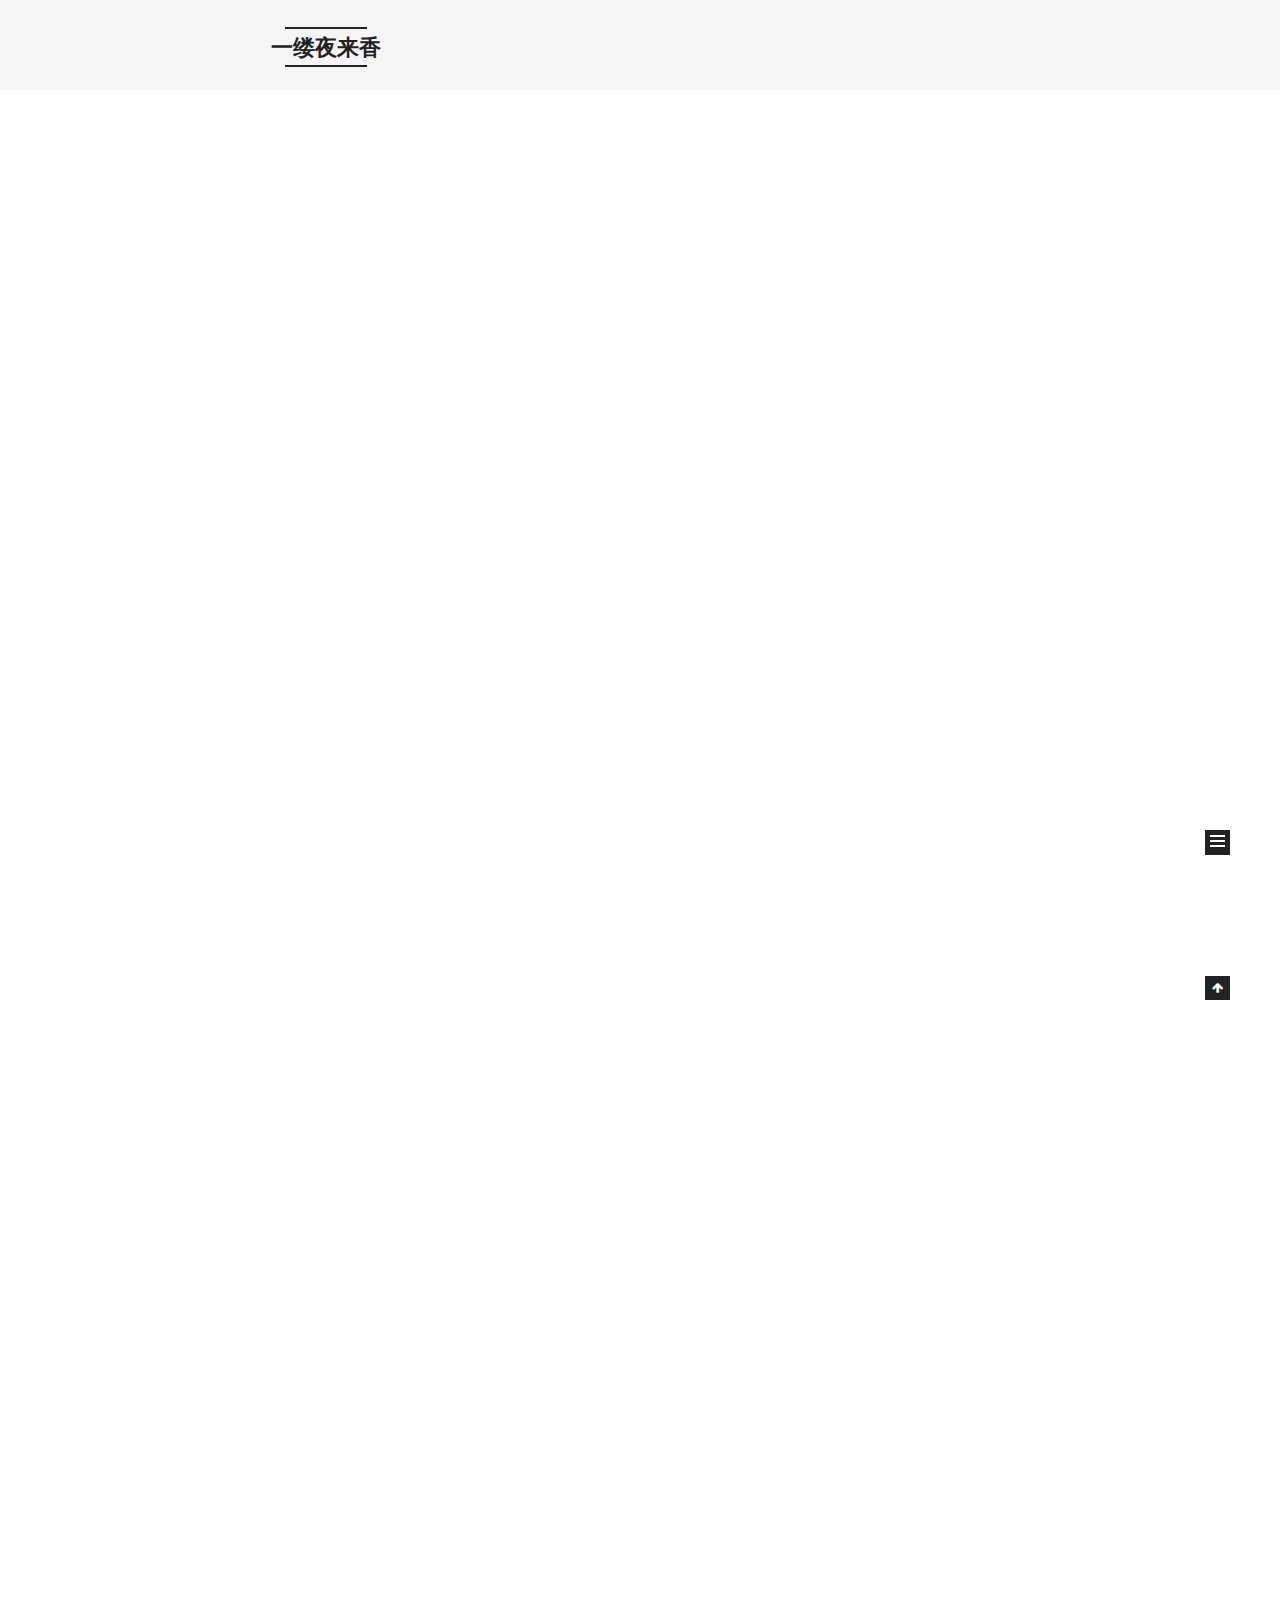
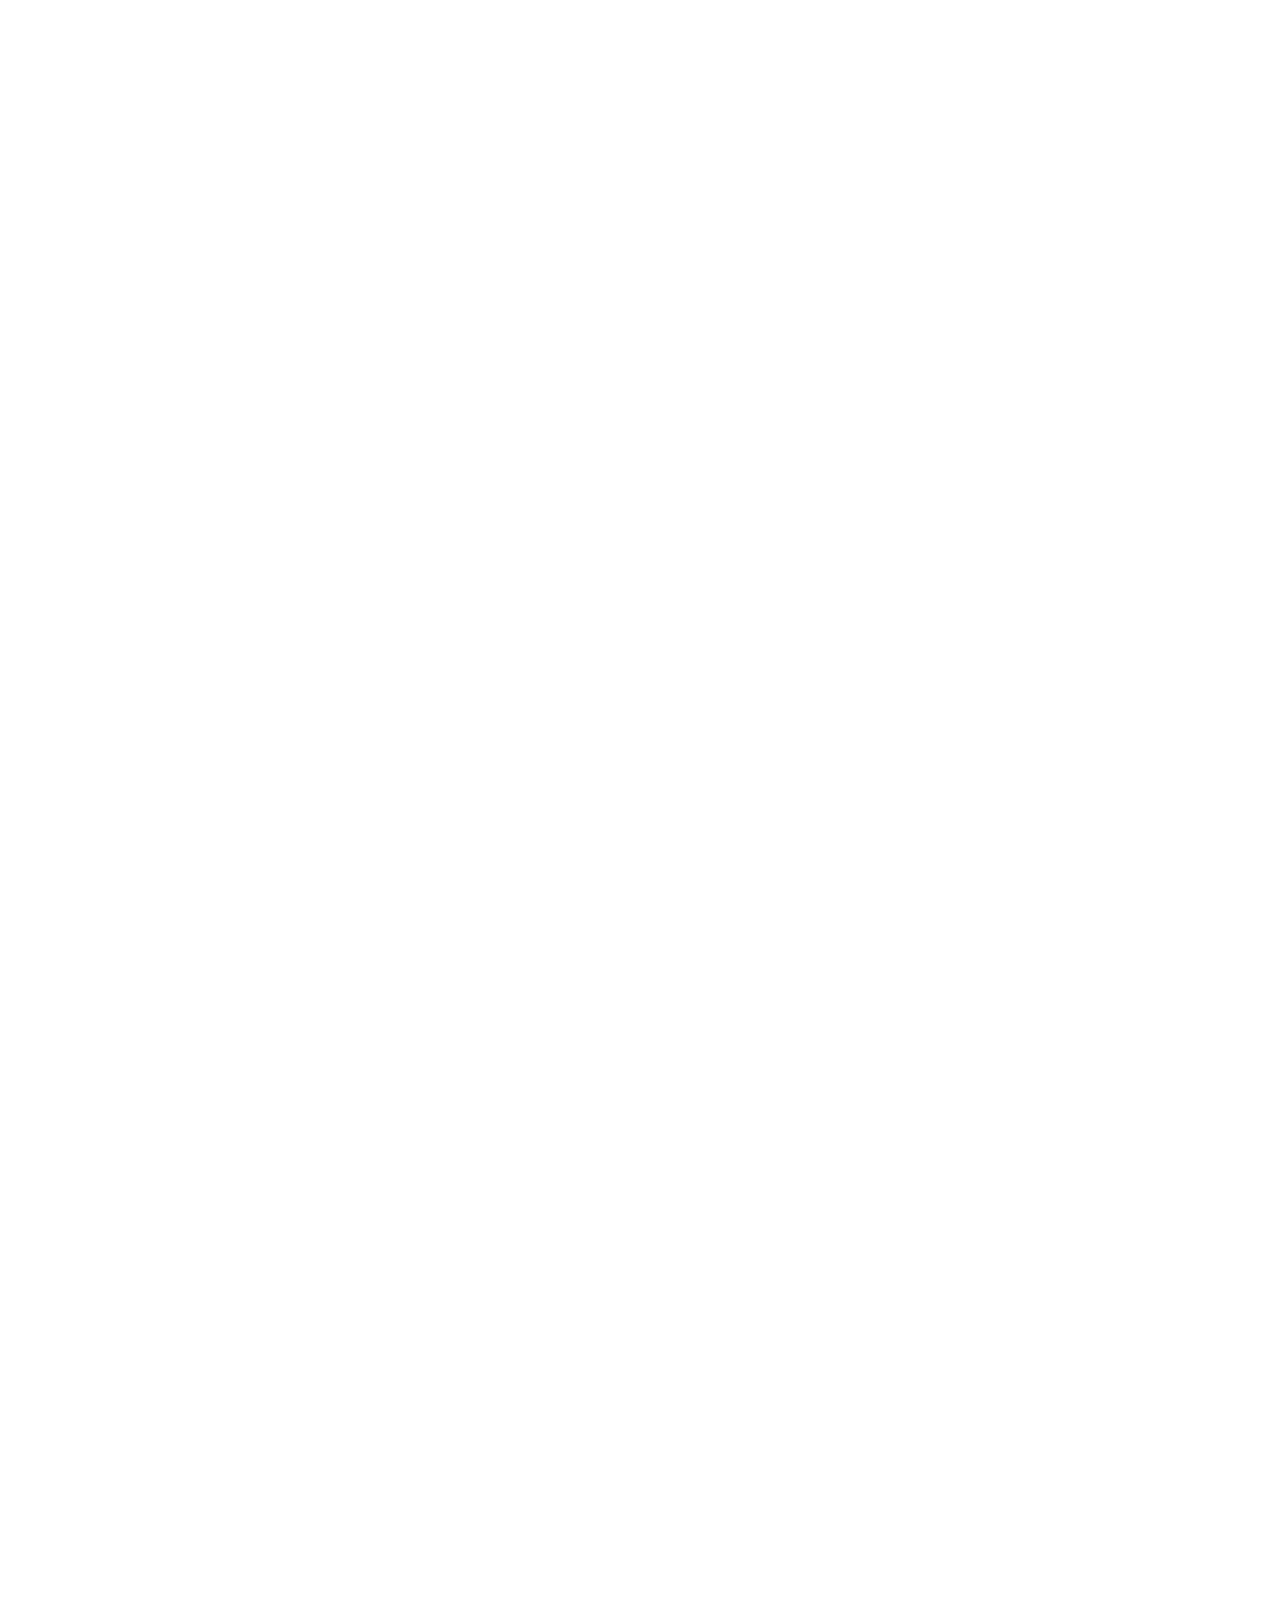
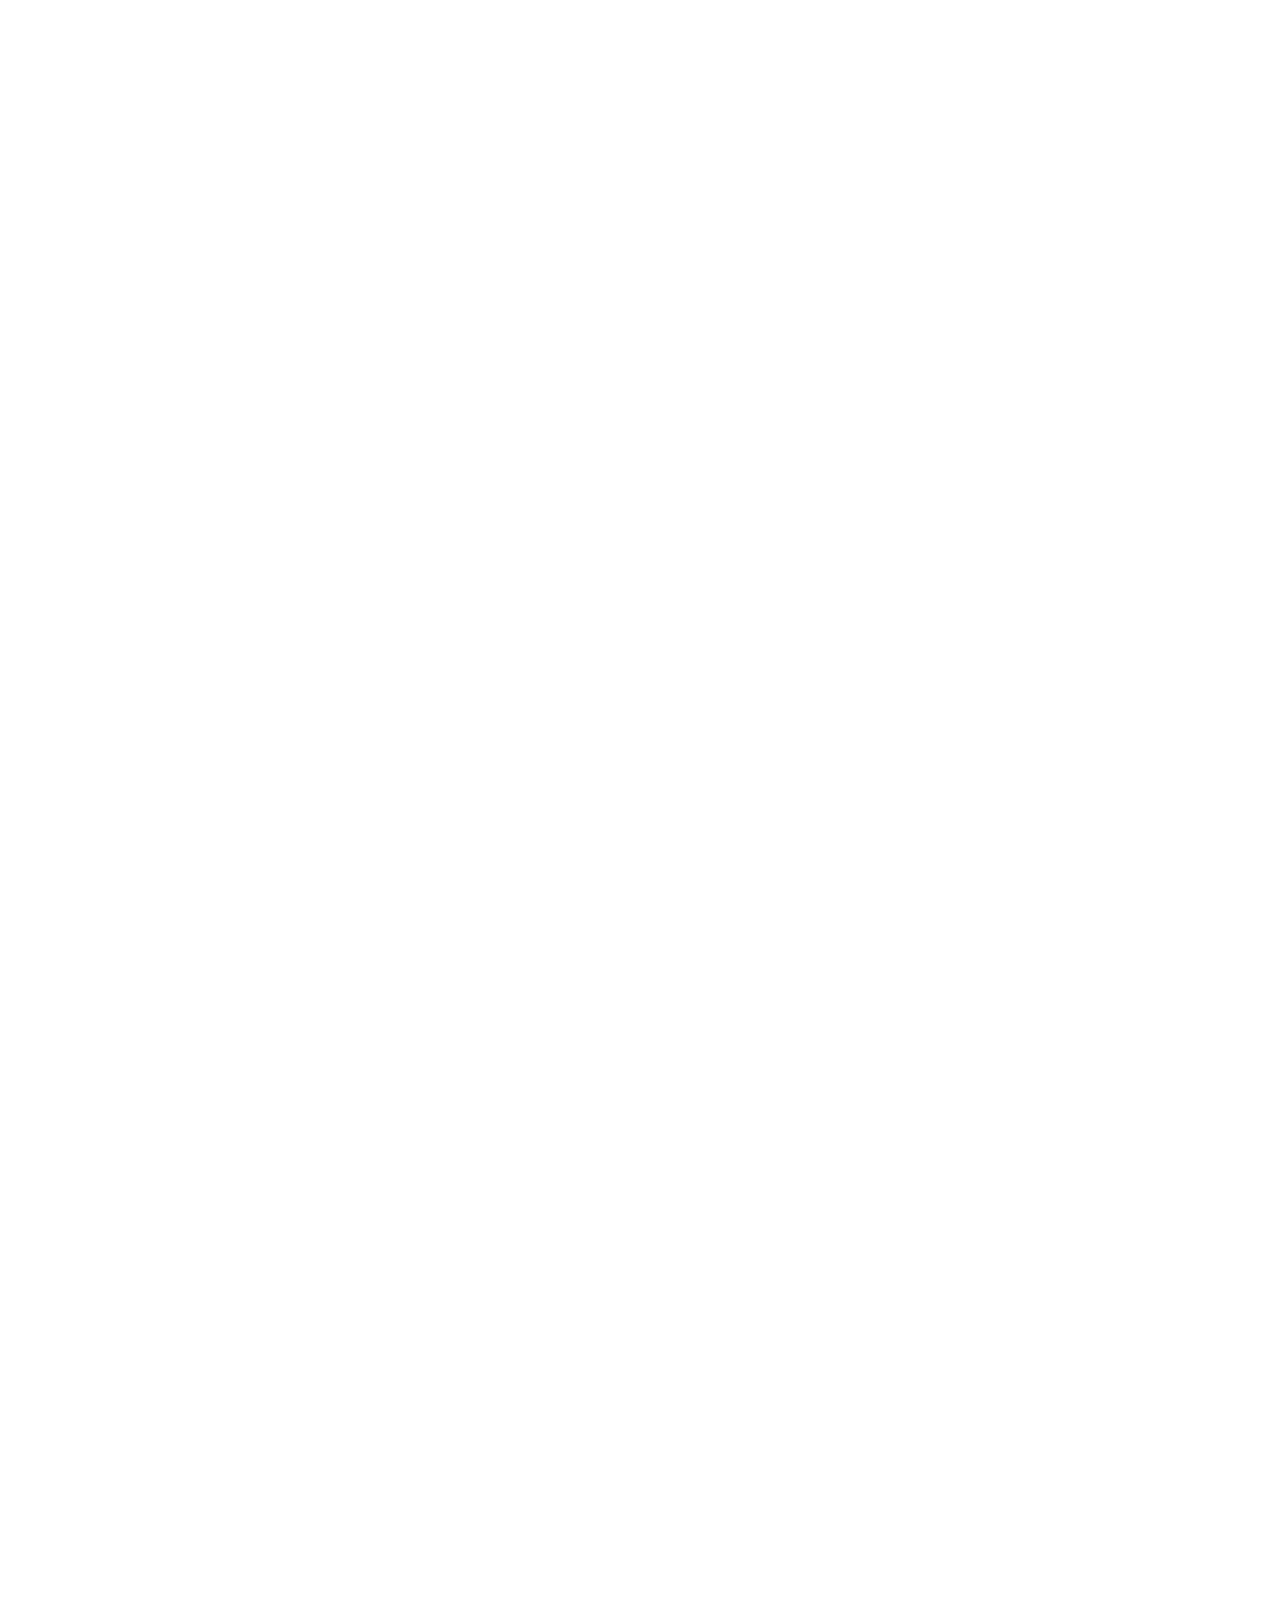
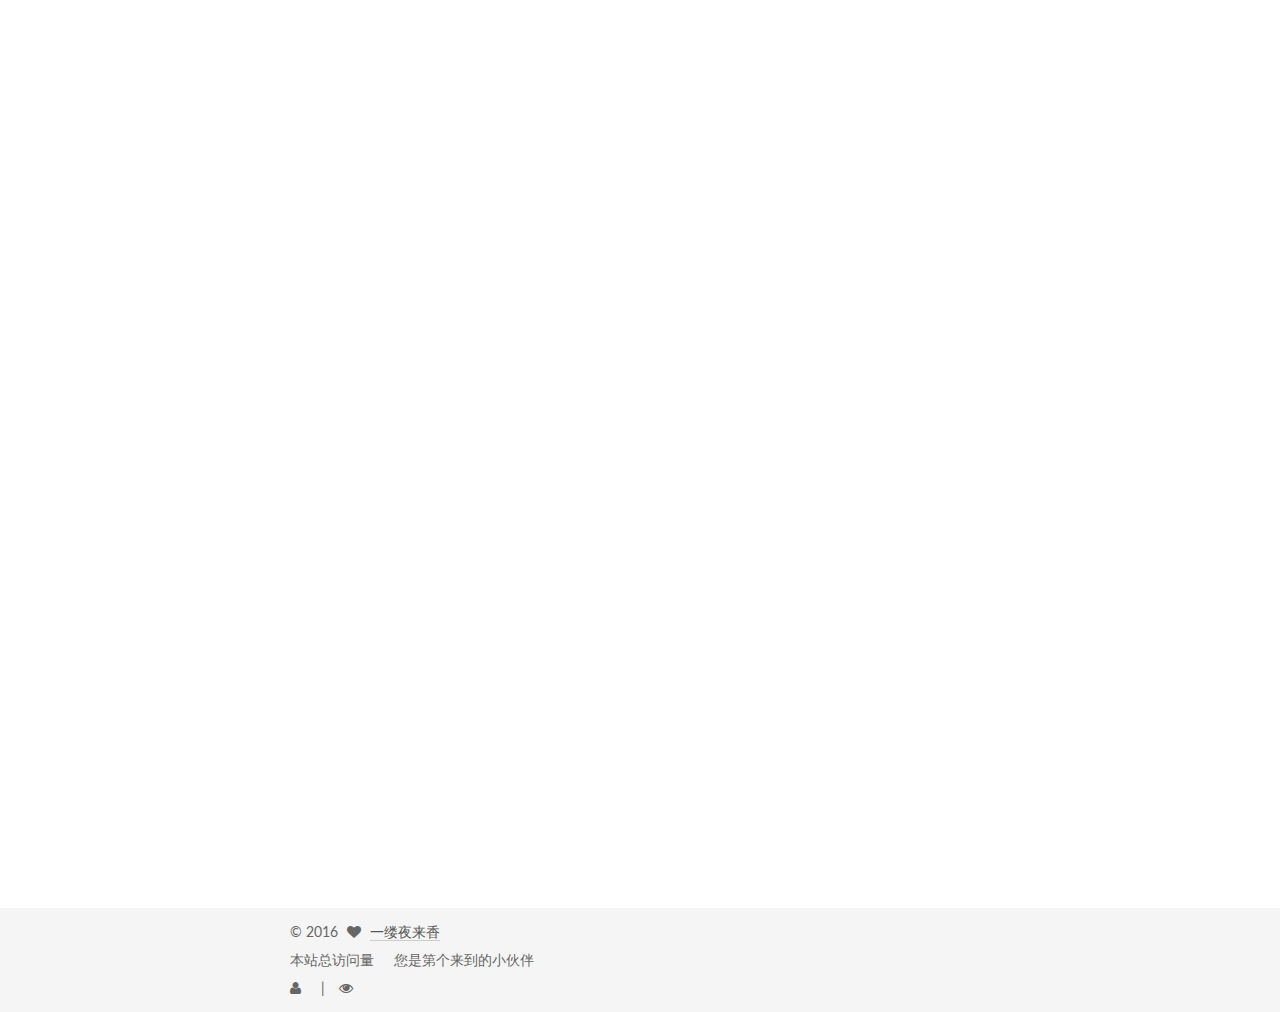
==== commit db1c8d4b: "Site updated: 2016-09-07 22:56:51" ====
--- a/index.html
+++ b/index.html
@@ -236,6 +236,233 @@
           <div id="content" class="content">
             
   <section id="posts" class="posts-expand">
+    
+      
+
+  
+  
+
+  
+  
+  
+
+  <article class="post post-type-normal " itemscope itemtype="http://schema.org/Article">
+
+    
+      <header class="post-header">
+
+        
+        
+          <h1 class="post-title" itemprop="name headline">
+            
+            
+              
+                
+                <a class="post-title-link" href="/2016/09/07/ChongQing/" itemprop="url">
+                  重庆
+                </a>
+              
+            
+          </h1>
+        
+
+        <div class="post-meta">
+          <span class="post-time">
+            <span class="post-meta-item-icon">
+              <i class="fa fa-calendar-o"></i>
+            </span>
+            <span class="post-meta-item-text">发表于</span>
+            <time itemprop="dateCreated" datetime="2016-09-07T22:56:18+08:00" content="2016-09-07">
+              2016-09-07
+            </time>
+          </span>
+
+          
+            <span class="post-category" >
+              &nbsp; | &nbsp;
+              <span class="post-meta-item-icon">
+                <i class="fa fa-folder-o"></i>
+              </span>
+              <span class="post-meta-item-text">分类于</span>
+              
+                <span itemprop="about" itemscope itemtype="https://schema.org/Thing">
+                  <a href="/categories/Travel/" itemprop="url" rel="index">
+                    <span itemprop="name">Travel</span>
+                  </a>
+                </span>
+
+                
+                
+
+              
+            </span>
+          
+
+          
+            
+              <span class="post-comments-count">
+                &nbsp; | &nbsp;
+                <a href="/2016/09/07/ChongQing/#comments" itemprop="discussionUrl">
+                  <span class="post-comments-count ds-thread-count" data-thread-key="2016/09/07/ChongQing/" itemprop="commentsCount"></span>
+                </a>
+              </span>
+            
+          
+
+          
+
+          
+          
+             <span id="/2016/09/07/ChongQing/" class="leancloud_visitors" data-flag-title="重庆">
+               &nbsp; | &nbsp;
+               <span class="post-meta-item-icon">
+                 <i class="fa fa-eye"></i>
+               </span>
+               <span class="post-meta-item-text">阅读次数 </span>
+               <span class="leancloud-visitors-count"></span>
+              </span>
+          
+
+          
+        </div>
+      </header>
+    
+
+
+    <div class="post-body" itemprop="articleBody">
+
+      
+      
+
+      
+        
+          
+            <p>#❤重庆  </p>
+<hr>
+<p>————————❤行程❤————————<br>-Day 0- 西安—重庆<br>赶往重庆的路上</p>
+<p>-Day 1- 重庆<br>解放碑步行街→洪崖洞  </p>
+<p>-Day 2- 重庆<br>磁器口→朝天门→较场口  </p>
+<p>-Day3- 重庆—武隆<br>天坑→地缝→弹子石夜市  </p>
+<p>-Day4- 重庆<br>长江索道→晓宇火锅  </p>
+<hr>
+<p>————————❤预计费用❤————————<br>750 <em> 2 + 600 </em> 2 + 1555 = 4255 / 750 <em> 2 + 102 </em> 2 + 1555 = 3259<br>吃喝玩 3000<br>预计7000上下</p>
+<hr>
+<p>————————❤DAY 0. 西安—重庆❤————————<br>去往：（ 咸阳T3-江北T2A）<br>机票：750/人<br>时长：2h<br>时间：07：25-09：05</p>
+<p>返程 ：（ 咸阳T3-江北T2A）<br>机票：600/人<br>时长：2h<br>时间：16：00-17：20  </p>
+<p>机票：102/人  k542<br>时长：9h<br>时间：16：58-02：34  </p>
+<hr>
+<p>###❤DAY 1.  </p>
+<ul>
+<li><p>❤重庆：<a href="http://www.mafengwo.cn/hotel/9143123.html" target="_blank" rel="external">全季酒店</a></p>
+<p>  地址：重庆渝中区 民权路35号 （近解放碑步行街）<br>  时间：2016-10-01 – 2016-10-03 合计三晚<br>  价格：450 550 550<br>  合计：1555.0</p>
+<pre><code>全季酒店（重庆解放碑步行街店）位于长江、嘉陵江环抱的“渝中半    岛”中心解放碑，地处重庆解放碑最繁华最核心的商业步行街。临近公交    车站(较场口磁器街 ),步行可至地铁1号，2号线（较场口9号出口），    轻轨、公交、出租、索道等公共交通四通八达。离朝天门码头、洪崖洞吊    脚楼、罗汉寺、重庆国贸中心、中央商务区、金鹰财富中心、纽约大厦、    环球金融中心、日月光中心广场及各大银行都很近。
+</code></pre><p>  <img src="https://file102.mafengwo.net/s9/M00/77/51/wKgBs1ZlriCAUNjuAAbUSwaE8Ko73.jpeg?imageView2%2F2%2Fw%2F1360%2Fq%2F90" alt="tu">   </p>
+</li>
+</ul>
+<ul>
+<li><p><strong>❤重庆：巴渝正月山城小汤圆</strong><br>  巴渝正月山城小汤圆(好吃街店)</p>
+<p>  地址： 渝中区 八一路好吃街(如家酒店旁)<br>  人均：5元</p>
+<pre><code>吃吃吃吃吃吃吃吃吃吃吃吃吃吃吃！攻略推荐啊！
+</code></pre><p>  <img src="https://file109.mafengwo.net/s9/M00/78/64/wKgBs1Zlsv-AKNQxAAlyjjmhJsQ37.jpeg?imageView2%2F2%2Fw%2F1360%2Fq%2F90" alt="tu"><br>  <img src="https://file108.mafengwo.net/s9/M00/78/60/wKgBs1ZlstiAJV0DAAZjaY79nQM81.jpeg?imageView2%2F2%2Fw%2F1360%2Fq%2F90" alt="tu">   </p>
+</li>
+<li><p><strong>❤重庆：廖记棒棒鸡</strong></p>
+</li>
+</ul>
+<pre><code>廖记棒棒鸡(解放碑店)
+
+地址： 渝中区 解放碑八一路好吃街(近好又来酸辣粉)
+人均：30元
+
+    吃吃吃吃吃吃吃吃吃吃吃吃吃吃吃！攻略推荐啊！
+</code></pre><ul>
+<li><p><strong>❤重庆：好又来酸辣粉</strong></p>
+<p>  好又来酸辣粉(解放碑店) </p>
+<p>  地址： 渝中区 八一路好吃街（近苏宁电器）<br>  人均：7元   </p>
+<pre><code>猪爱吃！！！吃吃吃吃吃吃！排行榜、攻略里面都提到的一家店。  
+</code></pre></li>
+</ul>
+<ul>
+<li><p><strong>❤重庆：<a href="http://www.mafengwo.cn/poi/6653.html" target="_blank" rel="external">洪崖洞</a></strong></p>
+<p>  地址：渝中区 重庆渝中区洪崖洞<br>  <em>从解放碑溜达到洪崖洞，10分，需要坐观光电梯</em></p>
+<pre><code>这里是重庆必来的景点之一，尤其是要来看夜景，真的很美，宛若宫崎骏千与千寻的世界。
+洪崖洞位于重庆市核心商圈解放碑沧白路、长江、嘉陵江两江交汇的滨江地带，坐拥城市旅游景观、商务休闲景观和城市人文景观于一体。以具巴渝传统建筑特色的“吊脚楼”风貌为主体，依山就势，沿江而建，解放碑直达江滨。
+</code></pre></li>
+</ul>
+<pre><code>楼层介绍：
+
+10F —— 洪崖洞异国美食街   
+09F —— 洪崖洞异国美食街   
+05F-08F —— 洪崖洞大酒店   
+04F —— 巴渝民俗美食街   
+03F —— 百业工坊老街   
+02F —— 洪崖洞民俗特色商馆   
+01F —— 洪崖洞精品古玩城      
+</code></pre><ul>
+<li><strong>❤重庆：洪崖洞 —— 巴渝古道</strong><br>  可以冲洪崖洞直接去巴渝古道<br>  <img src="https://c4-q.mafengwo.net/s9/M00/96/FA/wKgBs1Zmcg-AQvMtAAkzYGwXWQY27.jpeg?imageView2%2F2%2Fw%2F1360%2Fq%2F90 =400x320" alt="">  </li>
+<li><p><strong>❤重庆：麦丽丝</strong><br>  麦丽丝(八一广场店) </p>
+<p>  地址： 渝中区 八一路好吃街二期八一广场旁边<br>  人均：10元<br>  <img src="https://file106.mafengwo.net/s9/M00/A9/B3/wKgBs1ZmmICABd93AAfSDZOSBvc72.jpeg?imageView2%2F2%2Fw%2F1360%2Fq%2F90" alt="">  </p>
+</li>
+<li><p><strong>❤重庆：宏瑞栗</strong><br>  宏瑞栗(解放碑店)</p>
+<p>  地址： 渝中区 解放碑商圈民权路39号<br>  人均：30元    </p>
+<pre><code>就是宝宝爱吃爱吃爱吃爱吃爱吃🐷！    
+</code></pre><p>  <img src="https://file104.mafengwo.net/s9/M00/AA/67/wKgBs1ZmmZaAaBmFAAh_za58PiQ33.jpeg?imageView2%2F2%2Fw%2F1360%2Fq%2F90" alt=""></p>
+</li>
+</ul>
+<hr>
+<p>###❤DAY 2.   </p>
+<ul>
+<li><p><strong>❤重庆：<a href="http://www.mafengwo.cn/travel-scenic-spot/mafengwo/16050.html" target="_blank" rel="external">磁器口</a></strong>   </p>
+<pre><code>磁器口古镇位于重庆市沙坪坝区嘉陵江畔，东临嘉陵江，南接沙坪    坝，西接童家桥，北靠石井坡，距主城区3公里。磁器口古镇拥有“一江    两溪三山四街”的独特地貌。马鞍山踞其中，左边金碧山，右边凤凰山，    三山遥望。凤凰、清水双溪潆洄并出，嘉陵江由北而奔，形成天然良巷。
+</code></pre><p>  <img src="https://file112.mafengwo.net/s9/M00/AD/A3/wKgBs1Zmn-GAIkM2AAnI2A-QTBc13.jpeg?imageView2%2F2%2Fw%2F1360%2Fq%2F90 =400x320" alt=""><br>  <strong>吃货：</strong>陈昌银麻花、老外公祖传凉粉、严记蹄花、秦云老太婆摊摊面</p>
+</li>
+<li><p><strong>❤重庆：<a href="http://www.mafengwo.cn/poi/23926.html" target="_blank" rel="external">长江索道</a></strong><br>  <img src="https://file102.mafengwo.net/s9/M00/B2/28/wKgBs1ZmrC2AckuRAA58_uHpBDY07.jpeg?imageView2%2F2%2Fw%2F1360%2Fq%2F90" alt=""></p>
+</li>
+<li><p><strong>❤重庆：<a href="http://www.mafengwo.cn/poi/6656.html" target="_blank" rel="external">朝天门广场</a></strong>   </p>
+<pre><code>--朝天门曾是重庆十七座古城门之一，现在其实是个超大广场及码头。三峡游轮、观光游船和去洋人街的渡轮都从这出发。 
+--这里是长江和嘉陵江汇合之处，不过除非天气特别晴朗，才能看到两江交汇。
+--朝天门的夜景也是非常美的，晚上灯光都开了，特别漂亮，眼前是灯火辉煌的码头，还有花枝招展的游船穿梭来去。
+--不过周边很多楼盘和设施都在修建，通行不太方便，要绕路。    
+</code></pre><p>  <img src="https://file107.mafengwo.net/s9/M00/B3/05/wKgBs1Zmrt-AC5OCAAwJm75-AWg83.jpeg?imageView2%2F2%2Fw%2F1360%2Fq%2F90" alt="">  </p>
+</li>
+<li><p><strong>❤重庆：<a href="http://www.mafengwo.cn/poi/6863360.html" target="_blank" rel="external">林妹妹沾水米线</a></strong><br>  林妹妹沾水米线(解放碑店)</p>
+<p>  地址： 渝中区 较场口石灰市30°街吧上段(近日月光广场)<br>  人均：20元  </p>
+</li>
+<li><p><strong>❤重庆：<a href="http://www.mafengwo.cn/poi/1715.html" target="_blank" rel="external">肖氏老米线</a></strong></p>
+</li>
+<li><p><strong>❤重庆：<a href="">珮姐老火锅</a></strong><br>  珮姐老火锅</p>
+<p>  地址： 渝中区 解放碑较场口民生路四贤巷1号(近山城羊肉馆)<br>  人均：60元<br>  <img src="https://n3-q.mafengwo.net/s9/M00/BA/FC/wKgBs1ZmyHWAEE2QAAkrFxL-hEI00.jpeg?imageView2%2F2%2Fw%2F1360%2Fq%2F90" alt=""><br>  <img src="https://file105.mafengwo.net/s9/M00/BB/85/wKgBs1ZmyamAVzXyAAqnWZ-9UwE21.jpeg?imageView2%2F2%2Fw%2F1360%2Fq%2F90" alt="">    </p>
+</li>
+</ul>
+<p>###❤DAY 3.<br><em>__❤重庆—<a href="http://www.mafengwo.cn/travel-scenic-spot/mafengwo/11911.html" target="_blank" rel="external">武隆</a>❤</em><br>    早上8点的K73，车程两个小时,火车站到汽运站10钟步行，打车5元<br>    <img src="http://file105.mafengwo.net/s5/M00/FB/E1/wKgB3FF9MNmAHv3bAALcaIB5nlE12.jpeg?imageView2%2F2%2Fw%2F1360%2Fq%2F90" alt=""><br>    武隆—&gt;仙女镇—&gt;天生三硚（天坑）—&gt;地缝    </p>
+<p>###❤DAY 4. </p>
+<pre><code>准备回加瞎转和吃，肯定有没去到的地方，再去去！
+</code></pre>
+          
+        
+      
+    </div>
+
+    <div>
+      
+    </div>
+
+    <div>
+      
+    </div>
+
+    <footer class="post-footer">
+      
+
+      
+
+      
+      
+        <div class="post-eof"></div>
+      
+    </footer>
+  </article>
+
+
     
       
 
@@ -359,233 +586,6 @@
               阅读全文 &raquo;
             </a>
           </div>
-        
-      
-    </div>
-
-    <div>
-      
-    </div>
-
-    <div>
-      
-    </div>
-
-    <footer class="post-footer">
-      
-
-      
-
-      
-      
-        <div class="post-eof"></div>
-      
-    </footer>
-  </article>
-
-
-    
-      
-
-  
-  
-
-  
-  
-  
-
-  <article class="post post-type-normal " itemscope itemtype="http://schema.org/Article">
-
-    
-      <header class="post-header">
-
-        
-        
-          <h1 class="post-title" itemprop="name headline">
-            
-            
-              
-                
-                <a class="post-title-link" href="/2016/09/03/ChongQing/" itemprop="url">
-                  重庆
-                </a>
-              
-            
-          </h1>
-        
-
-        <div class="post-meta">
-          <span class="post-time">
-            <span class="post-meta-item-icon">
-              <i class="fa fa-calendar-o"></i>
-            </span>
-            <span class="post-meta-item-text">发表于</span>
-            <time itemprop="dateCreated" datetime="2016-09-03T22:09:18+08:00" content="2016-09-03">
-              2016-09-03
-            </time>
-          </span>
-
-          
-            <span class="post-category" >
-              &nbsp; | &nbsp;
-              <span class="post-meta-item-icon">
-                <i class="fa fa-folder-o"></i>
-              </span>
-              <span class="post-meta-item-text">分类于</span>
-              
-                <span itemprop="about" itemscope itemtype="https://schema.org/Thing">
-                  <a href="/categories/Travel/" itemprop="url" rel="index">
-                    <span itemprop="name">Travel</span>
-                  </a>
-                </span>
-
-                
-                
-
-              
-            </span>
-          
-
-          
-            
-              <span class="post-comments-count">
-                &nbsp; | &nbsp;
-                <a href="/2016/09/03/ChongQing/#comments" itemprop="discussionUrl">
-                  <span class="post-comments-count ds-thread-count" data-thread-key="2016/09/03/ChongQing/" itemprop="commentsCount"></span>
-                </a>
-              </span>
-            
-          
-
-          
-
-          
-          
-             <span id="/2016/09/03/ChongQing/" class="leancloud_visitors" data-flag-title="重庆">
-               &nbsp; | &nbsp;
-               <span class="post-meta-item-icon">
-                 <i class="fa fa-eye"></i>
-               </span>
-               <span class="post-meta-item-text">阅读次数 </span>
-               <span class="leancloud-visitors-count"></span>
-              </span>
-          
-
-          
-        </div>
-      </header>
-    
-
-
-    <div class="post-body" itemprop="articleBody">
-
-      
-      
-
-      
-        
-          
-            <p>#❤重庆  </p>
-<hr>
-<p>————————❤行程❤————————<br>-Day 0- 西安—重庆<br>赶往重庆的路上</p>
-<p>-Day 1- 重庆<br>解放碑步行街→洪崖洞  </p>
-<p>-Day 2- 重庆<br>磁器口→朝天门→较场口  </p>
-<p>-Day3- 重庆—武隆<br>天坑→地缝→弹子石夜市  </p>
-<p>-Day4- 重庆<br>长江索道→晓宇火锅  </p>
-<hr>
-<p>————————❤预计费用❤————————<br>750 <em> 2 + 600 </em> 2 + 1555 = 4255 / 750 <em> 2 + 102 </em> 2 + 1555 = 3259<br>吃喝玩 3000<br>预计7000上下</p>
-<hr>
-<p>————————❤DAY 0. 西安—重庆❤————————<br>去往：（ 咸阳T3-江北T2A）<br>机票：750/人<br>时长：2h<br>时间：07：25-09：05</p>
-<p>返程 ：（ 咸阳T3-江北T2A）<br>机票：600/人<br>时长：2h<br>时间：16：00-17：20  </p>
-<p>机票：102/人  k542<br>时长：9h<br>时间：16：58-02：34  </p>
-<hr>
-<p>###❤DAY 1.  </p>
-<ul>
-<li><p>❤重庆：<a href="http://www.mafengwo.cn/hotel/9143123.html" target="_blank" rel="external">全季酒店</a></p>
-<p>  地址：重庆渝中区 民权路35号 （近解放碑步行街）<br>  时间：2016-10-01 – 2016-10-03 合计三晚<br>  价格：450 550 550<br>  合计：1555.0</p>
-<pre><code>全季酒店（重庆解放碑步行街店）位于长江、嘉陵江环抱的“渝中半    岛”中心解放碑，地处重庆解放碑最繁华最核心的商业步行街。临近公交    车站(较场口磁器街 ),步行可至地铁1号，2号线（较场口9号出口），    轻轨、公交、出租、索道等公共交通四通八达。离朝天门码头、洪崖洞吊    脚楼、罗汉寺、重庆国贸中心、中央商务区、金鹰财富中心、纽约大厦、    环球金融中心、日月光中心广场及各大银行都很近。
-</code></pre><p>  <img src="https://file102.mafengwo.net/s9/M00/77/51/wKgBs1ZlriCAUNjuAAbUSwaE8Ko73.jpeg?imageView2%2F2%2Fw%2F1360%2Fq%2F90" alt="tu">   </p>
-</li>
-</ul>
-<ul>
-<li><p><strong>❤重庆：巴渝正月山城小汤圆</strong><br>  巴渝正月山城小汤圆(好吃街店)</p>
-<p>  地址： 渝中区 八一路好吃街(如家酒店旁)<br>  人均：5元</p>
-<pre><code>吃吃吃吃吃吃吃吃吃吃吃吃吃吃吃！攻略推荐啊！
-</code></pre><p>  <img src="https://file109.mafengwo.net/s9/M00/78/64/wKgBs1Zlsv-AKNQxAAlyjjmhJsQ37.jpeg?imageView2%2F2%2Fw%2F1360%2Fq%2F90" alt="tu"><br>  <img src="https://file108.mafengwo.net/s9/M00/78/60/wKgBs1ZlstiAJV0DAAZjaY79nQM81.jpeg?imageView2%2F2%2Fw%2F1360%2Fq%2F90" alt="tu">   </p>
-</li>
-<li><p><strong>❤重庆：廖记棒棒鸡</strong></p>
-</li>
-</ul>
-<pre><code>廖记棒棒鸡(解放碑店)
-
-地址： 渝中区 解放碑八一路好吃街(近好又来酸辣粉)
-人均：30元
-
-    吃吃吃吃吃吃吃吃吃吃吃吃吃吃吃！攻略推荐啊！
-</code></pre><ul>
-<li><p><strong>❤重庆：好又来酸辣粉</strong></p>
-<p>  好又来酸辣粉(解放碑店) </p>
-<p>  地址： 渝中区 八一路好吃街（近苏宁电器）<br>  人均：7元   </p>
-<pre><code>猪爱吃！！！吃吃吃吃吃吃！排行榜、攻略里面都提到的一家店。  
-</code></pre></li>
-</ul>
-<ul>
-<li><p><strong>❤重庆：<a href="http://www.mafengwo.cn/poi/6653.html" target="_blank" rel="external">洪崖洞</a></strong></p>
-<p>  地址：渝中区 重庆渝中区洪崖洞<br>  <em>从解放碑溜达到洪崖洞，10分，需要坐观光电梯</em></p>
-<pre><code>这里是重庆必来的景点之一，尤其是要来看夜景，真的很美，宛若宫崎骏千与千寻的世界。
-洪崖洞位于重庆市核心商圈解放碑沧白路、长江、嘉陵江两江交汇的滨江地带，坐拥城市旅游景观、商务休闲景观和城市人文景观于一体。以具巴渝传统建筑特色的“吊脚楼”风貌为主体，依山就势，沿江而建，解放碑直达江滨。
-</code></pre></li>
-</ul>
-<pre><code>楼层介绍：
-
-10F —— 洪崖洞异国美食街   
-09F —— 洪崖洞异国美食街   
-05F-08F —— 洪崖洞大酒店   
-04F —— 巴渝民俗美食街   
-03F —— 百业工坊老街   
-02F —— 洪崖洞民俗特色商馆   
-01F —— 洪崖洞精品古玩城      
-</code></pre><ul>
-<li><strong>❤重庆：洪崖洞 —— 巴渝古道</strong><br>  可以冲洪崖洞直接去巴渝古道<br>  <img src="https://c4-q.mafengwo.net/s9/M00/96/FA/wKgBs1Zmcg-AQvMtAAkzYGwXWQY27.jpeg?imageView2%2F2%2Fw%2F1360%2Fq%2F90 =400x320" alt="">  </li>
-<li><p><strong>❤重庆：麦丽丝</strong><br>  麦丽丝(八一广场店) </p>
-<p>  地址： 渝中区 八一路好吃街二期八一广场旁边<br>  人均：10元<br>  <img src="https://file106.mafengwo.net/s9/M00/A9/B3/wKgBs1ZmmICABd93AAfSDZOSBvc72.jpeg?imageView2%2F2%2Fw%2F1360%2Fq%2F90" alt="">  </p>
-</li>
-<li><p><strong>❤重庆：宏瑞栗</strong><br>  宏瑞栗(解放碑店)</p>
-<p>  地址： 渝中区 解放碑商圈民权路39号<br>  人均：30元    </p>
-<pre><code>就是宝宝爱吃爱吃爱吃爱吃爱吃🐷！    
-</code></pre><p>  <img src="https://file104.mafengwo.net/s9/M00/AA/67/wKgBs1ZmmZaAaBmFAAh_za58PiQ33.jpeg?imageView2%2F2%2Fw%2F1360%2Fq%2F90" alt=""></p>
-</li>
-</ul>
-<hr>
-<p>###❤DAY 2.   </p>
-<ul>
-<li><p><strong>❤重庆：<a href="http://www.mafengwo.cn/travel-scenic-spot/mafengwo/16050.html" target="_blank" rel="external">磁器口</a></strong>   </p>
-<pre><code>磁器口古镇位于重庆市沙坪坝区嘉陵江畔，东临嘉陵江，南接沙坪    坝，西接童家桥，北靠石井坡，距主城区3公里。磁器口古镇拥有“一江    两溪三山四街”的独特地貌。马鞍山踞其中，左边金碧山，右边凤凰山，    三山遥望。凤凰、清水双溪潆洄并出，嘉陵江由北而奔，形成天然良巷。
-</code></pre><p>  <img src="https://file112.mafengwo.net/s9/M00/AD/A3/wKgBs1Zmn-GAIkM2AAnI2A-QTBc13.jpeg?imageView2%2F2%2Fw%2F1360%2Fq%2F90 =400x320" alt=""><br>  <strong>吃货：</strong>陈昌银麻花、老外公祖传凉粉、严记蹄花、秦云老太婆摊摊面</p>
-</li>
-<li><p><strong>❤重庆：<a href="http://www.mafengwo.cn/poi/23926.html" target="_blank" rel="external">长江索道</a></strong><br>  <img src="https://file102.mafengwo.net/s9/M00/B2/28/wKgBs1ZmrC2AckuRAA58_uHpBDY07.jpeg?imageView2%2F2%2Fw%2F1360%2Fq%2F90" alt=""></p>
-</li>
-<li><p><strong>❤重庆：<a href="http://www.mafengwo.cn/poi/6656.html" target="_blank" rel="external">朝天门广场</a></strong>   </p>
-<pre><code>--朝天门曾是重庆十七座古城门之一，现在其实是个超大广场及码头。三峡游轮、观光游船和去洋人街的渡轮都从这出发。 
---这里是长江和嘉陵江汇合之处，不过除非天气特别晴朗，才能看到两江交汇。
---朝天门的夜景也是非常美的，晚上灯光都开了，特别漂亮，眼前是灯火辉煌的码头，还有花枝招展的游船穿梭来去。
---不过周边很多楼盘和设施都在修建，通行不太方便，要绕路。    
-</code></pre><p>  <img src="https://file107.mafengwo.net/s9/M00/B3/05/wKgBs1Zmrt-AC5OCAAwJm75-AWg83.jpeg?imageView2%2F2%2Fw%2F1360%2Fq%2F90" alt="">  </p>
-</li>
-<li><p><strong>❤重庆：<a href="http://www.mafengwo.cn/poi/6863360.html" target="_blank" rel="external">林妹妹沾水米线</a></strong><br>  林妹妹沾水米线(解放碑店)</p>
-<p>  地址： 渝中区 较场口石灰市30°街吧上段(近日月光广场)<br>  人均：20元  </p>
-</li>
-<li><p><strong>❤重庆：<a href="http://www.mafengwo.cn/poi/1715.html" target="_blank" rel="external">肖氏老米线</a></strong></p>
-</li>
-<li><p><strong>❤重庆：<a href="">珮姐老火锅</a></strong><br>  珮姐老火锅</p>
-<p>  地址： 渝中区 解放碑较场口民生路四贤巷1号(近山城羊肉馆)<br>  人均：60元<br>  <img src="https://n3-q.mafengwo.net/s9/M00/BA/FC/wKgBs1ZmyHWAEE2QAAkrFxL-hEI00.jpeg?imageView2%2F2%2Fw%2F1360%2Fq%2F90" alt=""><br>  <img src="https://file105.mafengwo.net/s9/M00/BB/85/wKgBs1ZmyamAVzXyAAqnWZ-9UwE21.jpeg?imageView2%2F2%2Fw%2F1360%2Fq%2F90" alt="">    </p>
-</li>
-</ul>
-<p>###❤DAY 3.<br><em>__❤重庆—<a href="http://www.mafengwo.cn/travel-scenic-spot/mafengwo/11911.html" target="_blank" rel="external">武隆</a>❤</em><br>    早上8点的K73，车程两个小时,火车站到汽运站10钟步行，打车5元<br>    <img src="http://file105.mafengwo.net/s5/M00/FB/E1/wKgB3FF9MNmAHv3bAALcaIB5nlE12.jpeg?imageView2%2F2%2Fw%2F1360%2Fq%2F90" alt=""><br>    武隆—&gt;仙女镇—&gt;天生三硚（天坑）—&gt;地缝    </p>
-<p>###❤DAY 4. </p>
-<pre><code>准备回加瞎转和吃，肯定有没去到的地方，再去去！
-</code></pre>
-          
         
       
     </div>
--- a/css/main.css
+++ b/css/main.css
@@ -1663,7 +1663,7 @@
   width: 4px;
   height: 4px;
   border-radius: 50%;
-  background: #e5ffff;
+  background: #f7a;
 }
 .links-of-blogroll {
   font-size: 13px;
